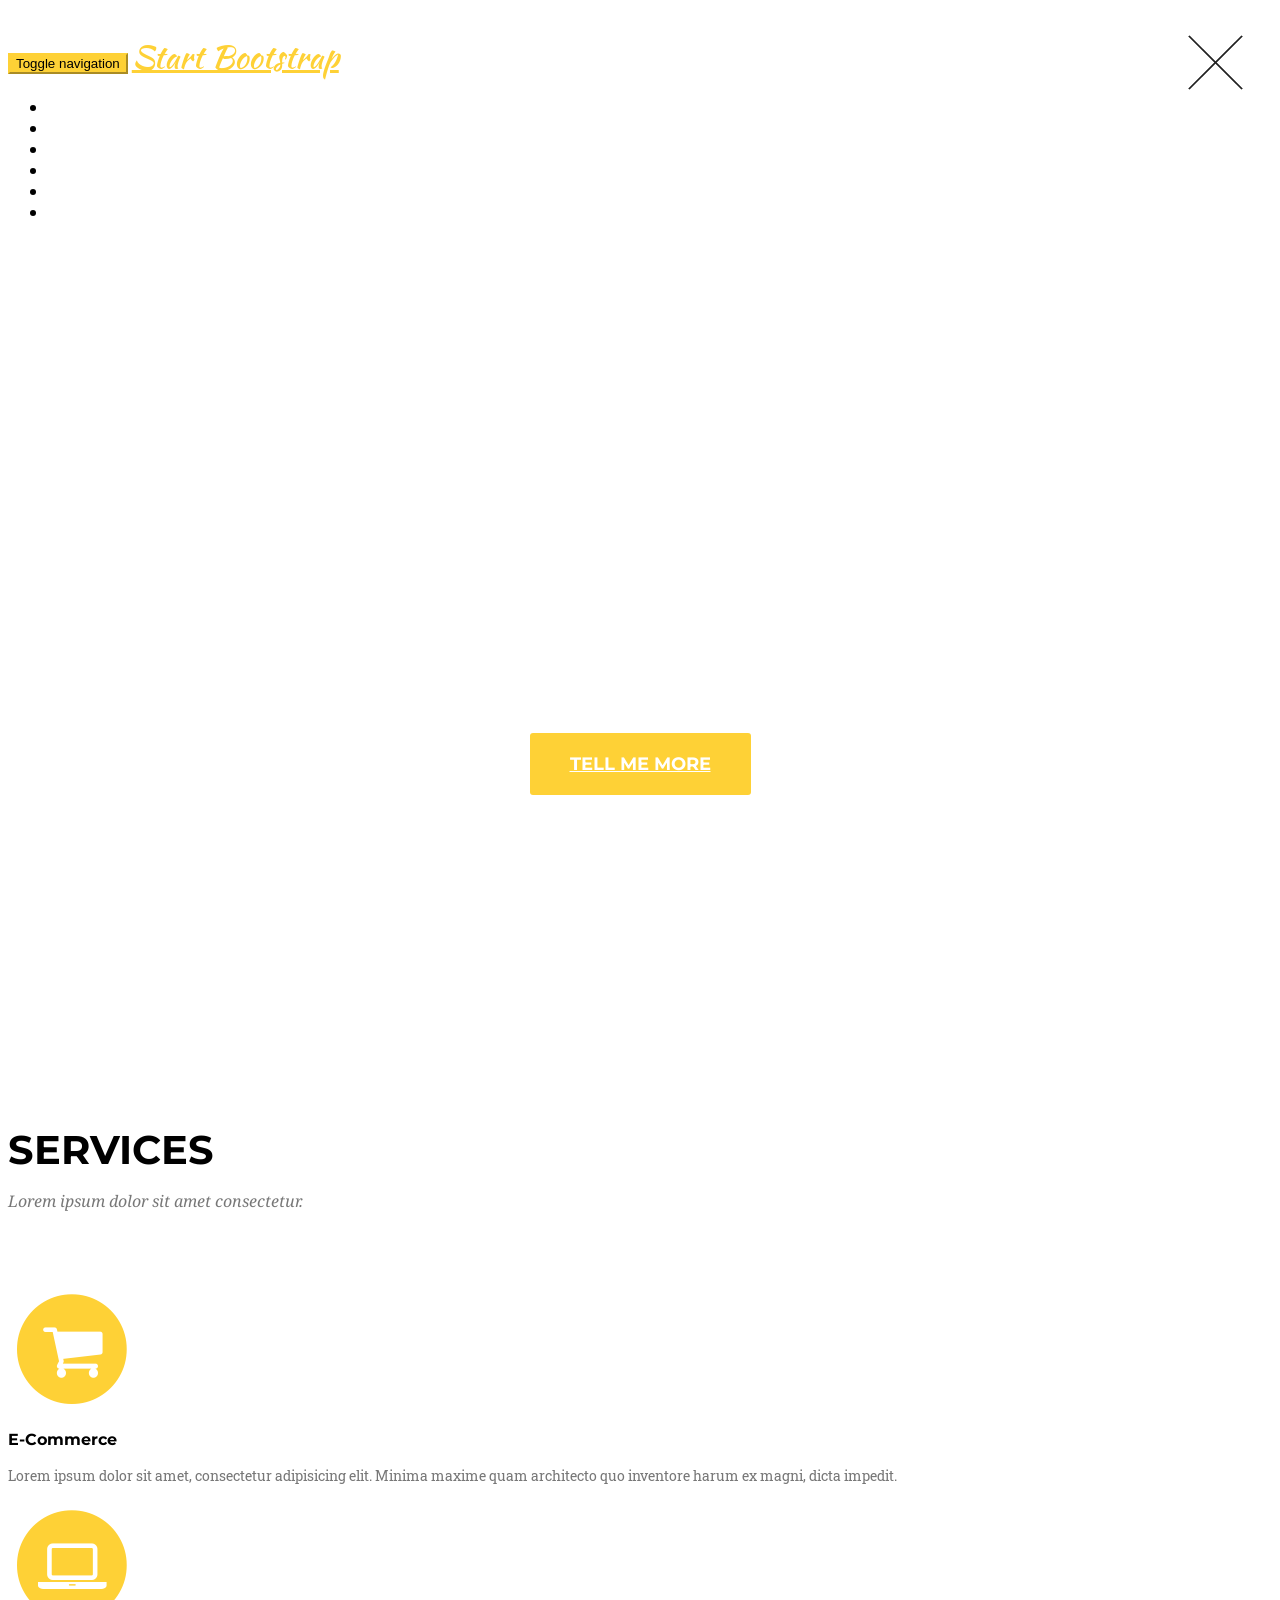
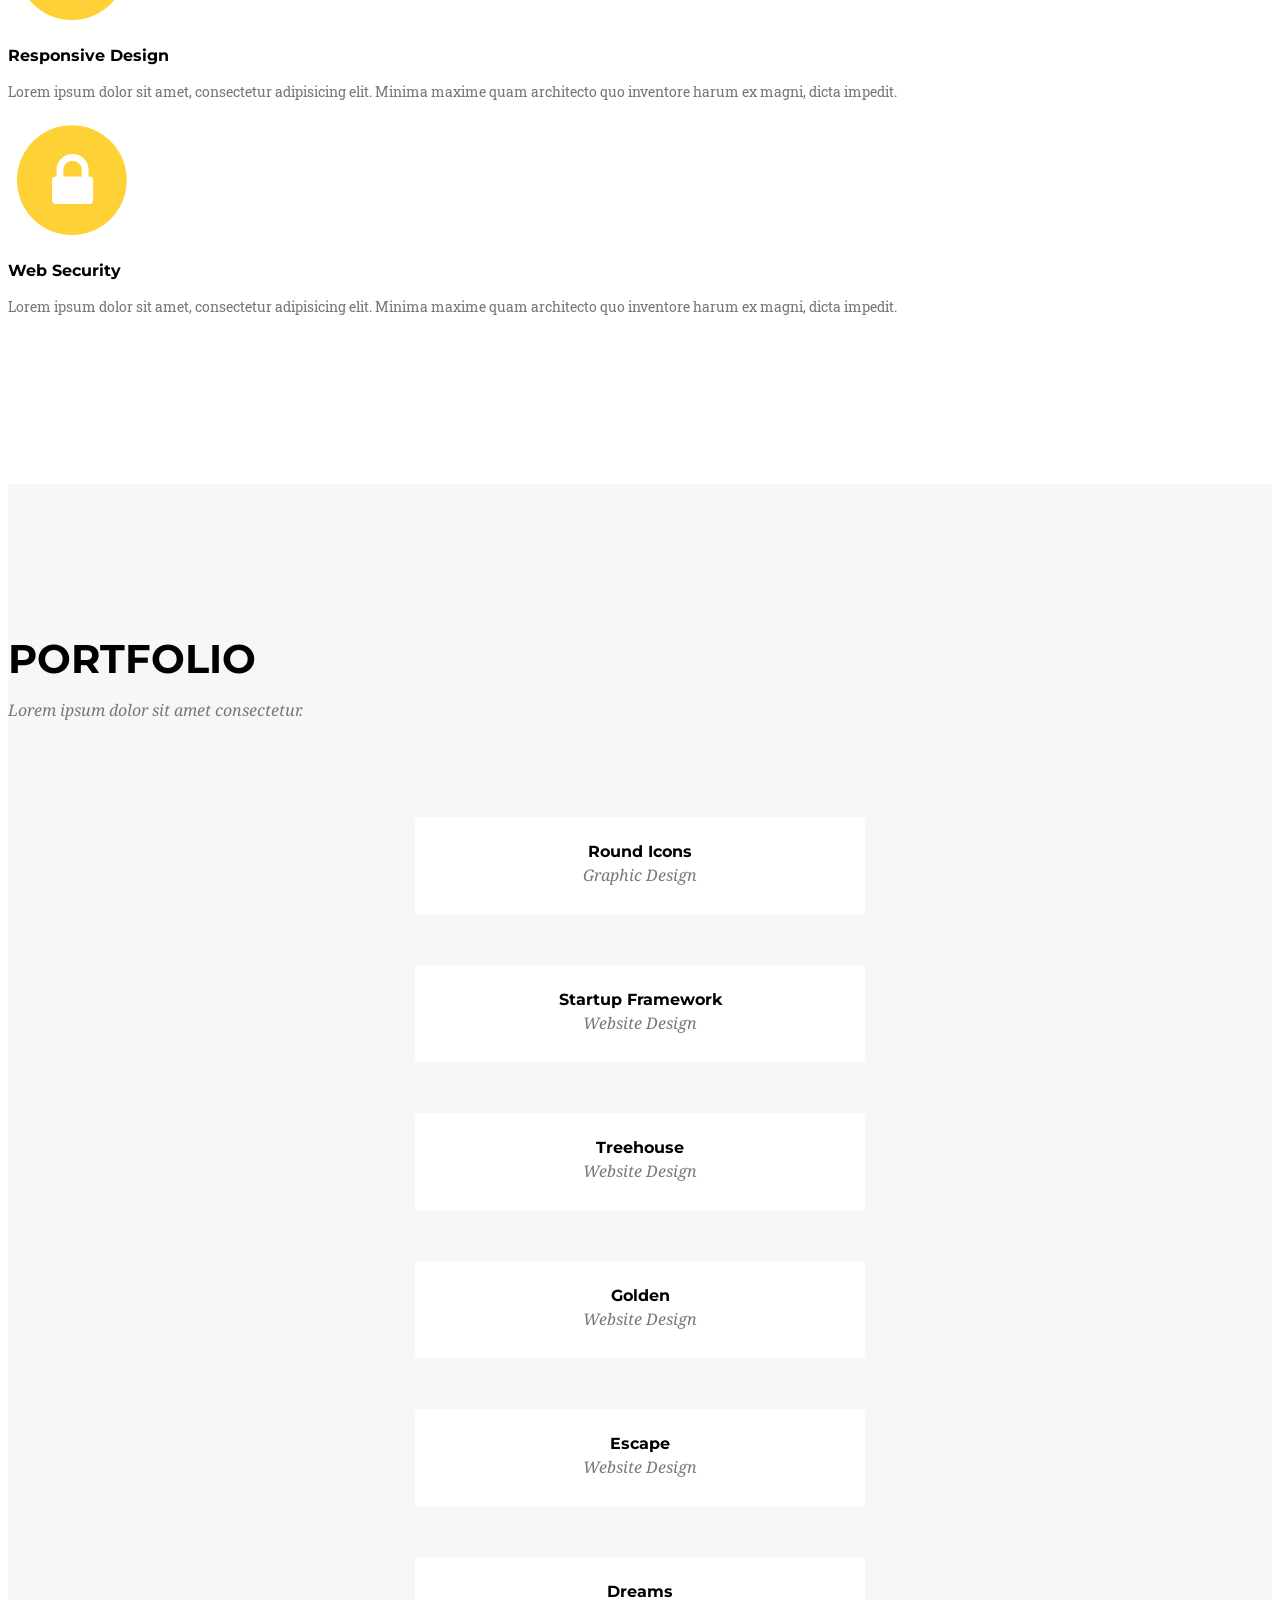
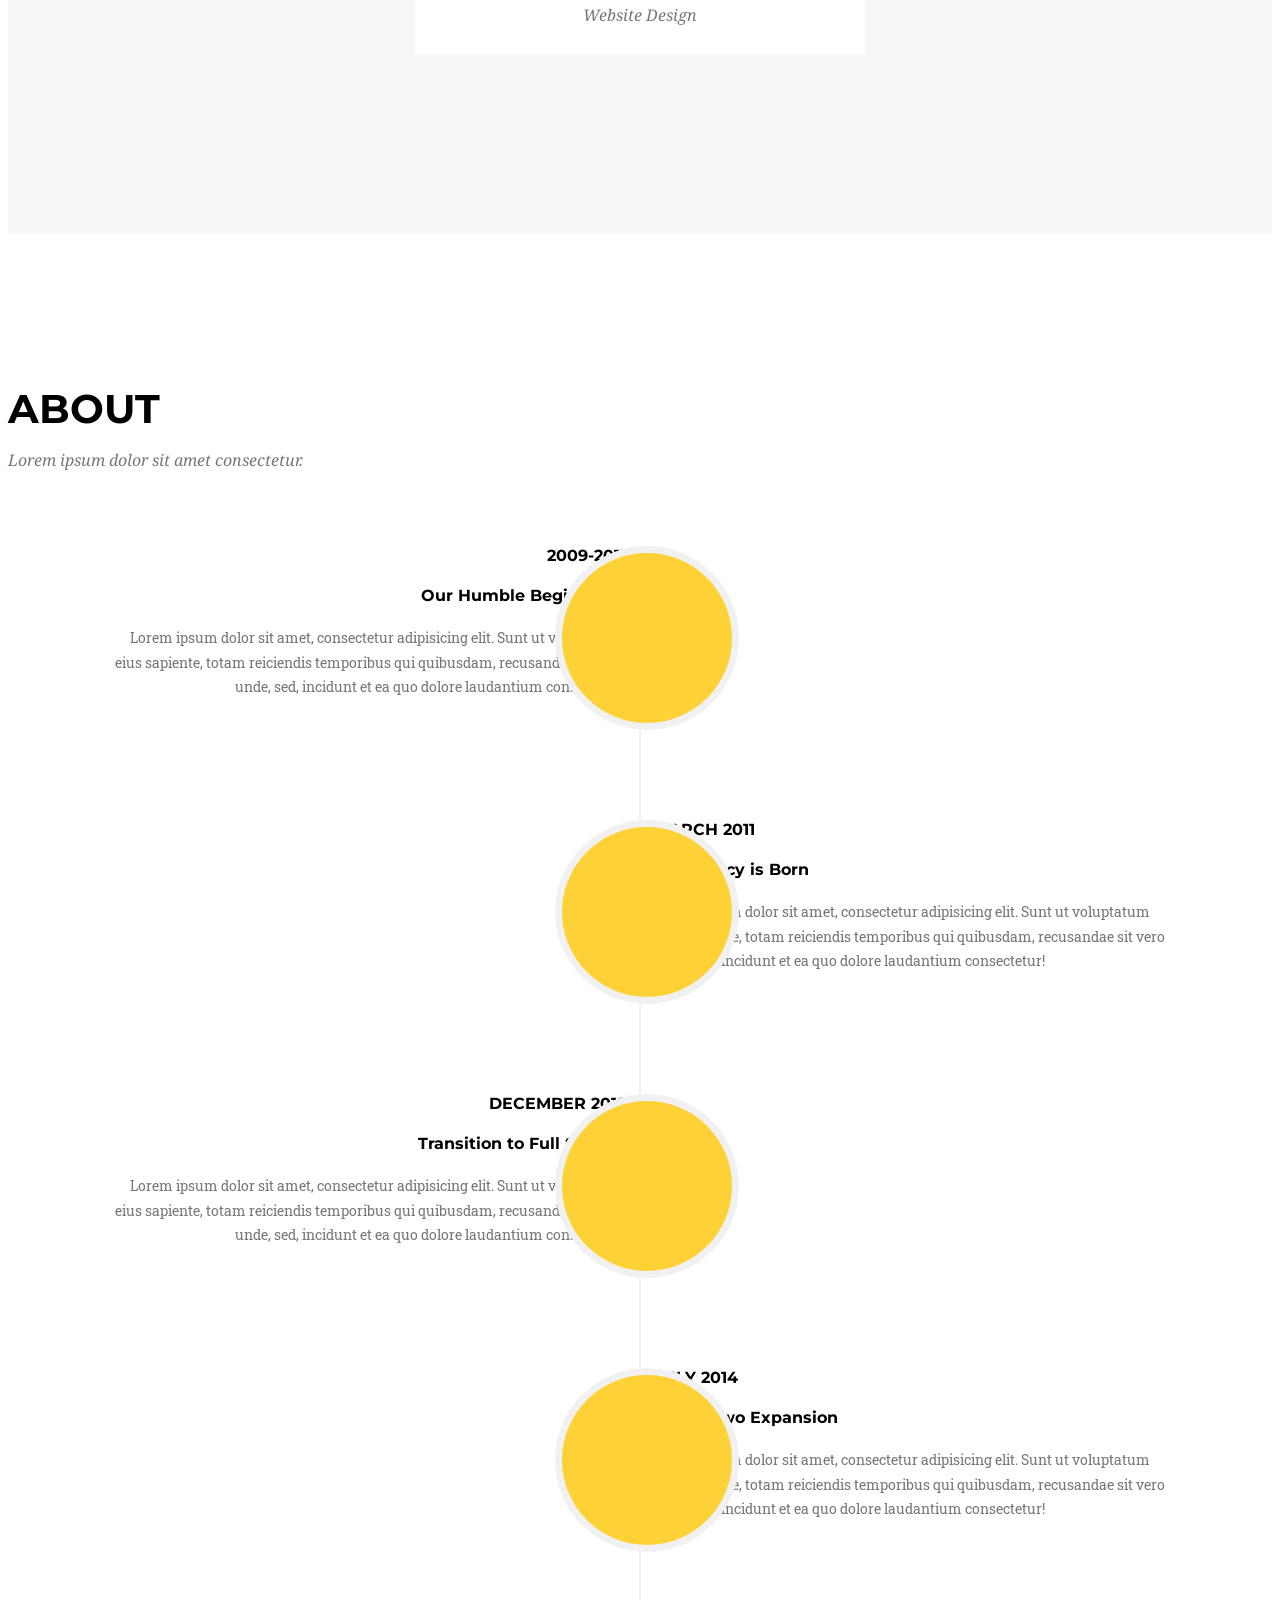
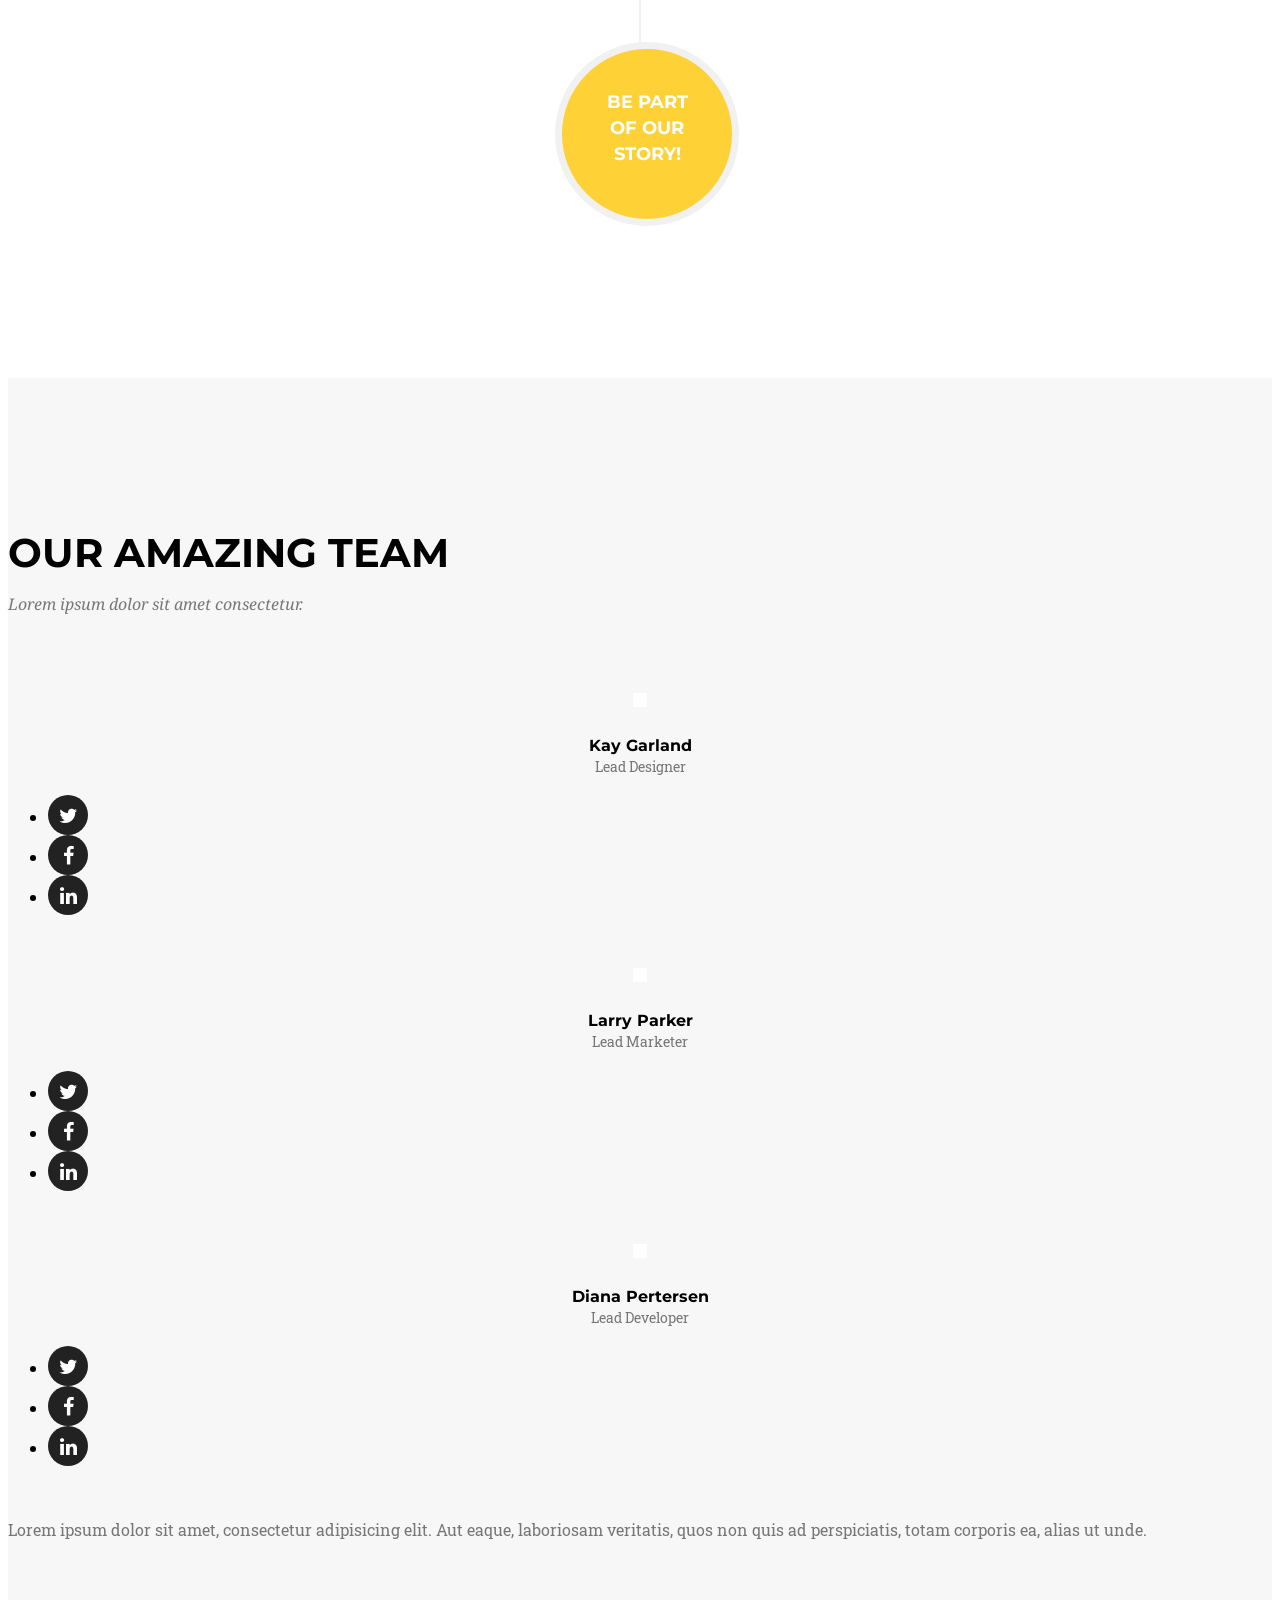
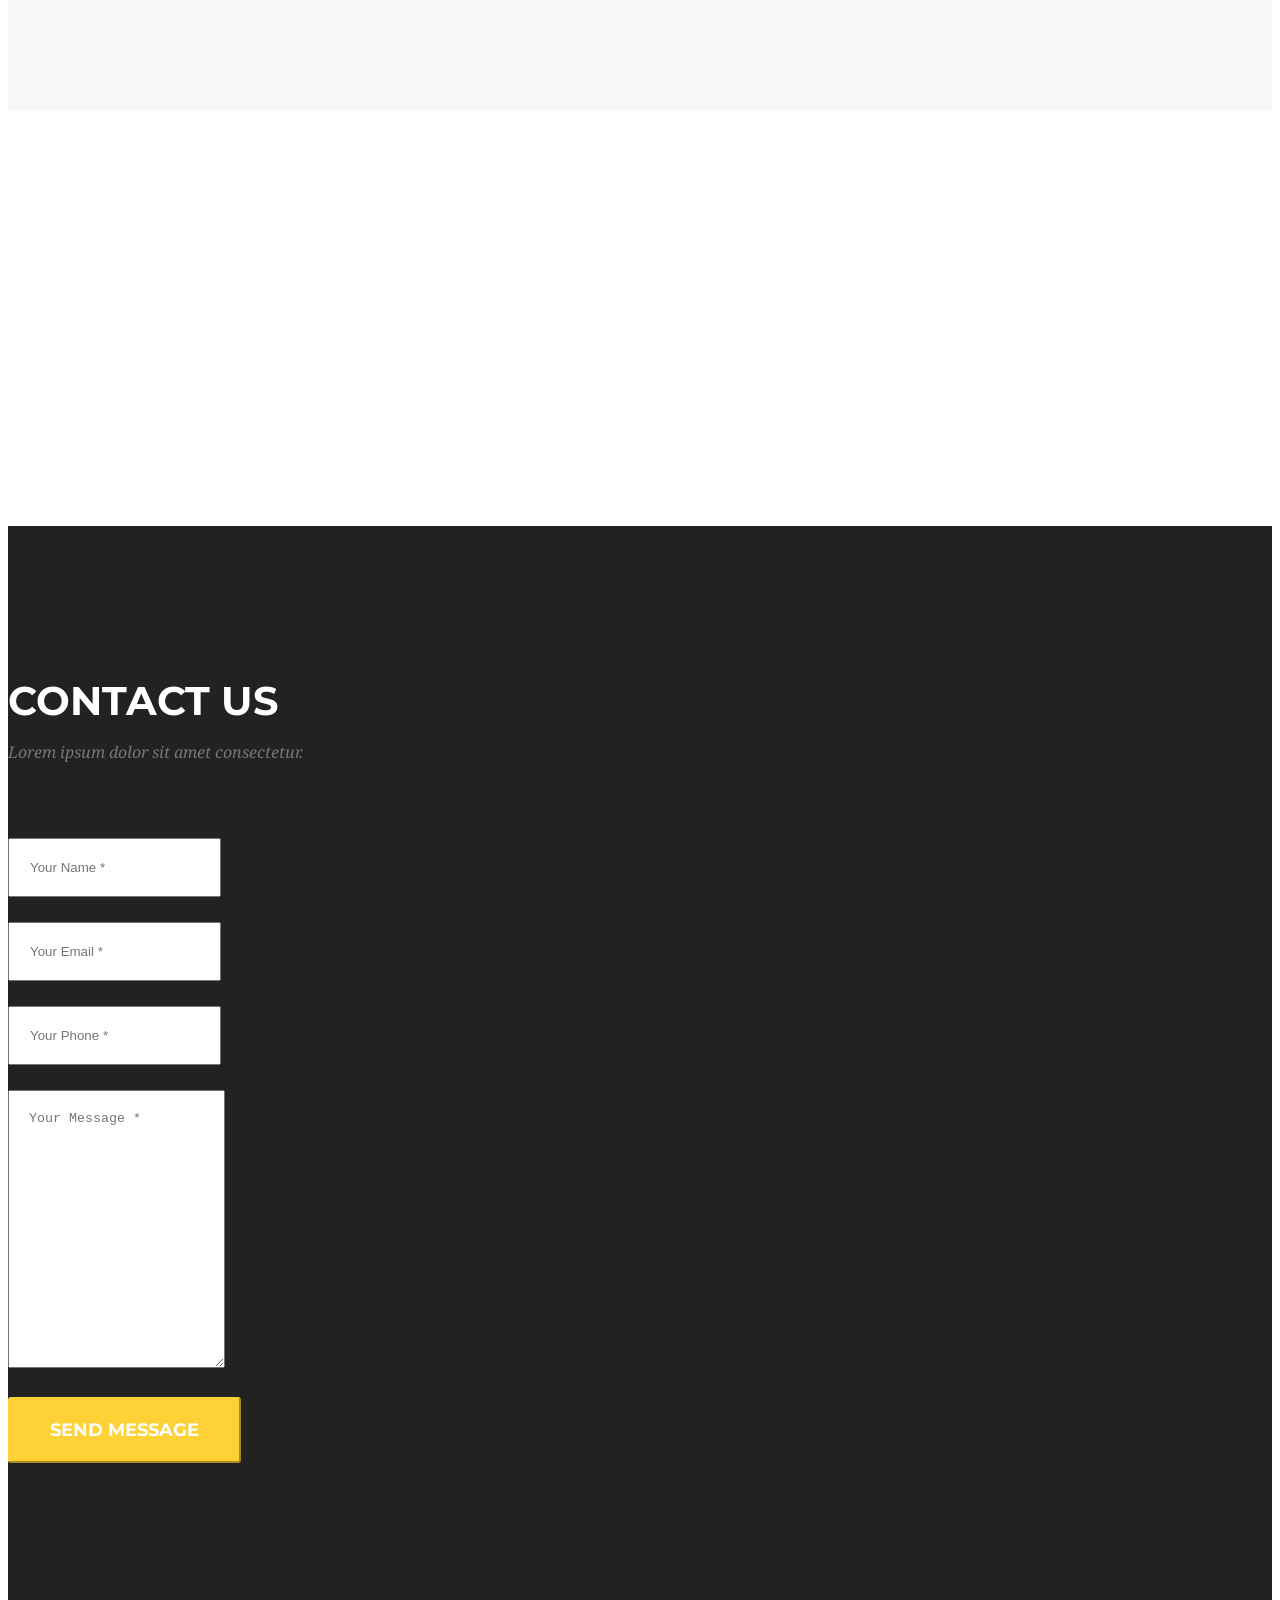
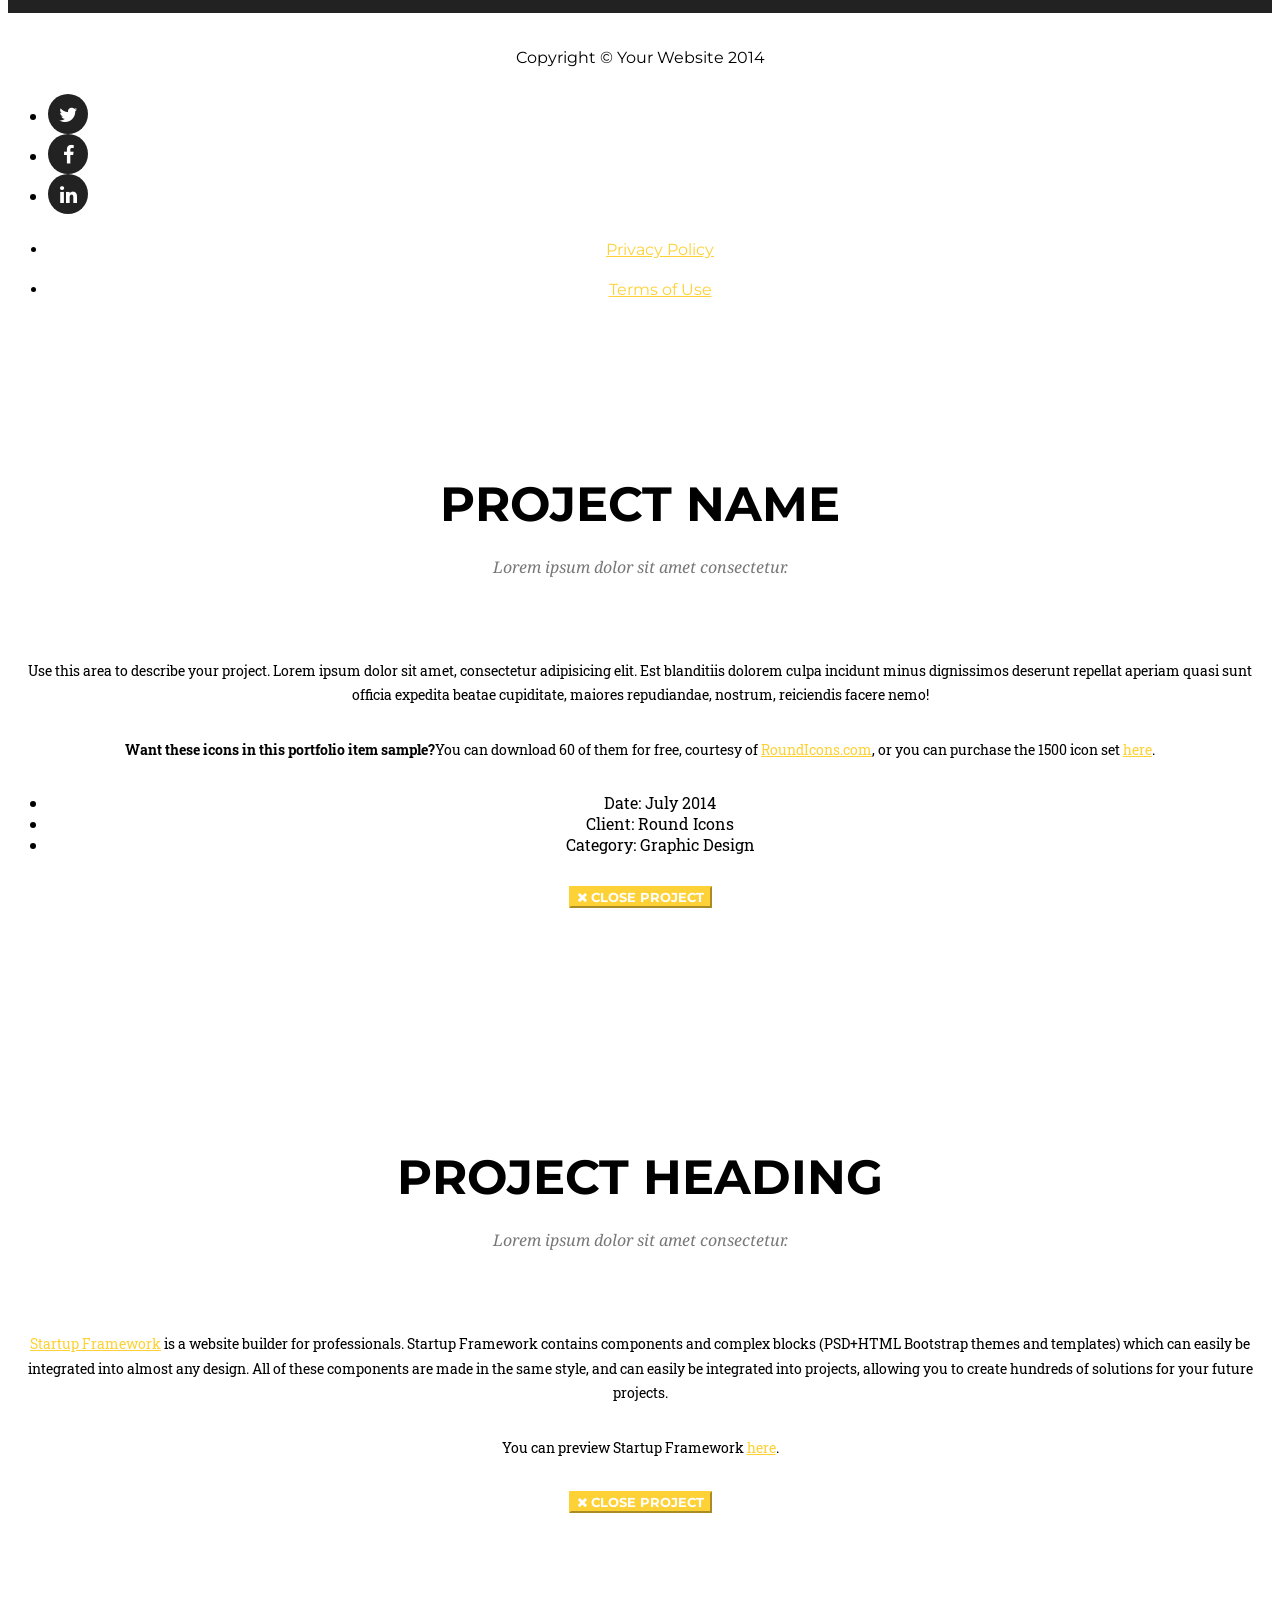
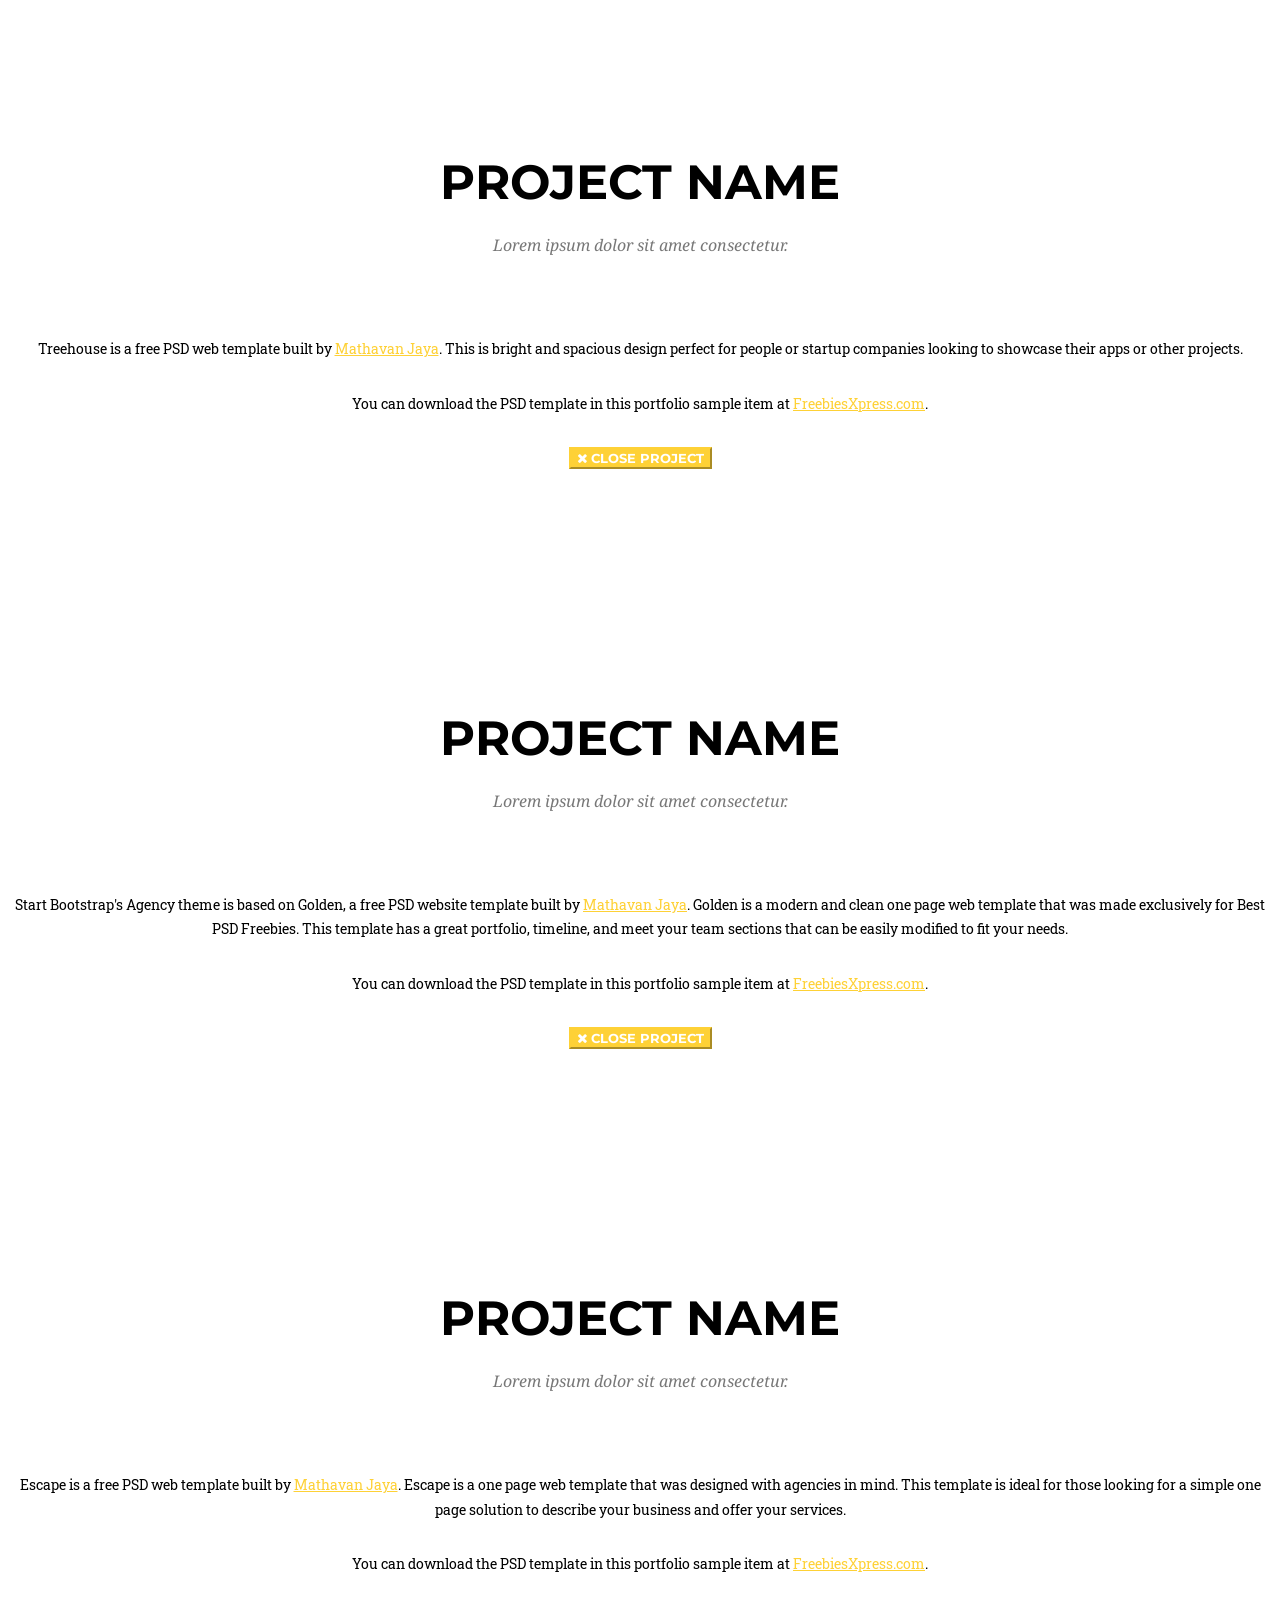
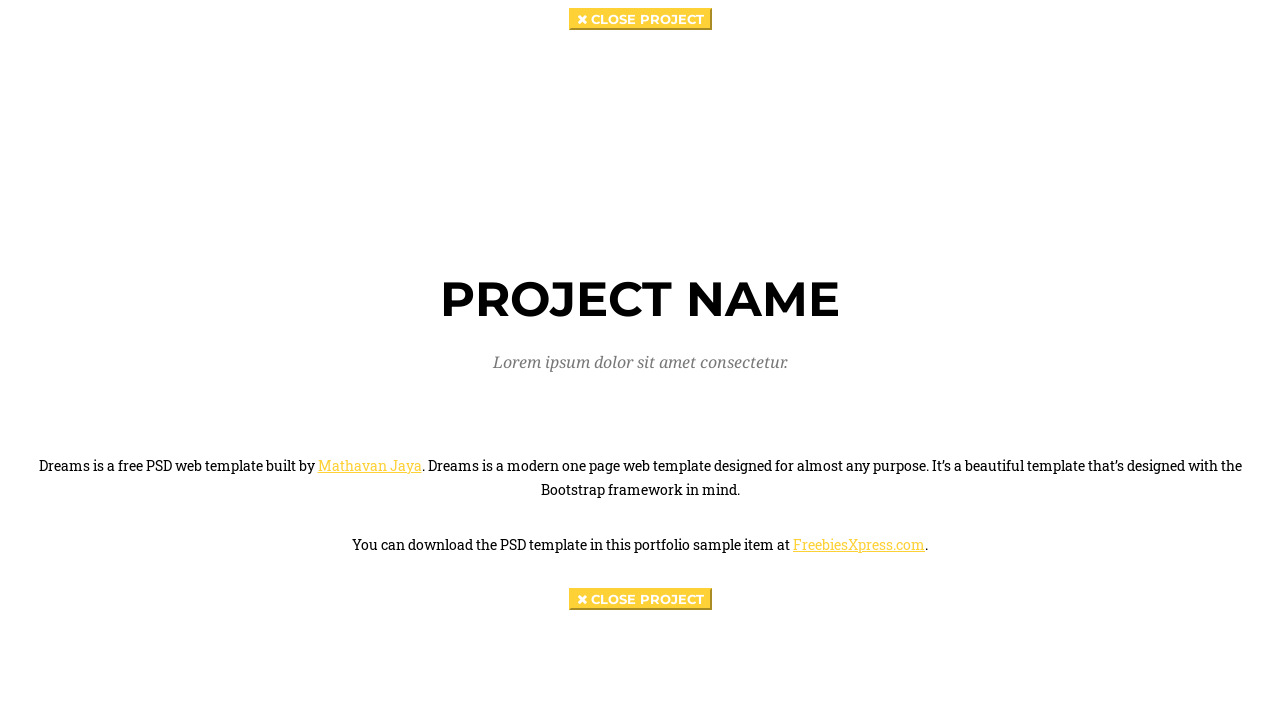
==== index.html @ c11b811f "first-commit" ====
<!DOCTYPE html>
<html lang="en">

<head>

    <meta charset="utf-8">
    <meta http-equiv="X-UA-Compatible" content="IE=edge">
    <meta name="viewport" content="width=device-width, initial-scale=1">
    <meta name="description" content="">
    <meta name="author" content="">

    <title>Agency - Start Bootstrap Theme</title>

    <!-- Bootstrap Core CSS -->
    <link href="css/bootstrap.min.css" rel="stylesheet">

    <!-- Custom CSS -->
    <link href="css/agency.css" rel="stylesheet">

    <!-- Custom Fonts -->
    <link href="font-awesome/css/font-awesome.min.css" rel="stylesheet" type="text/css">
    <link href="http://fonts.googleapis.com/css?family=Montserrat:400,700" rel="stylesheet" type="text/css">
    <link href='http://fonts.googleapis.com/css?family=Kaushan+Script' rel='stylesheet' type='text/css'>
    <link href='http://fonts.googleapis.com/css?family=Droid+Serif:400,700,400italic,700italic' rel='stylesheet' type='text/css'>
    <link href='http://fonts.googleapis.com/css?family=Roboto+Slab:400,100,300,700' rel='stylesheet' type='text/css'>

    <!-- HTML5 Shim and Respond.js IE8 support of HTML5 elements and media queries -->
    <!-- WARNING: Respond.js doesn't work if you view the page via file:// -->
    <!--[if lt IE 9]>
        <script src="https://oss.maxcdn.com/libs/html5shiv/3.7.0/html5shiv.js"></script>
        <script src="https://oss.maxcdn.com/libs/respond.js/1.4.2/respond.min.js"></script>
    <![endif]-->

</head>

<body id="page-top" class="index">

    <!-- Navigation -->
    <nav class="navbar navbar-default navbar-fixed-top">
        <div class="container">
            <!-- Brand and toggle get grouped for better mobile display -->
            <div class="navbar-header page-scroll">
                <button type="button" class="navbar-toggle" data-toggle="collapse" data-target="#bs-example-navbar-collapse-1">
                    <span class="sr-only">Toggle navigation</span>
                    <span class="icon-bar"></span>
                    <span class="icon-bar"></span>
                    <span class="icon-bar"></span>
                </button>
                <a class="navbar-brand page-scroll" href="#page-top">Start Bootstrap</a>
            </div>

            <!-- Collect the nav links, forms, and other content for toggling -->
            <div class="collapse navbar-collapse" id="bs-example-navbar-collapse-1">
                <ul class="nav navbar-nav navbar-right">
                    <li class="hidden">
                        <a href="#page-top"></a>
                    </li>
                    <li>
                        <a class="page-scroll" href="#services">Services</a>
                    </li>
                    <li>
                        <a class="page-scroll" href="#portfolio">Portfolio</a>
                    </li>
                    <li>
                        <a class="page-scroll" href="#about">About</a>
                    </li>
                    <li>
                        <a class="page-scroll" href="#team">Team</a>
                    </li>
                    <li>
                        <a class="page-scroll" href="#contact">Contact</a>
                    </li>
                </ul>
            </div>
            <!-- /.navbar-collapse -->
        </div>
        <!-- /.container-fluid -->
    </nav>

    <!-- Header -->
    <header>
        <div class="container">
            <div class="intro-text">
                <div class="intro-lead-in">Welcome To Our Studio!</div>
                <div class="intro-heading">It's Nice To Meet You</div>
                <a href="#services" class="page-scroll btn btn-xl">Tell Me More</a>
            </div>
        </div>
    </header>

    <!-- Services Section -->
    <section id="services">
        <div class="container">
            <div class="row">
                <div class="col-lg-12 text-center">
                    <h2 class="section-heading">Services</h2>
                    <h3 class="section-subheading text-muted">Lorem ipsum dolor sit amet consectetur.</h3>
                </div>
            </div>
            <div class="row text-center">
                <div class="col-md-4">
                    <span class="fa-stack fa-4x">
                        <i class="fa fa-circle fa-stack-2x text-primary"></i>
                        <i class="fa fa-shopping-cart fa-stack-1x fa-inverse"></i>
                    </span>
                    <h4 class="service-heading">E-Commerce</h4>
                    <p class="text-muted">Lorem ipsum dolor sit amet, consectetur adipisicing elit. Minima maxime quam architecto quo inventore harum ex magni, dicta impedit.</p>
                </div>
                <div class="col-md-4">
                    <span class="fa-stack fa-4x">
                        <i class="fa fa-circle fa-stack-2x text-primary"></i>
                        <i class="fa fa-laptop fa-stack-1x fa-inverse"></i>
                    </span>
                    <h4 class="service-heading">Responsive Design</h4>
                    <p class="text-muted">Lorem ipsum dolor sit amet, consectetur adipisicing elit. Minima maxime quam architecto quo inventore harum ex magni, dicta impedit.</p>
                </div>
                <div class="col-md-4">
                    <span class="fa-stack fa-4x">
                        <i class="fa fa-circle fa-stack-2x text-primary"></i>
                        <i class="fa fa-lock fa-stack-1x fa-inverse"></i>
                    </span>
                    <h4 class="service-heading">Web Security</h4>
                    <p class="text-muted">Lorem ipsum dolor sit amet, consectetur adipisicing elit. Minima maxime quam architecto quo inventore harum ex magni, dicta impedit.</p>
                </div>
            </div>
        </div>
    </section>

    <!-- Portfolio Grid Section -->
    <section id="portfolio" class="bg-light-gray">
        <div class="container">
            <div class="row">
                <div class="col-lg-12 text-center">
                    <h2 class="section-heading">Portfolio</h2>
                    <h3 class="section-subheading text-muted">Lorem ipsum dolor sit amet consectetur.</h3>
                </div>
            </div>
            <div class="row">
                <div class="col-md-4 col-sm-6 portfolio-item">
                    <a href="#portfolioModal1" class="portfolio-link" data-toggle="modal">
                        <div class="portfolio-hover">
                            <div class="portfolio-hover-content">
                                <i class="fa fa-plus fa-3x"></i>
                            </div>
                        </div>
                        <img src="img/portfolio/roundicons.png" class="img-responsive" alt="">
                    </a>
                    <div class="portfolio-caption">
                        <h4>Round Icons</h4>
                        <p class="text-muted">Graphic Design</p>
                    </div>
                </div>
                <div class="col-md-4 col-sm-6 portfolio-item">
                    <a href="#portfolioModal2" class="portfolio-link" data-toggle="modal">
                        <div class="portfolio-hover">
                            <div class="portfolio-hover-content">
                                <i class="fa fa-plus fa-3x"></i>
                            </div>
                        </div>
                        <img src="img/portfolio/startup-framework.png" class="img-responsive" alt="">
                    </a>
                    <div class="portfolio-caption">
                        <h4>Startup Framework</h4>
                        <p class="text-muted">Website Design</p>
                    </div>
                </div>
                <div class="col-md-4 col-sm-6 portfolio-item">
                    <a href="#portfolioModal3" class="portfolio-link" data-toggle="modal">
                        <div class="portfolio-hover">
                            <div class="portfolio-hover-content">
                                <i class="fa fa-plus fa-3x"></i>
                            </div>
                        </div>
                        <img src="img/portfolio/treehouse.png" class="img-responsive" alt="">
                    </a>
                    <div class="portfolio-caption">
                        <h4>Treehouse</h4>
                        <p class="text-muted">Website Design</p>
                    </div>
                </div>
                <div class="col-md-4 col-sm-6 portfolio-item">
                    <a href="#portfolioModal4" class="portfolio-link" data-toggle="modal">
                        <div class="portfolio-hover">
                            <div class="portfolio-hover-content">
                                <i class="fa fa-plus fa-3x"></i>
                            </div>
                        </div>
                        <img src="img/portfolio/golden.png" class="img-responsive" alt="">
                    </a>
                    <div class="portfolio-caption">
                        <h4>Golden</h4>
                        <p class="text-muted">Website Design</p>
                    </div>
                </div>
                <div class="col-md-4 col-sm-6 portfolio-item">
                    <a href="#portfolioModal5" class="portfolio-link" data-toggle="modal">
                        <div class="portfolio-hover">
                            <div class="portfolio-hover-content">
                                <i class="fa fa-plus fa-3x"></i>
                            </div>
                        </div>
                        <img src="img/portfolio/escape.png" class="img-responsive" alt="">
                    </a>
                    <div class="portfolio-caption">
                        <h4>Escape</h4>
                        <p class="text-muted">Website Design</p>
                    </div>
                </div>
                <div class="col-md-4 col-sm-6 portfolio-item">
                    <a href="#portfolioModal6" class="portfolio-link" data-toggle="modal">
                        <div class="portfolio-hover">
                            <div class="portfolio-hover-content">
                                <i class="fa fa-plus fa-3x"></i>
                            </div>
                        </div>
                        <img src="img/portfolio/dreams.png" class="img-responsive" alt="">
                    </a>
                    <div class="portfolio-caption">
                        <h4>Dreams</h4>
                        <p class="text-muted">Website Design</p>
                    </div>
                </div>
            </div>
        </div>
    </section>

    <!-- About Section -->
    <section id="about">
        <div class="container">
            <div class="row">
                <div class="col-lg-12 text-center">
                    <h2 class="section-heading">About</h2>
                    <h3 class="section-subheading text-muted">Lorem ipsum dolor sit amet consectetur.</h3>
                </div>
            </div>
            <div class="row">
                <div class="col-lg-12">
                    <ul class="timeline">
                        <li>
                            <div class="timeline-image">
                                <img class="img-circle img-responsive" src="img/about/1.jpg" alt="">
                            </div>
                            <div class="timeline-panel">
                                <div class="timeline-heading">
                                    <h4>2009-2011</h4>
                                    <h4 class="subheading">Our Humble Beginnings</h4>
                                </div>
                                <div class="timeline-body">
                                    <p class="text-muted">Lorem ipsum dolor sit amet, consectetur adipisicing elit. Sunt ut voluptatum eius sapiente, totam reiciendis temporibus qui quibusdam, recusandae sit vero unde, sed, incidunt et ea quo dolore laudantium consectetur!</p>
                                </div>
                            </div>
                        </li>
                        <li class="timeline-inverted">
                            <div class="timeline-image">
                                <img class="img-circle img-responsive" src="img/about/2.jpg" alt="">
                            </div>
                            <div class="timeline-panel">
                                <div class="timeline-heading">
                                    <h4>March 2011</h4>
                                    <h4 class="subheading">An Agency is Born</h4>
                                </div>
                                <div class="timeline-body">
                                    <p class="text-muted">Lorem ipsum dolor sit amet, consectetur adipisicing elit. Sunt ut voluptatum eius sapiente, totam reiciendis temporibus qui quibusdam, recusandae sit vero unde, sed, incidunt et ea quo dolore laudantium consectetur!</p>
                                </div>
                            </div>
                        </li>
                        <li>
                            <div class="timeline-image">
                                <img class="img-circle img-responsive" src="img/about/3.jpg" alt="">
                            </div>
                            <div class="timeline-panel">
                                <div class="timeline-heading">
                                    <h4>December 2012</h4>
                                    <h4 class="subheading">Transition to Full Service</h4>
                                </div>
                                <div class="timeline-body">
                                    <p class="text-muted">Lorem ipsum dolor sit amet, consectetur adipisicing elit. Sunt ut voluptatum eius sapiente, totam reiciendis temporibus qui quibusdam, recusandae sit vero unde, sed, incidunt et ea quo dolore laudantium consectetur!</p>
                                </div>
                            </div>
                        </li>
                        <li class="timeline-inverted">
                            <div class="timeline-image">
                                <img class="img-circle img-responsive" src="img/about/4.jpg" alt="">
                            </div>
                            <div class="timeline-panel">
                                <div class="timeline-heading">
                                    <h4>July 2014</h4>
                                    <h4 class="subheading">Phase Two Expansion</h4>
                                </div>
                                <div class="timeline-body">
                                    <p class="text-muted">Lorem ipsum dolor sit amet, consectetur adipisicing elit. Sunt ut voluptatum eius sapiente, totam reiciendis temporibus qui quibusdam, recusandae sit vero unde, sed, incidunt et ea quo dolore laudantium consectetur!</p>
                                </div>
                            </div>
                        </li>
                        <li class="timeline-inverted">
                            <div class="timeline-image">
                                <h4>Be Part
                                    <br>Of Our
                                    <br>Story!</h4>
                            </div>
                        </li>
                    </ul>
                </div>
            </div>
        </div>
    </section>

    <!-- Team Section -->
    <section id="team" class="bg-light-gray">
        <div class="container">
            <div class="row">
                <div class="col-lg-12 text-center">
                    <h2 class="section-heading">Our Amazing Team</h2>
                    <h3 class="section-subheading text-muted">Lorem ipsum dolor sit amet consectetur.</h3>
                </div>
            </div>
            <div class="row">
                <div class="col-sm-4">
                    <div class="team-member">
                        <img src="img/team/1.jpg" class="img-responsive img-circle" alt="">
                        <h4>Kay Garland</h4>
                        <p class="text-muted">Lead Designer</p>
                        <ul class="list-inline social-buttons">
                            <li><a href="#"><i class="fa fa-twitter"></i></a>
                            </li>
                            <li><a href="#"><i class="fa fa-facebook"></i></a>
                            </li>
                            <li><a href="#"><i class="fa fa-linkedin"></i></a>
                            </li>
                        </ul>
                    </div>
                </div>
                <div class="col-sm-4">
                    <div class="team-member">
                        <img src="img/team/2.jpg" class="img-responsive img-circle" alt="">
                        <h4>Larry Parker</h4>
                        <p class="text-muted">Lead Marketer</p>
                        <ul class="list-inline social-buttons">
                            <li><a href="#"><i class="fa fa-twitter"></i></a>
                            </li>
                            <li><a href="#"><i class="fa fa-facebook"></i></a>
                            </li>
                            <li><a href="#"><i class="fa fa-linkedin"></i></a>
                            </li>
                        </ul>
                    </div>
                </div>
                <div class="col-sm-4">
                    <div class="team-member">
                        <img src="img/team/3.jpg" class="img-responsive img-circle" alt="">
                        <h4>Diana Pertersen</h4>
                        <p class="text-muted">Lead Developer</p>
                        <ul class="list-inline social-buttons">
                            <li><a href="#"><i class="fa fa-twitter"></i></a>
                            </li>
                            <li><a href="#"><i class="fa fa-facebook"></i></a>
                            </li>
                            <li><a href="#"><i class="fa fa-linkedin"></i></a>
                            </li>
                        </ul>
                    </div>
                </div>
            </div>
            <div class="row">
                <div class="col-lg-8 col-lg-offset-2 text-center">
                    <p class="large text-muted">Lorem ipsum dolor sit amet, consectetur adipisicing elit. Aut eaque, laboriosam veritatis, quos non quis ad perspiciatis, totam corporis ea, alias ut unde.</p>
                </div>
            </div>
        </div>
    </section>

    <!-- Clients Aside -->
    <aside class="clients">
        <div class="container">
            <div class="row">
                <div class="col-md-3 col-sm-6">
                    <a href="#">
                        <img src="img/logos/envato.jpg" class="img-responsive img-centered" alt="">
                    </a>
                </div>
                <div class="col-md-3 col-sm-6">
                    <a href="#">
                        <img src="img/logos/designmodo.jpg" class="img-responsive img-centered" alt="">
                    </a>
                </div>
                <div class="col-md-3 col-sm-6">
                    <a href="#">
                        <img src="img/logos/themeforest.jpg" class="img-responsive img-centered" alt="">
                    </a>
                </div>
                <div class="col-md-3 col-sm-6">
                    <a href="#">
                        <img src="img/logos/creative-market.jpg" class="img-responsive img-centered" alt="">
                    </a>
                </div>
            </div>
        </div>
    </aside>

    <section id="contact">
        <div class="container">
            <div class="row">
                <div class="col-lg-12 text-center">
                    <h2 class="section-heading">Contact Us</h2>
                    <h3 class="section-subheading text-muted">Lorem ipsum dolor sit amet consectetur.</h3>
                </div>
            </div>
            <div class="row">
                <div class="col-lg-12">
                    <form name="sentMessage" id="contactForm" novalidate>
                        <div class="row">
                            <div class="col-md-6">
                                <div class="form-group">
                                    <input type="text" class="form-control" placeholder="Your Name *" id="name" required data-validation-required-message="Please enter your name.">
                                    <p class="help-block text-danger"></p>
                                </div>
                                <div class="form-group">
                                    <input type="email" class="form-control" placeholder="Your Email *" id="email" required data-validation-required-message="Please enter your email address.">
                                    <p class="help-block text-danger"></p>
                                </div>
                                <div class="form-group">
                                    <input type="tel" class="form-control" placeholder="Your Phone *" id="phone" required data-validation-required-message="Please enter your phone number.">
                                    <p class="help-block text-danger"></p>
                                </div>
                            </div>
                            <div class="col-md-6">
                                <div class="form-group">
                                    <textarea class="form-control" placeholder="Your Message *" id="message" required data-validation-required-message="Please enter a message."></textarea>
                                    <p class="help-block text-danger"></p>
                                </div>
                            </div>
                            <div class="clearfix"></div>
                            <div class="col-lg-12 text-center">
                                <div id="success"></div>
                                <button type="submit" class="btn btn-xl">Send Message</button>
                            </div>
                        </div>
                    </form>
                </div>
            </div>
        </div>
    </section>

    <footer>
        <div class="container">
            <div class="row">
                <div class="col-md-4">
                    <span class="copyright">Copyright &copy; Your Website 2014</span>
                </div>
                <div class="col-md-4">
                    <ul class="list-inline social-buttons">
                        <li><a href="#"><i class="fa fa-twitter"></i></a>
                        </li>
                        <li><a href="#"><i class="fa fa-facebook"></i></a>
                        </li>
                        <li><a href="#"><i class="fa fa-linkedin"></i></a>
                        </li>
                    </ul>
                </div>
                <div class="col-md-4">
                    <ul class="list-inline quicklinks">
                        <li><a href="#">Privacy Policy</a>
                        </li>
                        <li><a href="#">Terms of Use</a>
                        </li>
                    </ul>
                </div>
            </div>
        </div>
    </footer>

    <!-- Portfolio Modals -->
    <!-- Use the modals below to showcase details about your portfolio projects! -->

    <!-- Portfolio Modal 1 -->
    <div class="portfolio-modal modal fade" id="portfolioModal1" tabindex="-1" role="dialog" aria-hidden="true">
        <div class="modal-content">
            <div class="close-modal" data-dismiss="modal">
                <div class="lr">
                    <div class="rl">
                    </div>
                </div>
            </div>
            <div class="container">
                <div class="row">
                    <div class="col-lg-8 col-lg-offset-2">
                        <div class="modal-body">
                            <!-- Project Details Go Here -->
                            <h2>Project Name</h2>
                            <p class="item-intro text-muted">Lorem ipsum dolor sit amet consectetur.</p>
                            <img class="img-responsive" src="img/portfolio/roundicons-free.png" alt="">
                            <p>Use this area to describe your project. Lorem ipsum dolor sit amet, consectetur adipisicing elit. Est blanditiis dolorem culpa incidunt minus dignissimos deserunt repellat aperiam quasi sunt officia expedita beatae cupiditate, maiores repudiandae, nostrum, reiciendis facere nemo!</p>
                            <p>
                                <strong>Want these icons in this portfolio item sample?</strong>You can download 60 of them for free, courtesy of <a href="https://getdpd.com/cart/hoplink/18076?referrer=bvbo4kax5k8ogc">RoundIcons.com</a>, or you can purchase the 1500 icon set <a href="https://getdpd.com/cart/hoplink/18076?referrer=bvbo4kax5k8ogc">here</a>.</p>
                            <ul class="list-inline">
                                <li>Date: July 2014</li>
                                <li>Client: Round Icons</li>
                                <li>Category: Graphic Design</li>
                            </ul>
                            <button type="button" class="btn btn-primary" data-dismiss="modal"><i class="fa fa-times"></i> Close Project</button>
                        </div>
                    </div>
                </div>
            </div>
        </div>
    </div>

    <!-- Portfolio Modal 2 -->
    <div class="portfolio-modal modal fade" id="portfolioModal2" tabindex="-1" role="dialog" aria-hidden="true">
        <div class="modal-content">
            <div class="close-modal" data-dismiss="modal">
                <div class="lr">
                    <div class="rl">
                    </div>
                </div>
            </div>
            <div class="container">
                <div class="row">
                    <div class="col-lg-8 col-lg-offset-2">
                        <div class="modal-body">
                            <h2>Project Heading</h2>
                            <p class="item-intro text-muted">Lorem ipsum dolor sit amet consectetur.</p>
                            <img class="img-responsive img-centered" src="img/portfolio/startup-framework-preview.png" alt="">
                            <p><a href="http://designmodo.com/startup/?u=787">Startup Framework</a> is a website builder for professionals. Startup Framework contains components and complex blocks (PSD+HTML Bootstrap themes and templates) which can easily be integrated into almost any design. All of these components are made in the same style, and can easily be integrated into projects, allowing you to create hundreds of solutions for your future projects.</p>
                            <p>You can preview Startup Framework <a href="http://designmodo.com/startup/?u=787">here</a>.</p>
                            <button type="button" class="btn btn-primary" data-dismiss="modal"><i class="fa fa-times"></i> Close Project</button>
                        </div>
                    </div>
                </div>
            </div>
        </div>
    </div>

    <!-- Portfolio Modal 3 -->
    <div class="portfolio-modal modal fade" id="portfolioModal3" tabindex="-1" role="dialog" aria-hidden="true">
        <div class="modal-content">
            <div class="close-modal" data-dismiss="modal">
                <div class="lr">
                    <div class="rl">
                    </div>
                </div>
            </div>
            <div class="container">
                <div class="row">
                    <div class="col-lg-8 col-lg-offset-2">
                        <div class="modal-body">
                            <!-- Project Details Go Here -->
                            <h2>Project Name</h2>
                            <p class="item-intro text-muted">Lorem ipsum dolor sit amet consectetur.</p>
                            <img class="img-responsive img-centered" src="img/portfolio/treehouse-preview.png" alt="">
                            <p>Treehouse is a free PSD web template built by <a href="https://www.behance.net/MathavanJaya">Mathavan Jaya</a>. This is bright and spacious design perfect for people or startup companies looking to showcase their apps or other projects.</p>
                            <p>You can download the PSD template in this portfolio sample item at <a href="http://freebiesxpress.com/gallery/treehouse-free-psd-web-template/">FreebiesXpress.com</a>.</p>
                            <button type="button" class="btn btn-primary" data-dismiss="modal"><i class="fa fa-times"></i> Close Project</button>
                        </div>
                    </div>
                </div>
            </div>
        </div>
    </div>

    <!-- Portfolio Modal 4 -->
    <div class="portfolio-modal modal fade" id="portfolioModal4" tabindex="-1" role="dialog" aria-hidden="true">
        <div class="modal-content">
            <div class="close-modal" data-dismiss="modal">
                <div class="lr">
                    <div class="rl">
                    </div>
                </div>
            </div>
            <div class="container">
                <div class="row">
                    <div class="col-lg-8 col-lg-offset-2">
                        <div class="modal-body">
                            <!-- Project Details Go Here -->
                            <h2>Project Name</h2>
                            <p class="item-intro text-muted">Lorem ipsum dolor sit amet consectetur.</p>
                            <img class="img-responsive img-centered" src="img/portfolio/golden-preview.png" alt="">
                            <p>Start Bootstrap's Agency theme is based on Golden, a free PSD website template built by <a href="https://www.behance.net/MathavanJaya">Mathavan Jaya</a>. Golden is a modern and clean one page web template that was made exclusively for Best PSD Freebies. This template has a great portfolio, timeline, and meet your team sections that can be easily modified to fit your needs.</p>
                            <p>You can download the PSD template in this portfolio sample item at <a href="http://freebiesxpress.com/gallery/golden-free-one-page-web-template/">FreebiesXpress.com</a>.</p>
                            <button type="button" class="btn btn-primary" data-dismiss="modal"><i class="fa fa-times"></i> Close Project</button>
                        </div>
                    </div>
                </div>
            </div>
        </div>
    </div>

    <!-- Portfolio Modal 5 -->
    <div class="portfolio-modal modal fade" id="portfolioModal5" tabindex="-1" role="dialog" aria-hidden="true">
        <div class="modal-content">
            <div class="close-modal" data-dismiss="modal">
                <div class="lr">
                    <div class="rl">
                    </div>
                </div>
            </div>
            <div class="container">
                <div class="row">
                    <div class="col-lg-8 col-lg-offset-2">
                        <div class="modal-body">
                            <!-- Project Details Go Here -->
                            <h2>Project Name</h2>
                            <p class="item-intro text-muted">Lorem ipsum dolor sit amet consectetur.</p>
                            <img class="img-responsive img-centered" src="img/portfolio/escape-preview.png" alt="">
                            <p>Escape is a free PSD web template built by <a href="https://www.behance.net/MathavanJaya">Mathavan Jaya</a>. Escape is a one page web template that was designed with agencies in mind. This template is ideal for those looking for a simple one page solution to describe your business and offer your services.</p>
                            <p>You can download the PSD template in this portfolio sample item at <a href="http://freebiesxpress.com/gallery/escape-one-page-psd-web-template/">FreebiesXpress.com</a>.</p>
                            <button type="button" class="btn btn-primary" data-dismiss="modal"><i class="fa fa-times"></i> Close Project</button>
                        </div>
                    </div>
                </div>
            </div>
        </div>
    </div>

    <!-- Portfolio Modal 6 -->
    <div class="portfolio-modal modal fade" id="portfolioModal6" tabindex="-1" role="dialog" aria-hidden="true">
        <div class="modal-content">
            <div class="close-modal" data-dismiss="modal">
                <div class="lr">
                    <div class="rl">
                    </div>
                </div>
            </div>
            <div class="container">
                <div class="row">
                    <div class="col-lg-8 col-lg-offset-2">
                        <div class="modal-body">
                            <!-- Project Details Go Here -->
                            <h2>Project Name</h2>
                            <p class="item-intro text-muted">Lorem ipsum dolor sit amet consectetur.</p>
                            <img class="img-responsive img-centered" src="img/portfolio/dreams-preview.png" alt="">
                            <p>Dreams is a free PSD web template built by <a href="https://www.behance.net/MathavanJaya">Mathavan Jaya</a>. Dreams is a modern one page web template designed for almost any purpose. It’s a beautiful template that’s designed with the Bootstrap framework in mind.</p>
                            <p>You can download the PSD template in this portfolio sample item at <a href="http://freebiesxpress.com/gallery/dreams-free-one-page-web-template/">FreebiesXpress.com</a>.</p>
                            <button type="button" class="btn btn-primary" data-dismiss="modal"><i class="fa fa-times"></i> Close Project</button>
                        </div>
                    </div>
                </div>
            </div>
        </div>
    </div>

    <!-- jQuery -->
    <script src="js/jquery.js"></script>

    <!-- Bootstrap Core JavaScript -->
    <script src="js/bootstrap.min.js"></script>

    <!-- Plugin JavaScript -->
    <script src="http://cdnjs.cloudflare.com/ajax/libs/jquery-easing/1.3/jquery.easing.min.js"></script>
    <script src="js/classie.js"></script>
    <script src="js/cbpAnimatedHeader.js"></script>

    <!-- Contact Form JavaScript -->
    <script src="js/jqBootstrapValidation.js"></script>
    <script src="js/contact_me.js"></script>

    <!-- Custom Theme JavaScript -->
    <script src="js/agency.js"></script>

</body>

</html>
---- css/agency.css ----
/*!
 * Start Bootstrap - Agency Bootstrap Theme (http://startbootstrap.com)
 * Code licensed under the Apache License v2.0.
 * For details, see http://www.apache.org/licenses/LICENSE-2.0.
 */

body {
    overflow-x: hidden;
    font-family: "Roboto Slab","Helvetica Neue",Helvetica,Arial,sans-serif;
}

.text-muted {
    color: #777;
}

.text-primary {
    color: #fed136;
}

p {
    font-size: 14px;
    line-height: 1.75;
}

p.large {
    font-size: 16px;
}

a,
a:hover,
a:focus,
a:active,
a.active {
    outline: 0;
}

a {
    color: #fed136;
}

a:hover,
a:focus,
a:active,
a.active {
    color: #fec503;
}

h1,
h2,
h3,
h4,
h5,
h6 {
    text-transform: uppercase;
    font-family: Montserrat,"Helvetica Neue",Helvetica,Arial,sans-serif;
    font-weight: 700;
}

.img-centered {
    margin: 0 auto;
}

.bg-light-gray {
    background-color: #f7f7f7;
}

.bg-darkest-gray {
    background-color: #222;
}

.btn-primary {
    border-color: #fed136;
    text-transform: uppercase;
    font-family: Montserrat,"Helvetica Neue",Helvetica,Arial,sans-serif;
    font-weight: 700;
    color: #fff;
    background-color: #fed136;
}

.btn-primary:hover,
.btn-primary:focus,
.btn-primary:active,
.btn-primary.active,
.open .dropdown-toggle.btn-primary {
    border-color: #f6bf01;
    color: #fff;
    background-color: #fec503;
}

.btn-primary:active,
.btn-primary.active,
.open .dropdown-toggle.btn-primary {
    background-image: none;
}

.btn-primary.disabled,
.btn-primary[disabled],
fieldset[disabled] .btn-primary,
.btn-primary.disabled:hover,
.btn-primary[disabled]:hover,
fieldset[disabled] .btn-primary:hover,
.btn-primary.disabled:focus,
.btn-primary[disabled]:focus,
fieldset[disabled] .btn-primary:focus,
.btn-primary.disabled:active,
.btn-primary[disabled]:active,
fieldset[disabled] .btn-primary:active,
.btn-primary.disabled.active,
.btn-primary[disabled].active,
fieldset[disabled] .btn-primary.active {
    border-color: #fed136;
    background-color: #fed136;
}

.btn-primary .badge {
    color: #fed136;
    background-color: #fff;
}

.btn-xl {
    padding: 20px 40px;
    border-color: #fed136;
    border-radius: 3px;
    text-transform: uppercase;
    font-family: Montserrat,"Helvetica Neue",Helvetica,Arial,sans-serif;
    font-size: 18px;
    font-weight: 700;
    color: #fff;
    background-color: #fed136;
}

.btn-xl:hover,
.btn-xl:focus,
.btn-xl:active,
.btn-xl.active,
.open .dropdown-toggle.btn-xl {
    border-color: #f6bf01;
    color: #fff;
    background-color: #fec503;
}

.btn-xl:active,
.btn-xl.active,
.open .dropdown-toggle.btn-xl {
    background-image: none;
}

.btn-xl.disabled,
.btn-xl[disabled],
fieldset[disabled] .btn-xl,
.btn-xl.disabled:hover,
.btn-xl[disabled]:hover,
fieldset[disabled] .btn-xl:hover,
.btn-xl.disabled:focus,
.btn-xl[disabled]:focus,
fieldset[disabled] .btn-xl:focus,
.btn-xl.disabled:active,
.btn-xl[disabled]:active,
fieldset[disabled] .btn-xl:active,
.btn-xl.disabled.active,
.btn-xl[disabled].active,
fieldset[disabled] .btn-xl.active {
    border-color: #fed136;
    background-color: #fed136;
}

.btn-xl .badge {
    color: #fed136;
    background-color: #fff;
}

.navbar-default {
    border-color: transparent;
    background-color: #222;
}

.navbar-default .navbar-brand {
    font-family: "Kaushan Script","Helvetica Neue",Helvetica,Arial,cursive;
    color: #fed136;
}

.navbar-default .navbar-brand:hover,
.navbar-default .navbar-brand:focus,
.navbar-default .navbar-brand:active,
.navbar-default .navbar-brand.active {
    color: #fec503;
}

.navbar-default .navbar-collapse {
    border-color: rgba(255,255,255,.02);
}

.navbar-default .navbar-toggle {
    border-color: #fed136;
    background-color: #fed136;
}

.navbar-default .navbar-toggle .icon-bar {
    background-color: #fff;
}

.navbar-default .navbar-toggle:hover,
.navbar-default .navbar-toggle:focus {
    background-color: #fed136;
}

.navbar-default .nav li a {
    text-transform: uppercase;
    font-family: Montserrat,"Helvetica Neue",Helvetica,Arial,sans-serif;
    font-weight: 400;
    letter-spacing: 1px;
    color: #fff;
}

.navbar-default .nav li a:hover,
.navbar-default .nav li a:focus {
    outline: 0;
    color: #fed136;
}

.navbar-default .navbar-nav>.active>a {
    border-radius: 0;
    color: #fff;
    background-color: #fed136;
}

.navbar-default .navbar-nav>.active>a:hover,
.navbar-default .navbar-nav>.active>a:focus {
    color: #fff;
    background-color: #fec503;
}

@media(min-width:768px) {
    .navbar-default {
        padding: 25px 0;
        border: 0;
        background-color: transparent;
        -webkit-transition: padding .3s;
        -moz-transition: padding .3s;
        transition: padding .3s;
    }

    .navbar-default .navbar-brand {
        font-size: 2em;
        -webkit-transition: all .3s;
        -moz-transition: all .3s;
        transition: all .3s;
    }

    .navbar-default .navbar-nav>.active>a {
        border-radius: 3px;
    }

    .navbar-default.navbar-shrink {
        padding: 10px 0;
        background-color: #222;
    }

    .navbar-default.navbar-shrink .navbar-brand {
        font-size: 1.5em;
    }
}

header {
    text-align: center;
    color: #fff;
    background-attachment: scroll;
    background-image: url(../img/header-bg.jpg);
    background-position: center center;
    background-repeat: none;
    -webkit-background-size: cover;
    -moz-background-size: cover;
    background-size: cover;
    -o-background-size: cover;
}

header .intro-text {
    padding-top: 100px;
    padding-bottom: 50px;
}

header .intro-text .intro-lead-in {
    margin-bottom: 25px;
    font-family: "Droid Serif","Helvetica Neue",Helvetica,Arial,sans-serif;
    font-size: 22px;
    font-style: italic;
    line-height: 22px;
}

header .intro-text .intro-heading {
    margin-bottom: 25px;
    text-transform: uppercase;
    font-family: Montserrat,"Helvetica Neue",Helvetica,Arial,sans-serif;
    font-size: 50px;
    font-weight: 700;
    line-height: 50px;
}

@media(min-width:768px) {
    header .intro-text {
        padding-top: 300px;
        padding-bottom: 200px;
    }

    header .intro-text .intro-lead-in {
        margin-bottom: 25px;
        font-family: "Droid Serif","Helvetica Neue",Helvetica,Arial,sans-serif;
        font-size: 40px;
        font-style: italic;
        line-height: 40px;
    }

    header .intro-text .intro-heading {
        margin-bottom: 50px;
        text-transform: uppercase;
        font-family: Montserrat,"Helvetica Neue",Helvetica,Arial,sans-serif;
        font-size: 75px;
        font-weight: 700;
        line-height: 75px;
    }
}

section {
    padding: 100px 0;
}

section h2.section-heading {
    margin-top: 0;
    margin-bottom: 15px;
    font-size: 40px;
}

section h3.section-subheading {
    margin-bottom: 75px;
    text-transform: none;
    font-family: "Droid Serif","Helvetica Neue",Helvetica,Arial,sans-serif;
    font-size: 16px;
    font-style: italic;
    font-weight: 400;
}

@media(min-width:768px) {
    section {
        padding: 150px 0;
    }
}

.service-heading {
    margin: 15px 0;
    text-transform: none;
}

#portfolio .portfolio-item {
    right: 0;
    margin: 0 0 15px;
}

#portfolio .portfolio-item .portfolio-link {
    display: block;
    position: relative;
    margin: 0 auto;
    max-width: 400px;
}

#portfolio .portfolio-item .portfolio-link .portfolio-hover {
    position: absolute;
    width: 100%;
    height: 100%;
    opacity: 0;
    background: rgba(254,209,54,.9);
    -webkit-transition: all ease .5s;
    -moz-transition: all ease .5s;
    transition: all ease .5s;
}

#portfolio .portfolio-item .portfolio-link .portfolio-hover:hover {
    opacity: 1;
}

#portfolio .portfolio-item .portfolio-link .portfolio-hover .portfolio-hover-content {
    position: absolute;
    top: 50%;
    width: 100%;
    height: 20px;
    margin-top: -12px;
    text-align: center;
    font-size: 20px;
    color: #fff;
}

#portfolio .portfolio-item .portfolio-link .portfolio-hover .portfolio-hover-content i {
    margin-top: -12px;
}

#portfolio .portfolio-item .portfolio-link .portfolio-hover .portfolio-hover-content h3,
#portfolio .portfolio-item .portfolio-link .portfolio-hover .portfolio-hover-content h4 {
    margin: 0;
}

#portfolio .portfolio-item .portfolio-caption {
    margin: 0 auto;
    padding: 25px;
    max-width: 400px;
    text-align: center;
    background-color: #fff;
}

#portfolio .portfolio-item .portfolio-caption h4 {
    margin: 0;
    text-transform: none;
}

#portfolio .portfolio-item .portfolio-caption p {
    margin: 0;
    font-family: "Droid Serif","Helvetica Neue",Helvetica,Arial,sans-serif;
    font-size: 16px;
    font-style: italic;
}

#portfolio * {
    z-index: 2;
}

@media(min-width:767px) {
    #portfolio .portfolio-item {
        margin: 0 0 30px;
    }
}

.timeline {
    position: relative;
    padding: 0;
    list-style: none;
}

.timeline:before {
    content: "";
    position: absolute;
    top: 0;
    bottom: 0;
    left: 40px;
    width: 2px;
    margin-left: -1.5px;
    background-color: #f1f1f1;
}

.timeline>li {
    position: relative;
    margin-bottom: 50px;
    min-height: 50px;
}

.timeline>li:before,
.timeline>li:after {
    content: " ";
    display: table;
}

.timeline>li:after {
    clear: both;
}

.timeline>li .timeline-panel {
    float: right;
    position: relative;
    width: 100%;
    padding: 0 20px 0 100px;
    text-align: left;
}

.timeline>li .timeline-panel:before {
    right: auto;
    left: -15px;
    border-right-width: 15px;
    border-left-width: 0;
}

.timeline>li .timeline-panel:after {
    right: auto;
    left: -14px;
    border-right-width: 14px;
    border-left-width: 0;
}

.timeline>li .timeline-image {
    z-index: 100;
    position: absolute;
    left: 0;
    width: 80px;
    height: 80px;
    margin-left: 0;
    border: 7px solid #f1f1f1;
    border-radius: 100%;
    text-align: center;
    color: #fff;
    background-color: #fed136;
}

.timeline>li .timeline-image h4 {
    margin-top: 12px;
    font-size: 10px;
    line-height: 14px;
}

.timeline>li.timeline-inverted>.timeline-panel {
    float: right;
    padding: 0 20px 0 100px;
    text-align: left;
}

.timeline>li.timeline-inverted>.timeline-panel:before {
    right: auto;
    left: -15px;
    border-right-width: 15px;
    border-left-width: 0;
}

.timeline>li.timeline-inverted>.timeline-panel:after {
    right: auto;
    left: -14px;
    border-right-width: 14px;
    border-left-width: 0;
}

.timeline>li:last-child {
    margin-bottom: 0;
}

.timeline .timeline-heading h4 {
    margin-top: 0;
    color: inherit;
}

.timeline .timeline-heading h4.subheading {
    text-transform: none;
}

.timeline .timeline-body>p,
.timeline .timeline-body>ul {
    margin-bottom: 0;
}

@media(min-width:768px) {
    .timeline:before {
        left: 50%;
    }

    .timeline>li {
        margin-bottom: 100px;
        min-height: 100px;
    }

    .timeline>li .timeline-panel {
        float: left;
        width: 41%;
        padding: 0 20px 20px 30px;
        text-align: right;
    }

    .timeline>li .timeline-image {
        left: 50%;
        width: 100px;
        height: 100px;
        margin-left: -50px;
    }

    .timeline>li .timeline-image h4 {
        margin-top: 16px;
        font-size: 13px;
        line-height: 18px;
    }

    .timeline>li.timeline-inverted>.timeline-panel {
        float: right;
        padding: 0 30px 20px 20px;
        text-align: left;
    }
}

@media(min-width:992px) {
    .timeline>li {
        min-height: 150px;
    }

    .timeline>li .timeline-panel {
        padding: 0 20px 20px;
    }

    .timeline>li .timeline-image {
        width: 150px;
        height: 150px;
        margin-left: -75px;
    }

    .timeline>li .timeline-image h4 {
        margin-top: 30px;
        font-size: 18px;
        line-height: 26px;
    }

    .timeline>li.timeline-inverted>.timeline-panel {
        padding: 0 20px 20px;
    }
}

@media(min-width:1200px) {
    .timeline>li {
        min-height: 170px;
    }

    .timeline>li .timeline-panel {
        padding: 0 20px 20px 100px;
    }

    .timeline>li .timeline-image {
        width: 170px;
        height: 170px;
        margin-left: -85px;
    }

    .timeline>li .timeline-image h4 {
        margin-top: 40px;
    }

    .timeline>li.timeline-inverted>.timeline-panel {
        padding: 0 100px 20px 20px;
    }
}

.team-member {
    margin-bottom: 50px;
    text-align: center;
}

.team-member img {
    margin: 0 auto;
    border: 7px solid #fff;
}

.team-member h4 {
    margin-top: 25px;
    margin-bottom: 0;
    text-transform: none;
}

.team-member p {
    margin-top: 0;
}

aside.clients img {
    margin: 50px auto;
}

section#contact {
    background-color: #222;
    background-image: url(../img/map-image.png);
    background-position: center;
    background-repeat: no-repeat;
}

section#contact .section-heading {
    color: #fff;
}

section#contact .form-group {
    margin-bottom: 25px;
}

section#contact .form-group input,
section#contact .form-group textarea {
    padding: 20px;
}

section#contact .form-group input.form-control {
    height: auto;
}

section#contact .form-group textarea.form-control {
    height: 236px;
}

section#contact .form-control:focus {
    border-color: #fed136;
    box-shadow: none;
}

section#contact::-webkit-input-placeholder {
    text-transform: uppercase;
    font-family: Montserrat,"Helvetica Neue",Helvetica,Arial,sans-serif;
    font-weight: 700;
    color: #bbb;
}

section#contact:-moz-placeholder {
    text-transform: uppercase;
    font-family: Montserrat,"Helvetica Neue",Helvetica,Arial,sans-serif;
    font-weight: 700;
    color: #bbb;
}

section#contact::-moz-placeholder {
    text-transform: uppercase;
    font-family: Montserrat,"Helvetica Neue",Helvetica,Arial,sans-serif;
    font-weight: 700;
    color: #bbb;
}

section#contact:-ms-input-placeholder {
    text-transform: uppercase;
    font-family: Montserrat,"Helvetica Neue",Helvetica,Arial,sans-serif;
    font-weight: 700;
    color: #bbb;
}

section#contact .text-danger {
    color: #e74c3c;
}

footer {
    padding: 25px 0;
    text-align: center;
}

footer span.copyright {
    text-transform: uppercase;
    text-transform: none;
    font-family: Montserrat,"Helvetica Neue",Helvetica,Arial,sans-serif;
    line-height: 40px;
}

footer ul.quicklinks {
    margin-bottom: 0;
    text-transform: uppercase;
    text-transform: none;
    font-family: Montserrat,"Helvetica Neue",Helvetica,Arial,sans-serif;
    line-height: 40px;
}

ul.social-buttons {
    margin-bottom: 0;
}

ul.social-buttons li a {
    display: block;
    width: 40px;
    height: 40px;
    border-radius: 100%;
    font-size: 20px;
    line-height: 40px;
    outline: 0;
    color: #fff;
    background-color: #222;
    -webkit-transition: all .3s;
    -moz-transition: all .3s;
    transition: all .3s;
}

ul.social-buttons li a:hover,
ul.social-buttons li a:focus,
ul.social-buttons li a:active {
    background-color: #fed136;
}

.btn:focus,
.btn:active,
.btn.active,
.btn:active:focus {
    outline: 0;
}

.portfolio-modal .modal-content {
    padding: 100px 0;
    min-height: 100%;
    border: 0;
    border-radius: 0;
    text-align: center;
    background-clip: border-box;
    -webkit-box-shadow: none;
    box-shadow: none;
}

.portfolio-modal .modal-content h2 {
    margin-bottom: 15px;
    font-size: 3em;
}

.portfolio-modal .modal-content p {
    margin-bottom: 30px;
}

.portfolio-modal .modal-content p.item-intro {
    margin: 20px 0 30px;
    font-family: "Droid Serif","Helvetica Neue",Helvetica,Arial,sans-serif;
    font-size: 16px;
    font-style: italic;
}

.portfolio-modal .modal-content ul.list-inline {
    margin-top: 0;
    margin-bottom: 30px;
}

.portfolio-modal .modal-content img {
    margin-bottom: 30px;
}

.portfolio-modal .close-modal {
    position: absolute;
    top: 25px;
    right: 25px;
    width: 75px;
    height: 75px;
    background-color: transparent;
    cursor: pointer;
}

.portfolio-modal .close-modal:hover {
    opacity: .3;
}

.portfolio-modal .close-modal .lr {
    z-index: 1051;
    width: 1px;
    height: 75px;
    margin-left: 35px;
    background-color: #222;
    -webkit-transform: rotate(45deg);
    -ms-transform: rotate(45deg);
    transform: rotate(45deg);
}

.portfolio-modal .close-modal .lr .rl {
    z-index: 1052;
    width: 1px;
    height: 75px;
    background-color: #222;
    -webkit-transform: rotate(90deg);
    -ms-transform: rotate(90deg);
    transform: rotate(90deg);
}

.portfolio-modal .modal-backdrop {
    display: none;
    opacity: 0;
}

::-moz-selection {
    text-shadow: none;
    background: #fed136;
}

::selection {
    text-shadow: none;
    background: #fed136;
}

img::selection {
    background: 0 0;
}

img::-moz-selection {
    background: 0 0;
}

body {
    webkit-tap-highlight-color: #fed136;
}
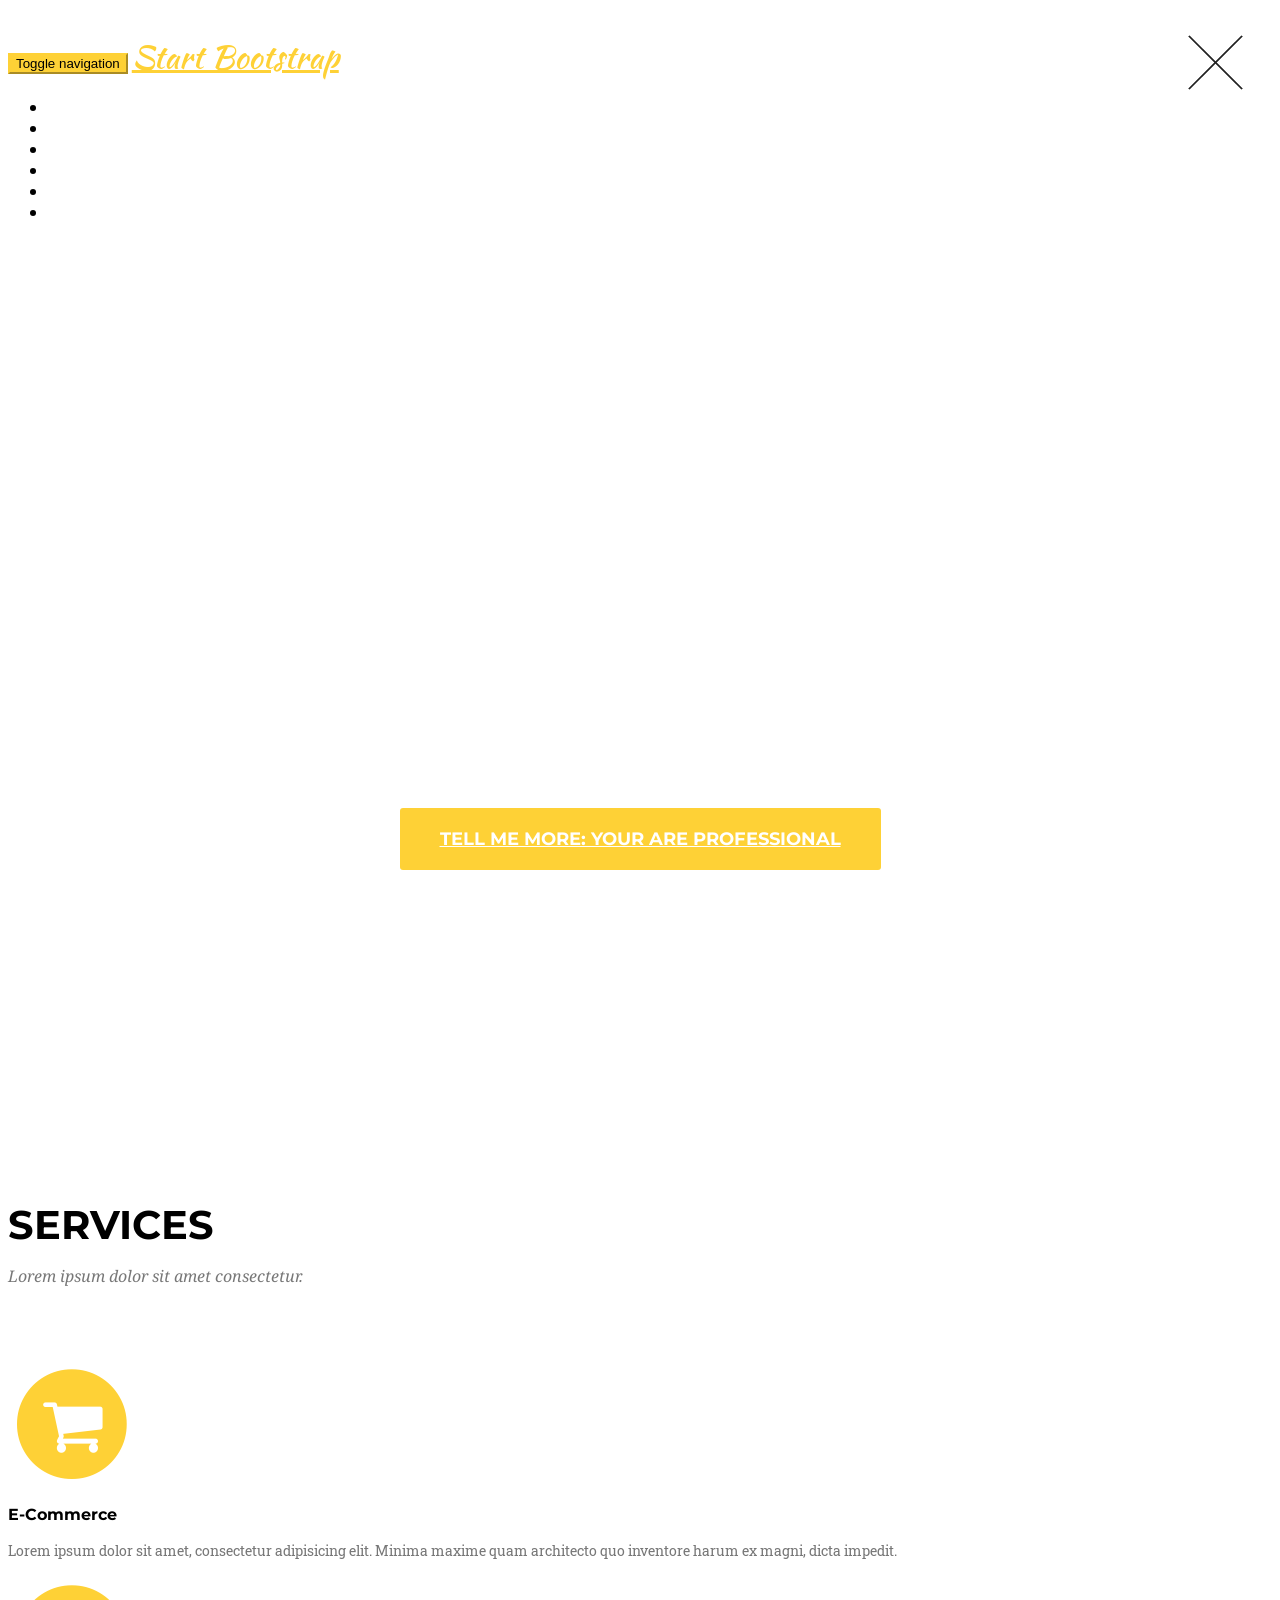
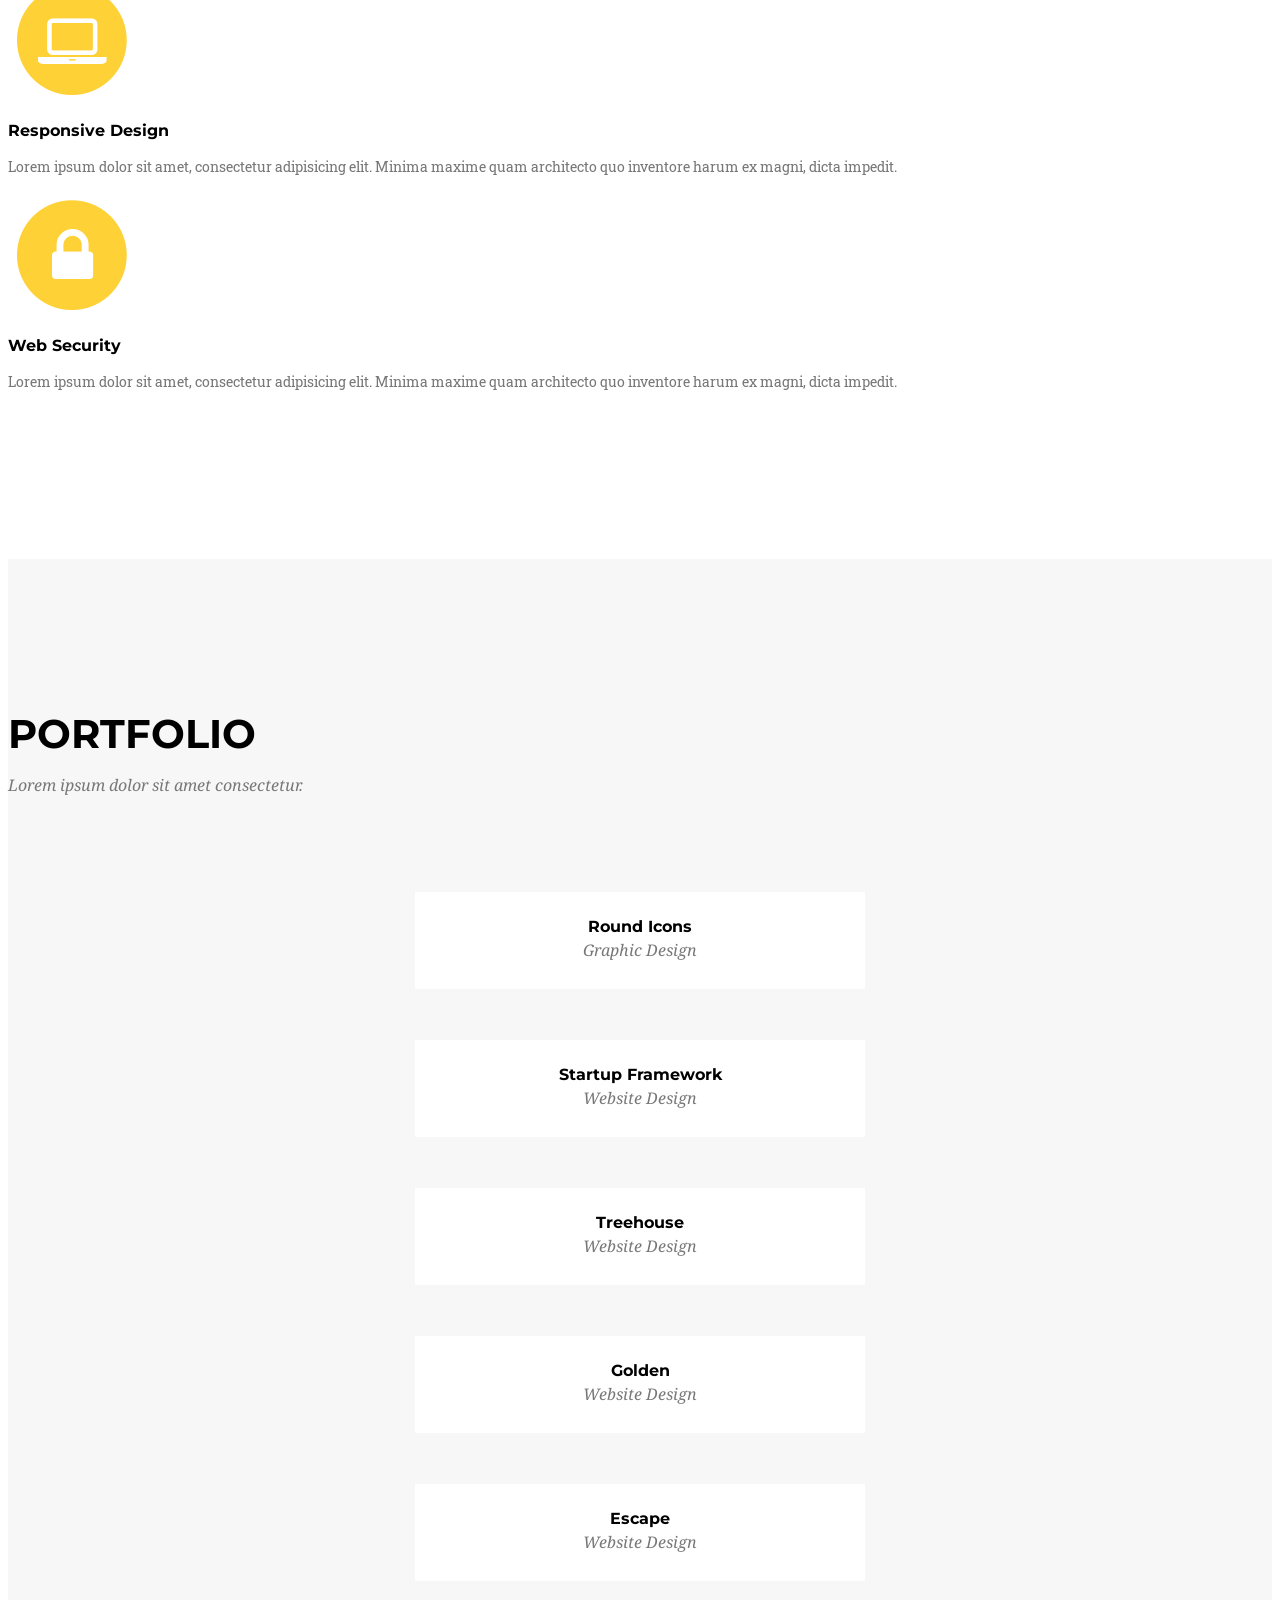
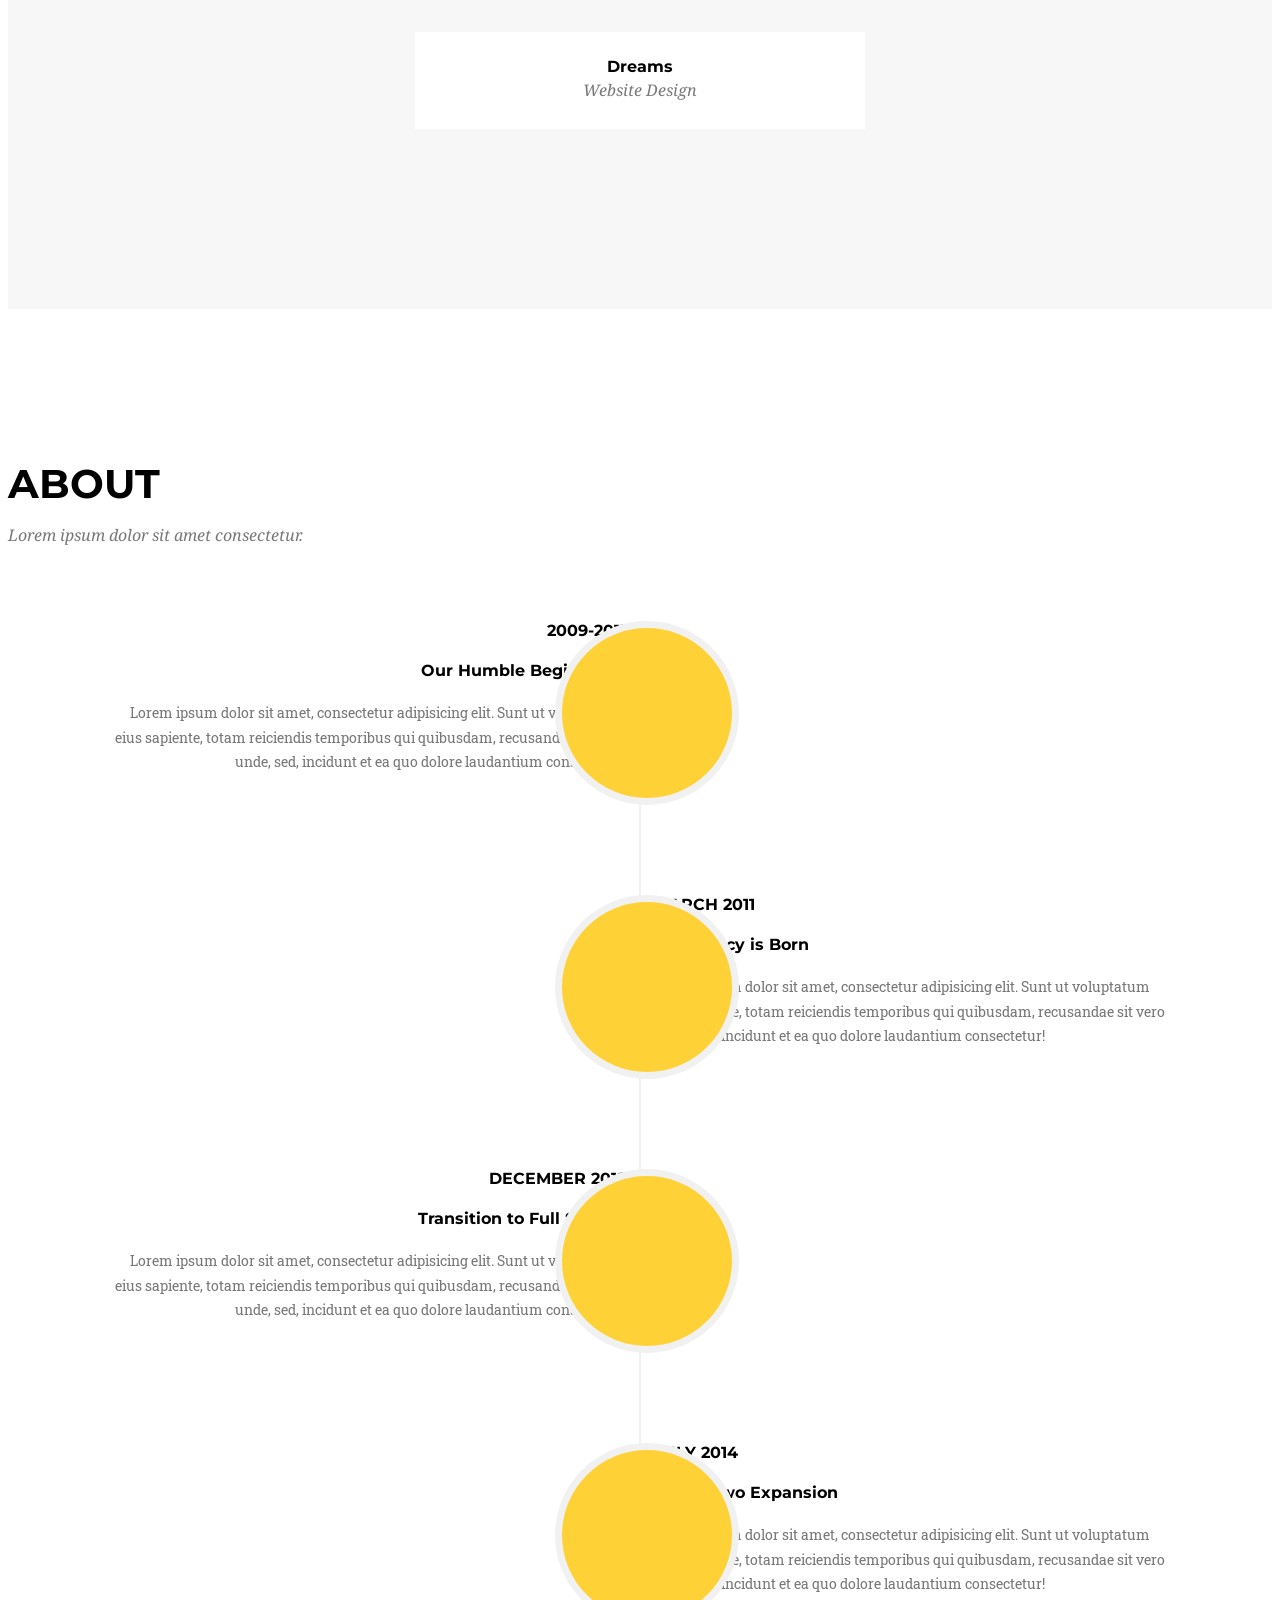
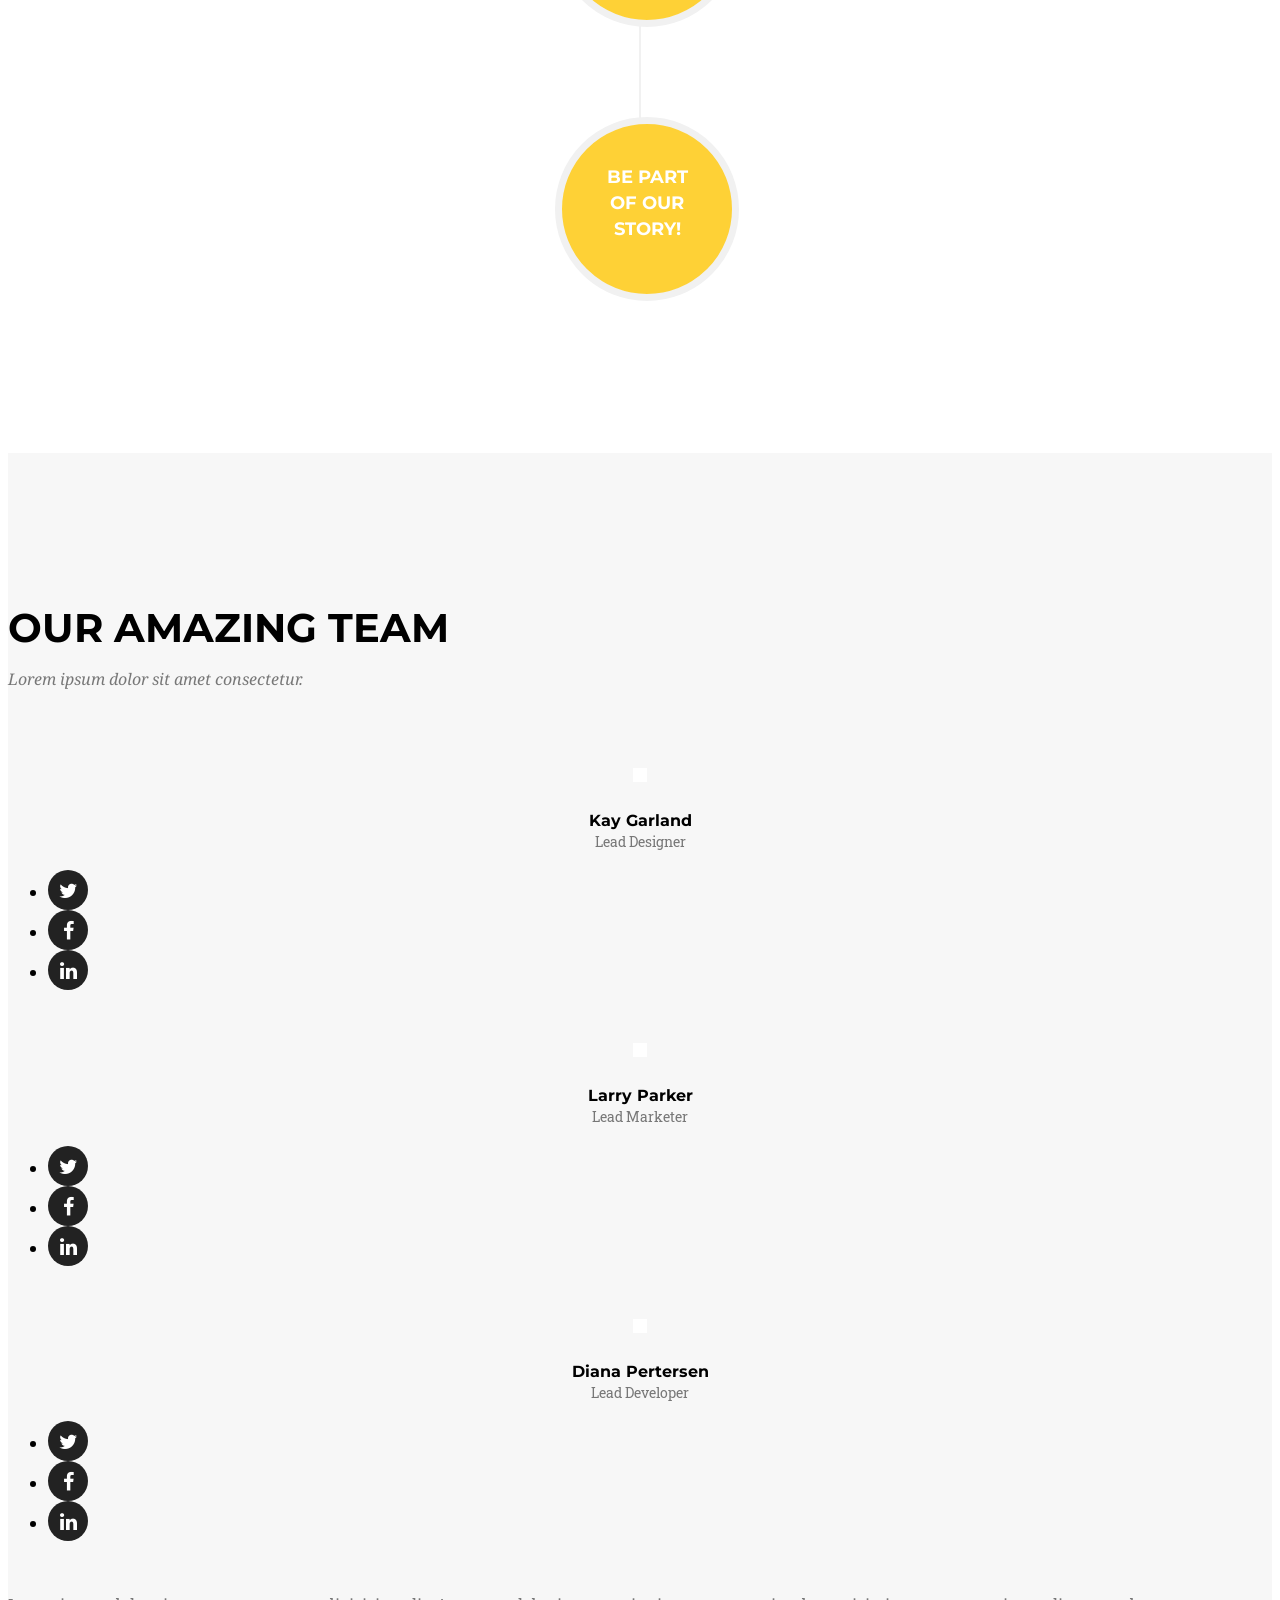
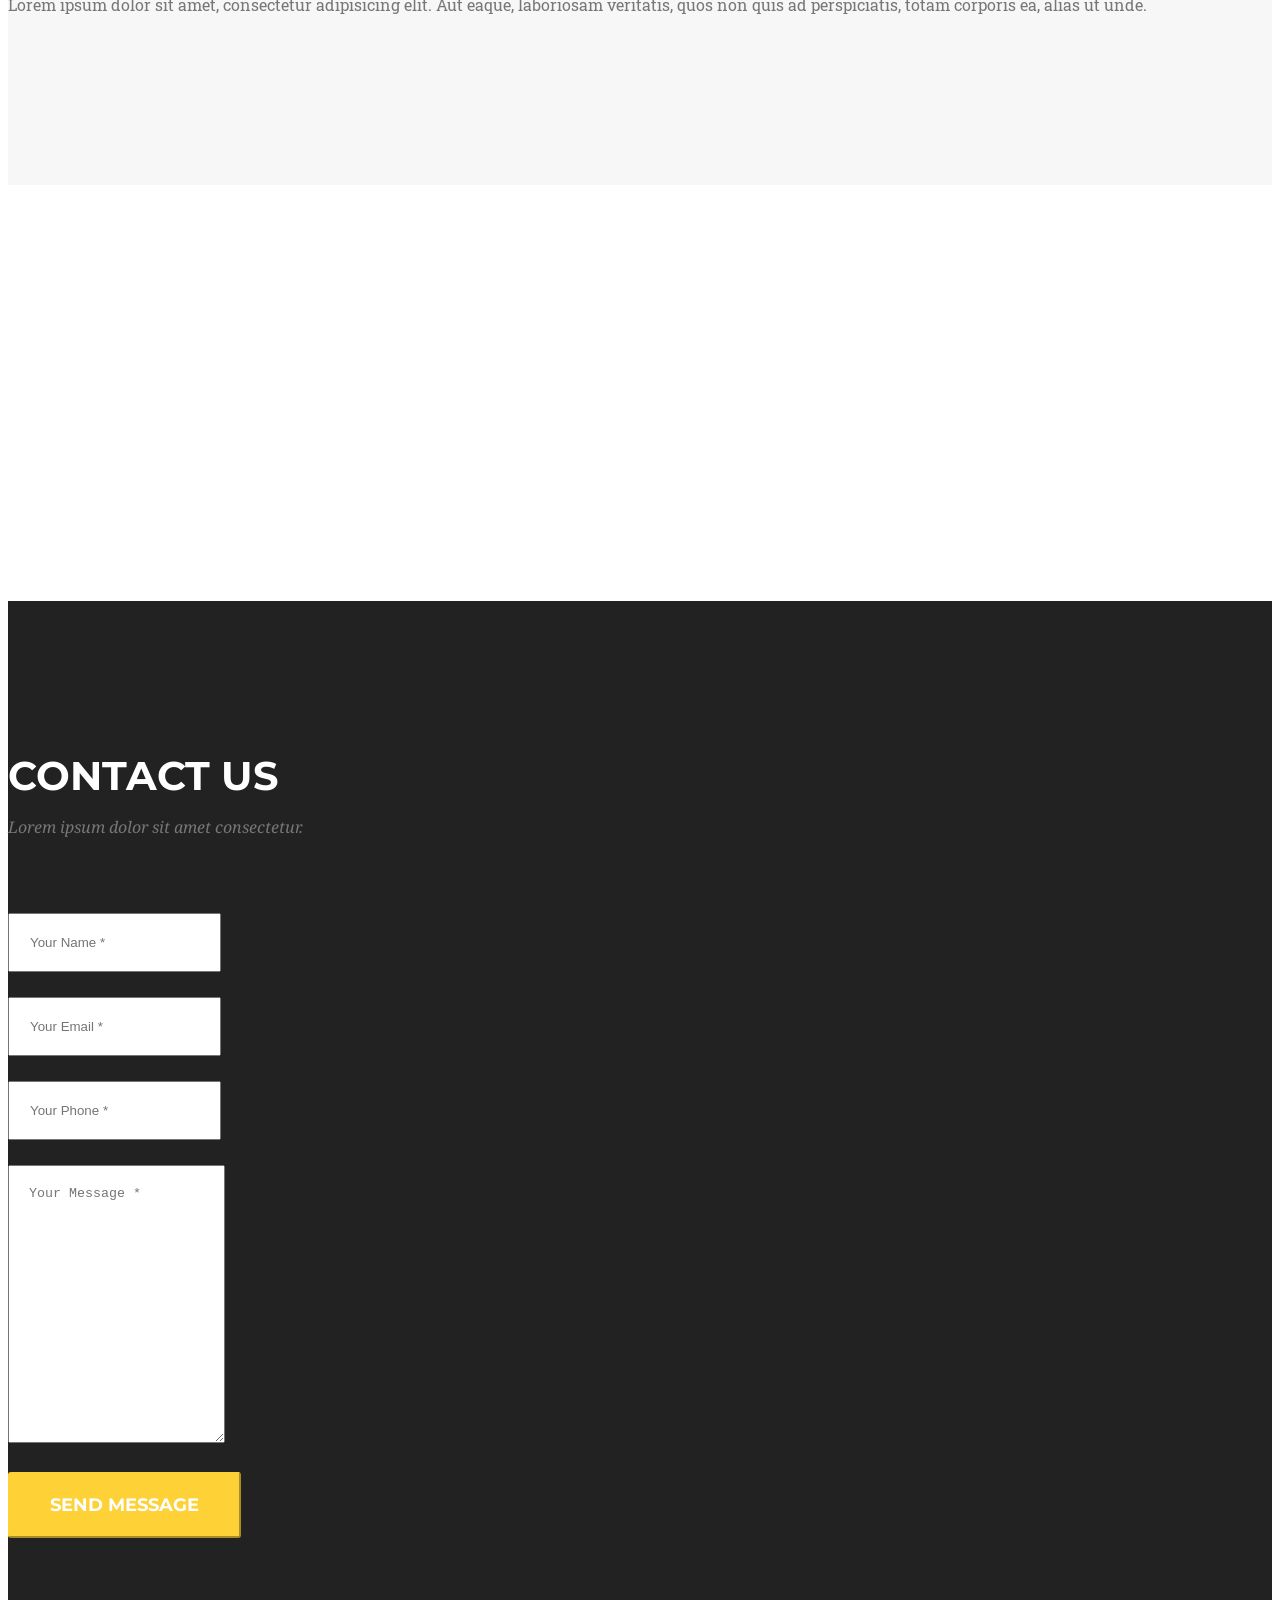
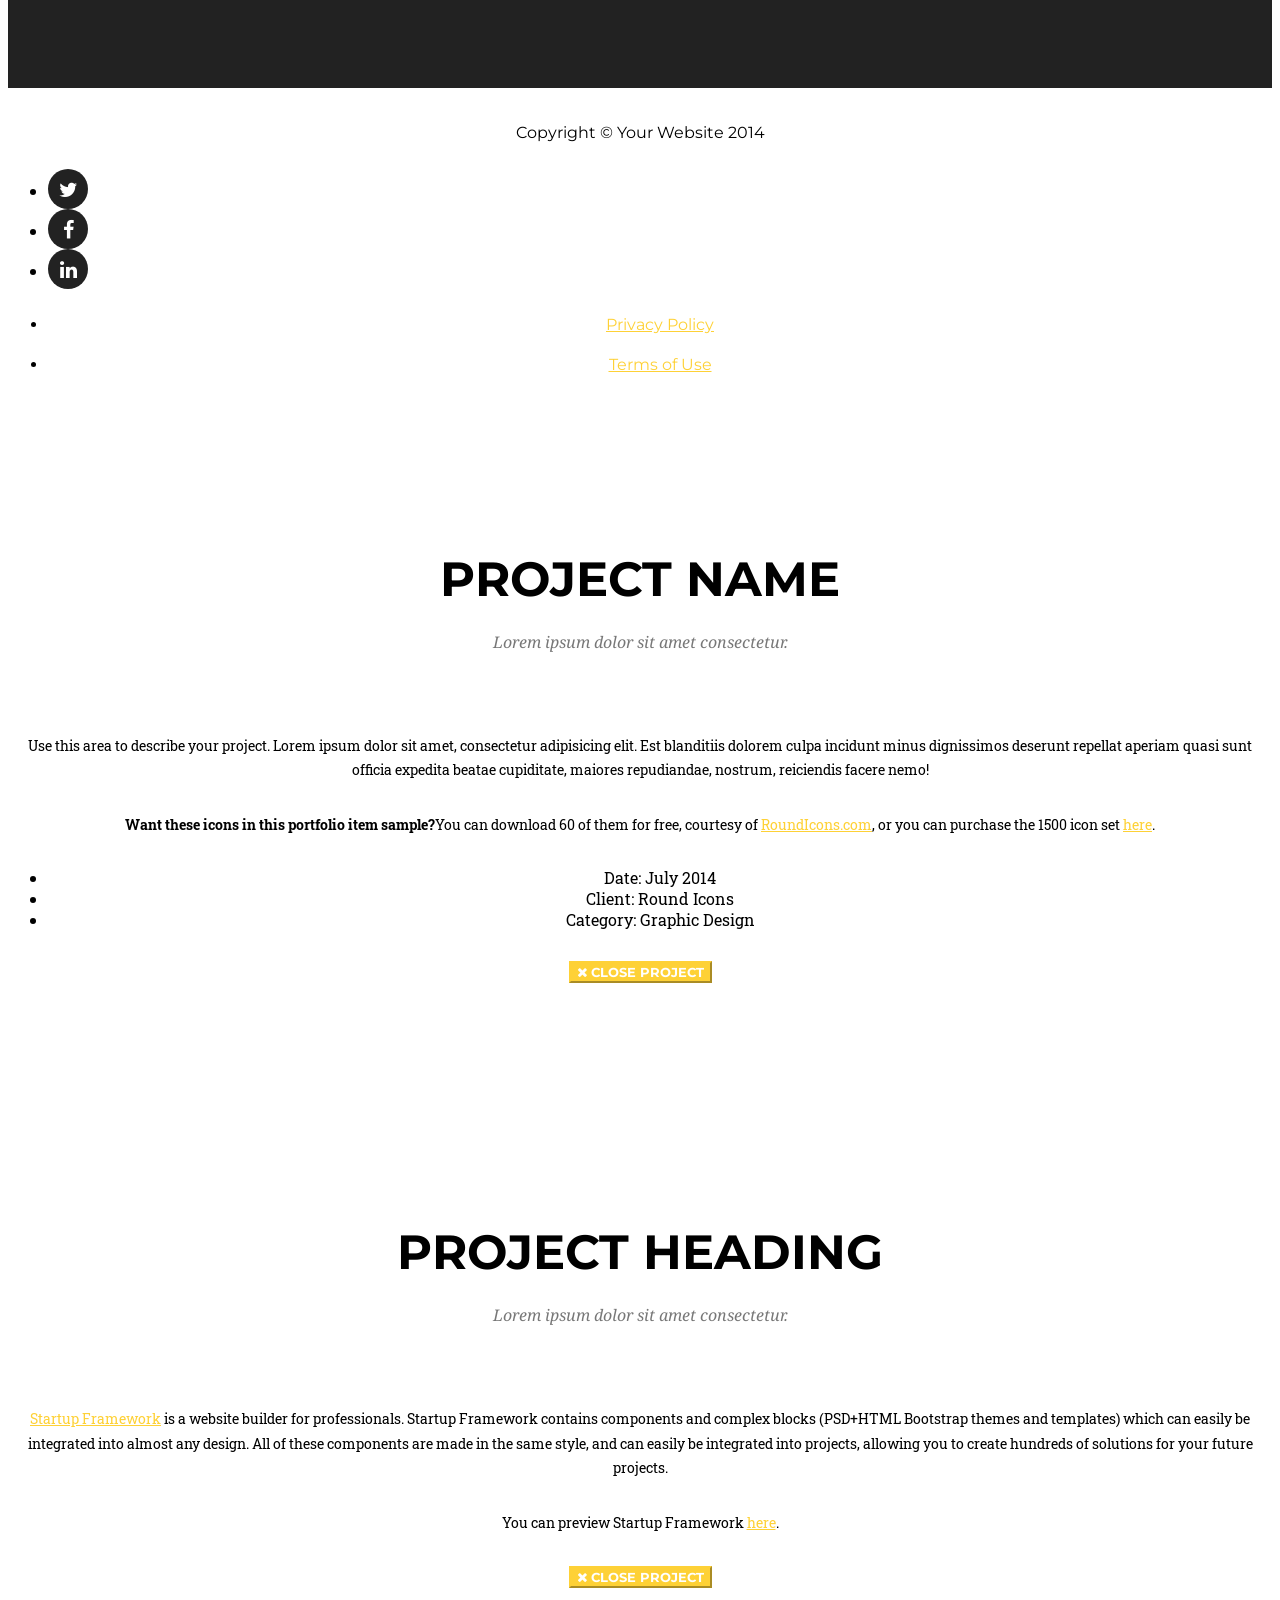
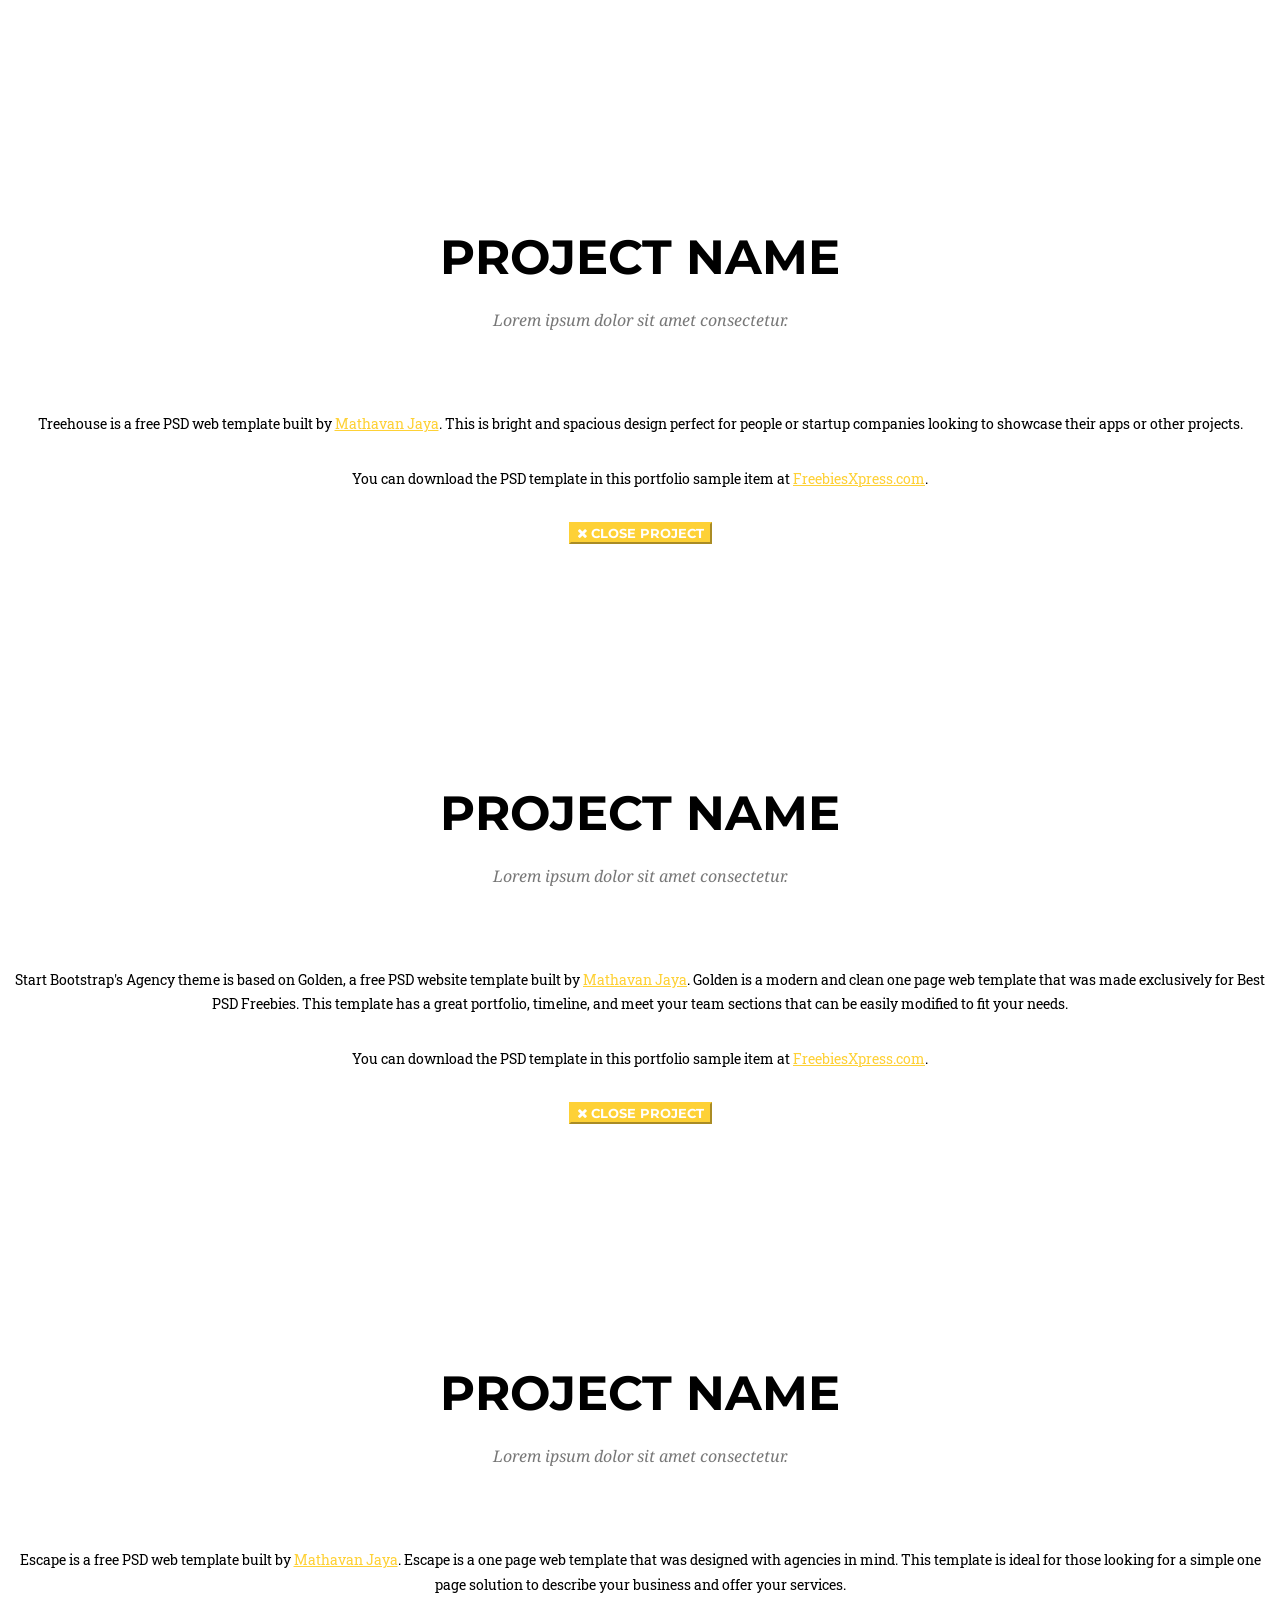
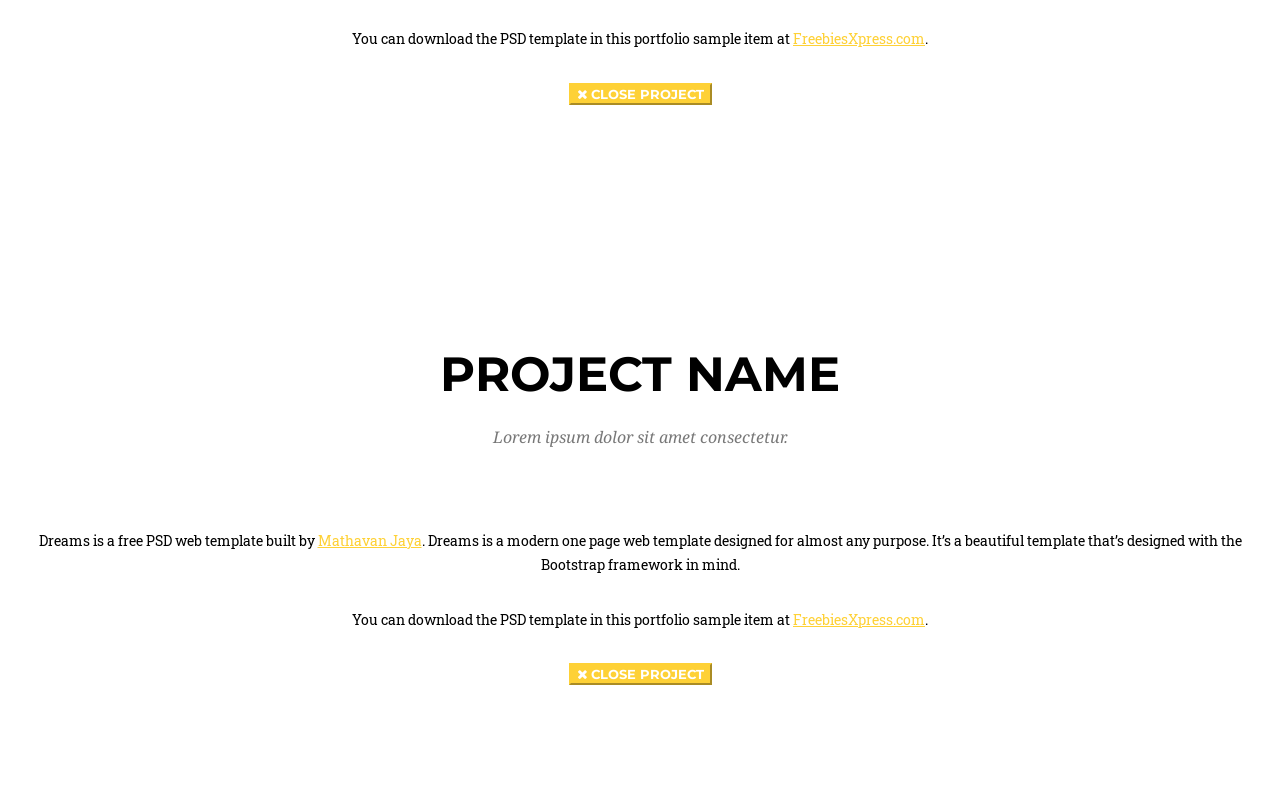
==== commit eac6a739: "Change some text homepage" ====
--- a/index.html
+++ b/index.html
@@ -9,7 +9,7 @@
     <meta name="description" content="">
     <meta name="author" content="">
 
-    <title>Agency - Start Bootstrap Theme</title>
+    <title>Agency - Start Bootstrap Theme - Duong Nguyen</title>   
 
     <!-- Bootstrap Core CSS -->
     <link href="css/bootstrap.min.css" rel="stylesheet">
@@ -82,8 +82,8 @@
         <div class="container">
             <div class="intro-text">
                 <div class="intro-lead-in">Welcome To Our Studio!</div>
-                <div class="intro-heading">It's Nice To Meet You</div>
-                <a href="#services" class="page-scroll btn btn-xl">Tell Me More</a>
+                <div class="intro-heading">It's Nice To Meet You - Duong Nguyen</div>
+                <a href="#services" class="page-scroll btn btn-xl">Tell Me More: Your are professional</a>
             </div>
         </div>
     </header>
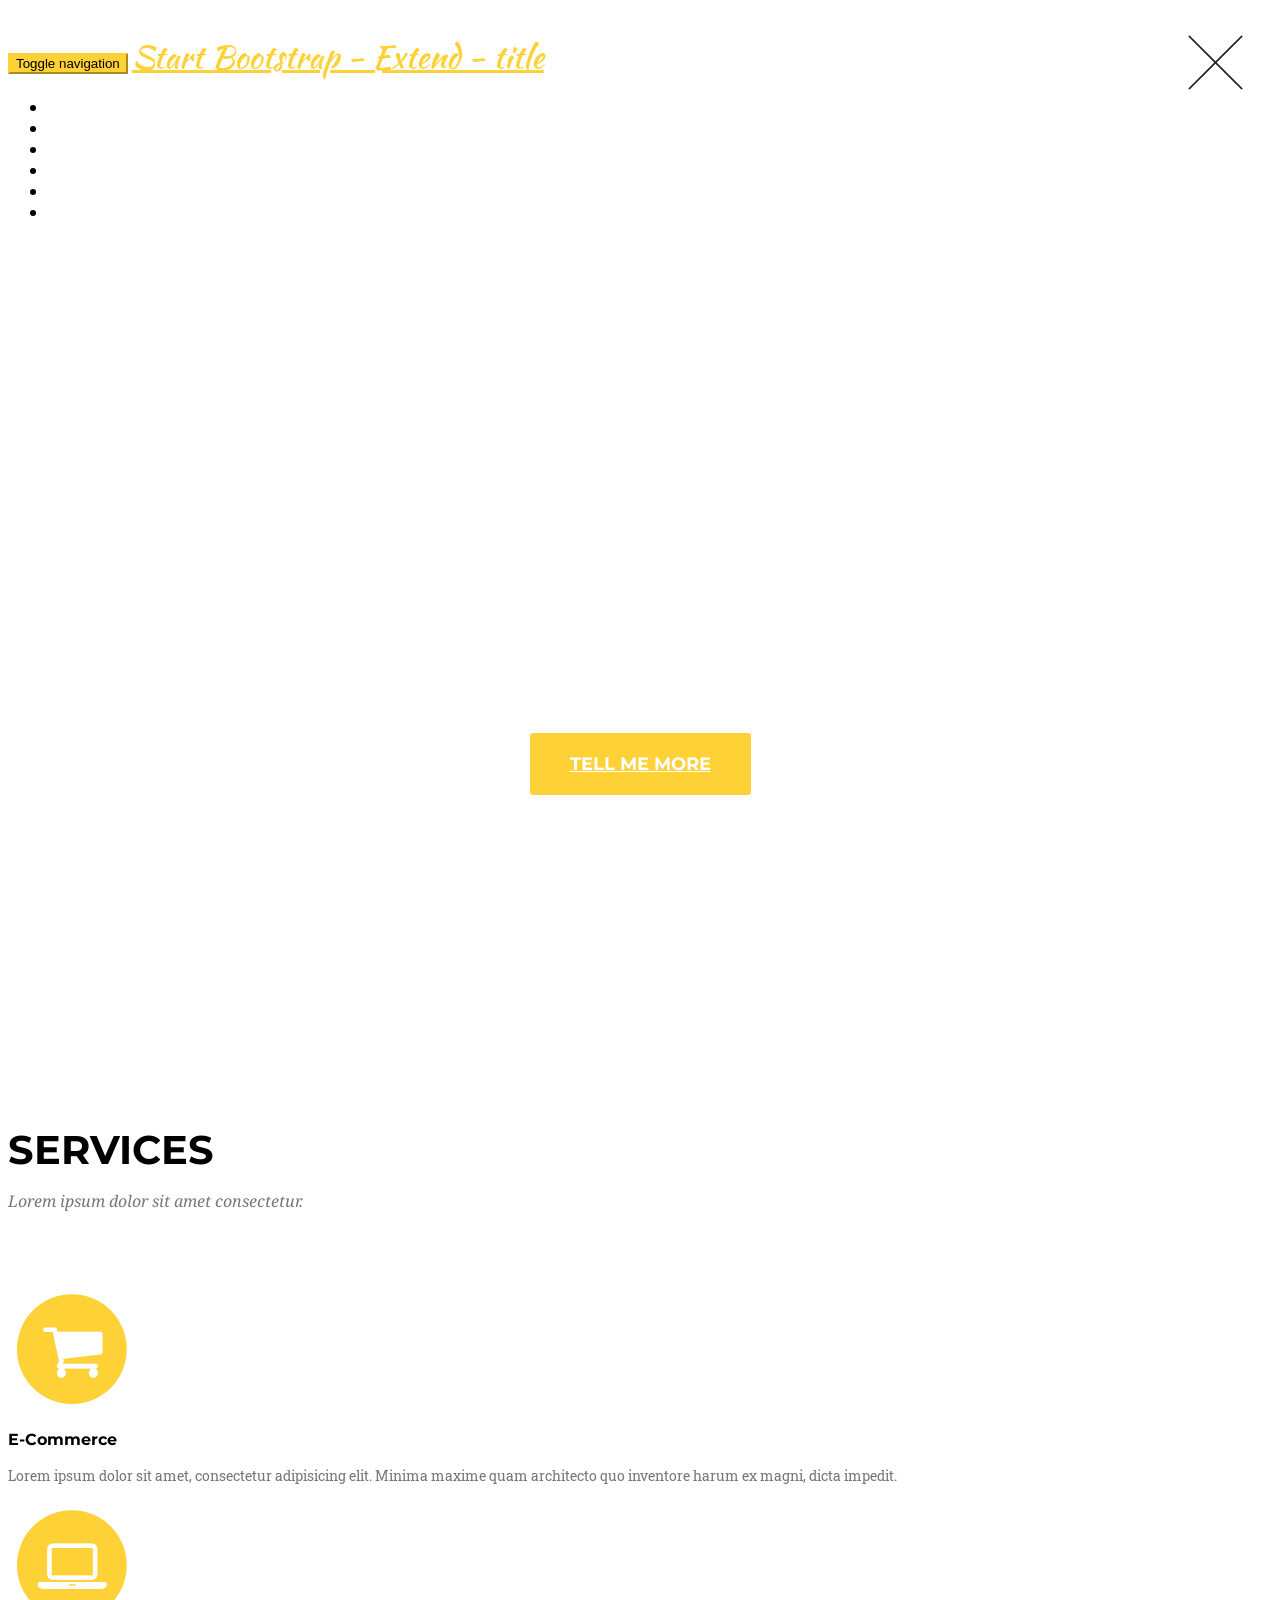
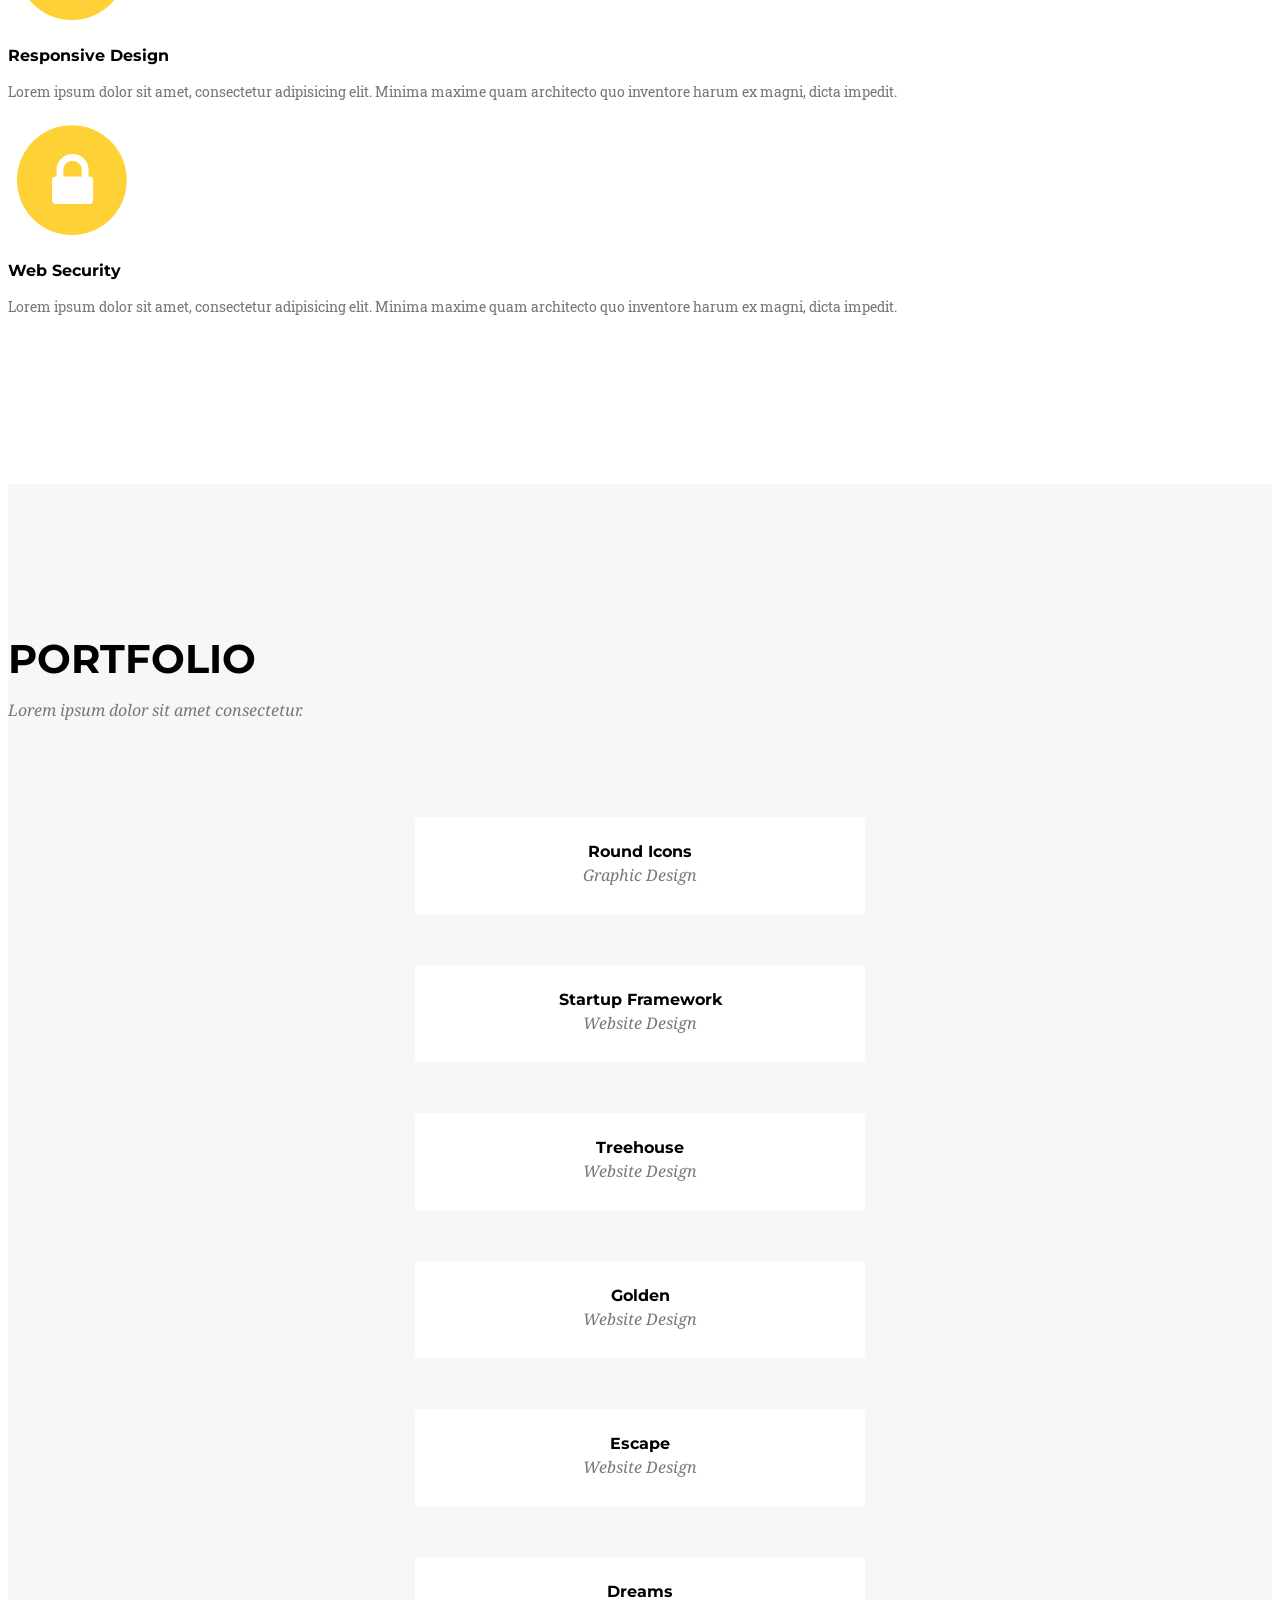
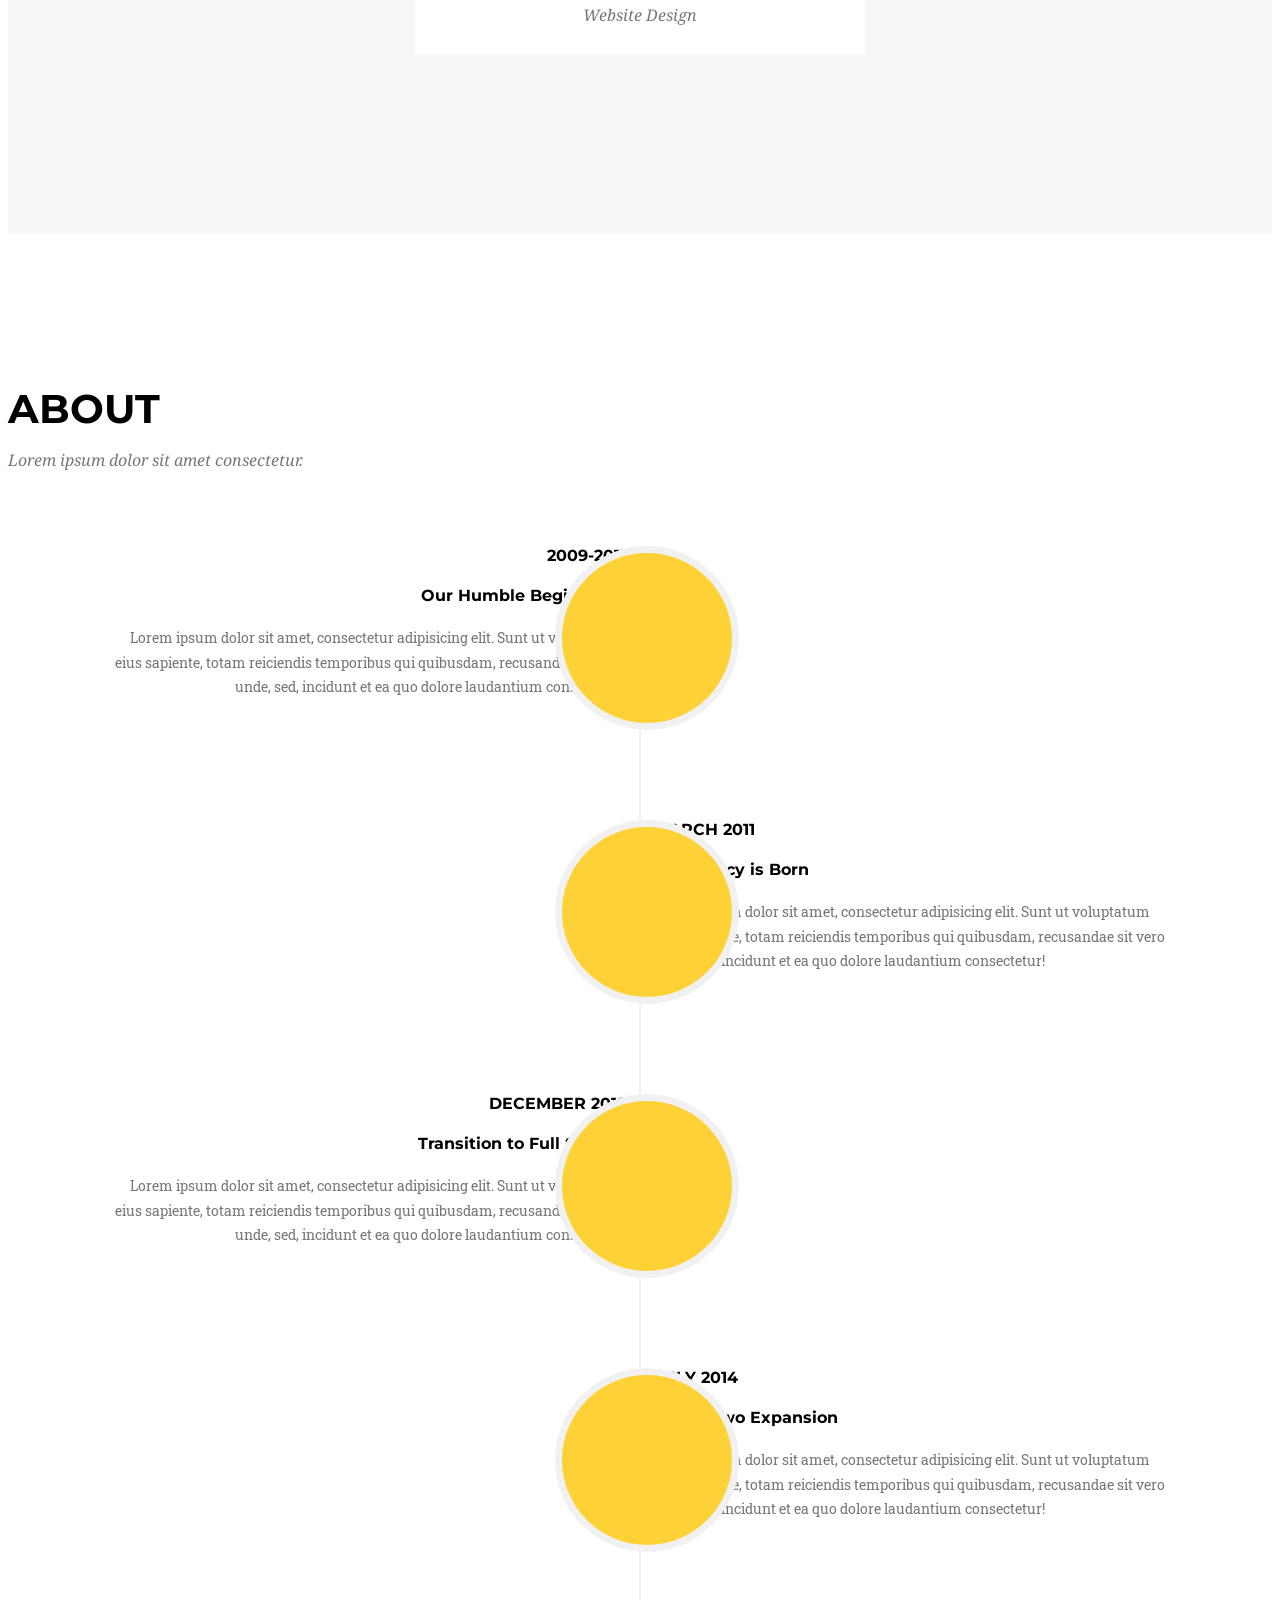
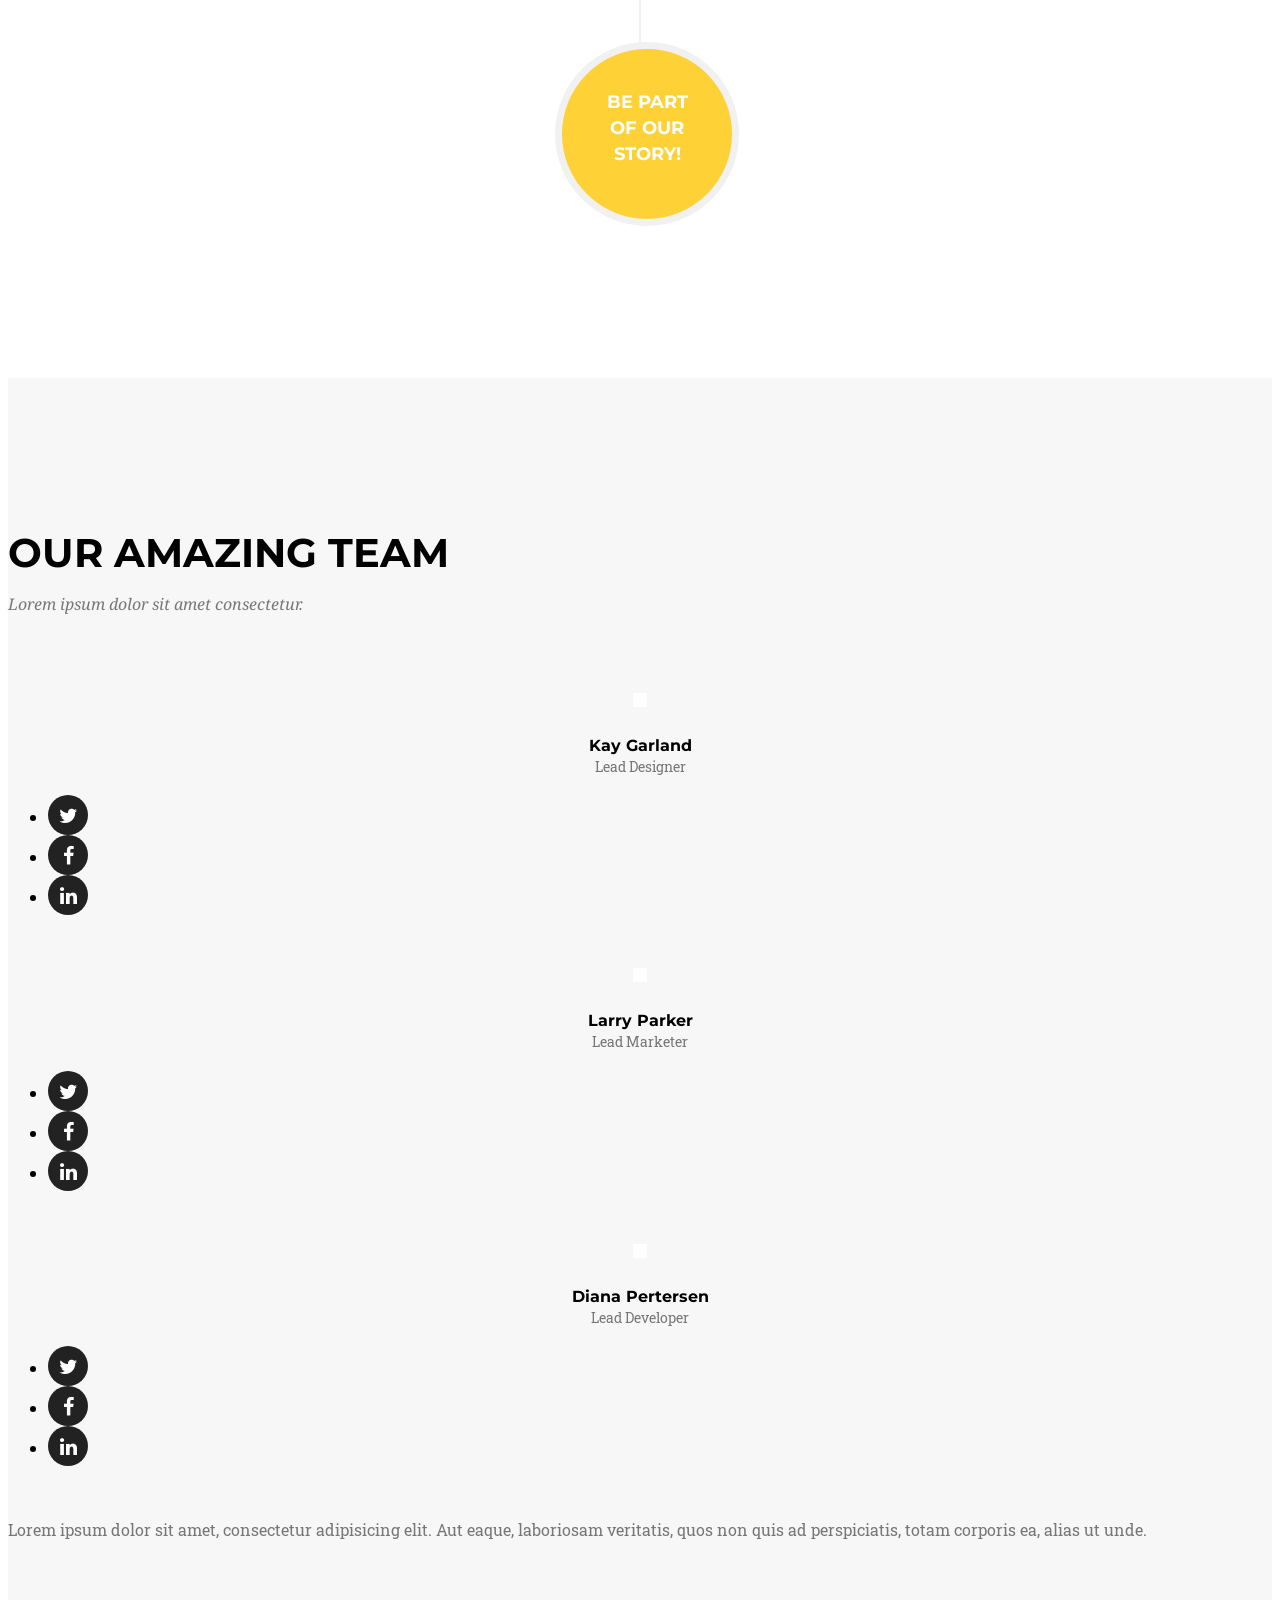
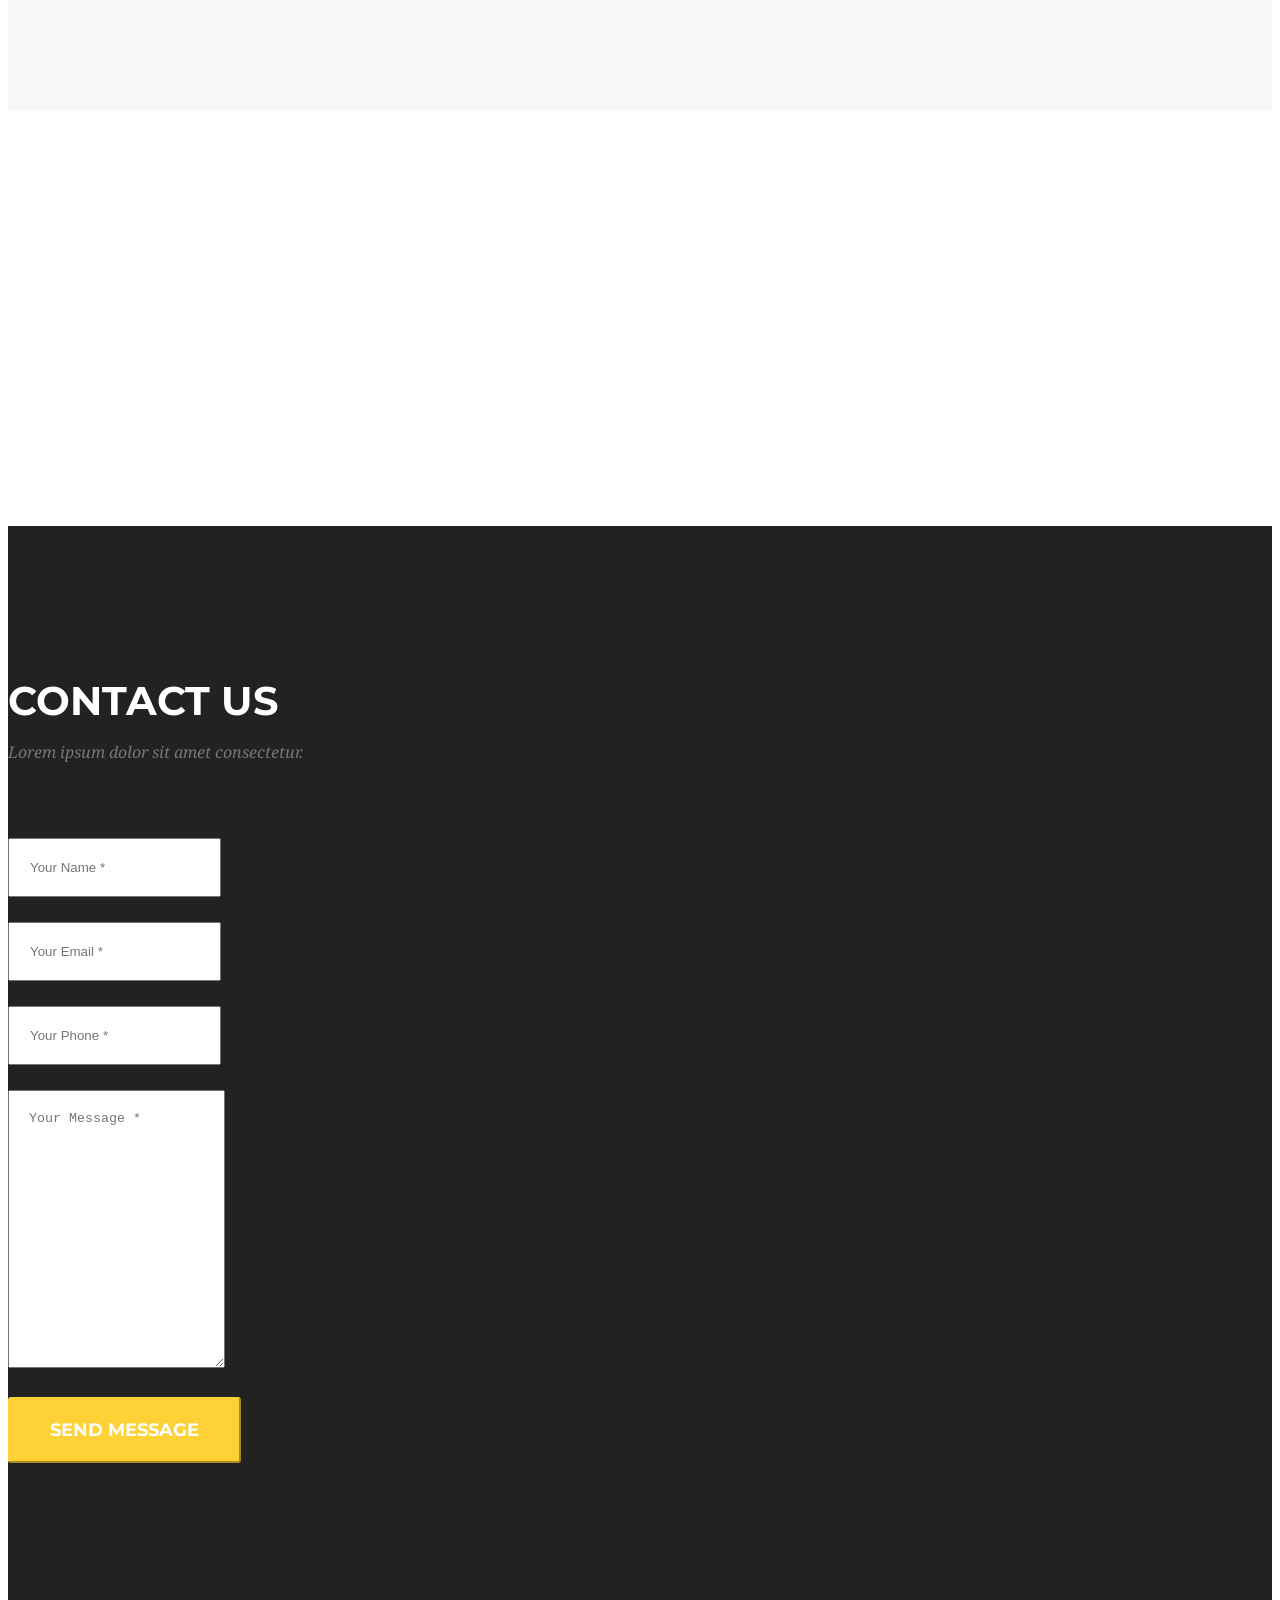
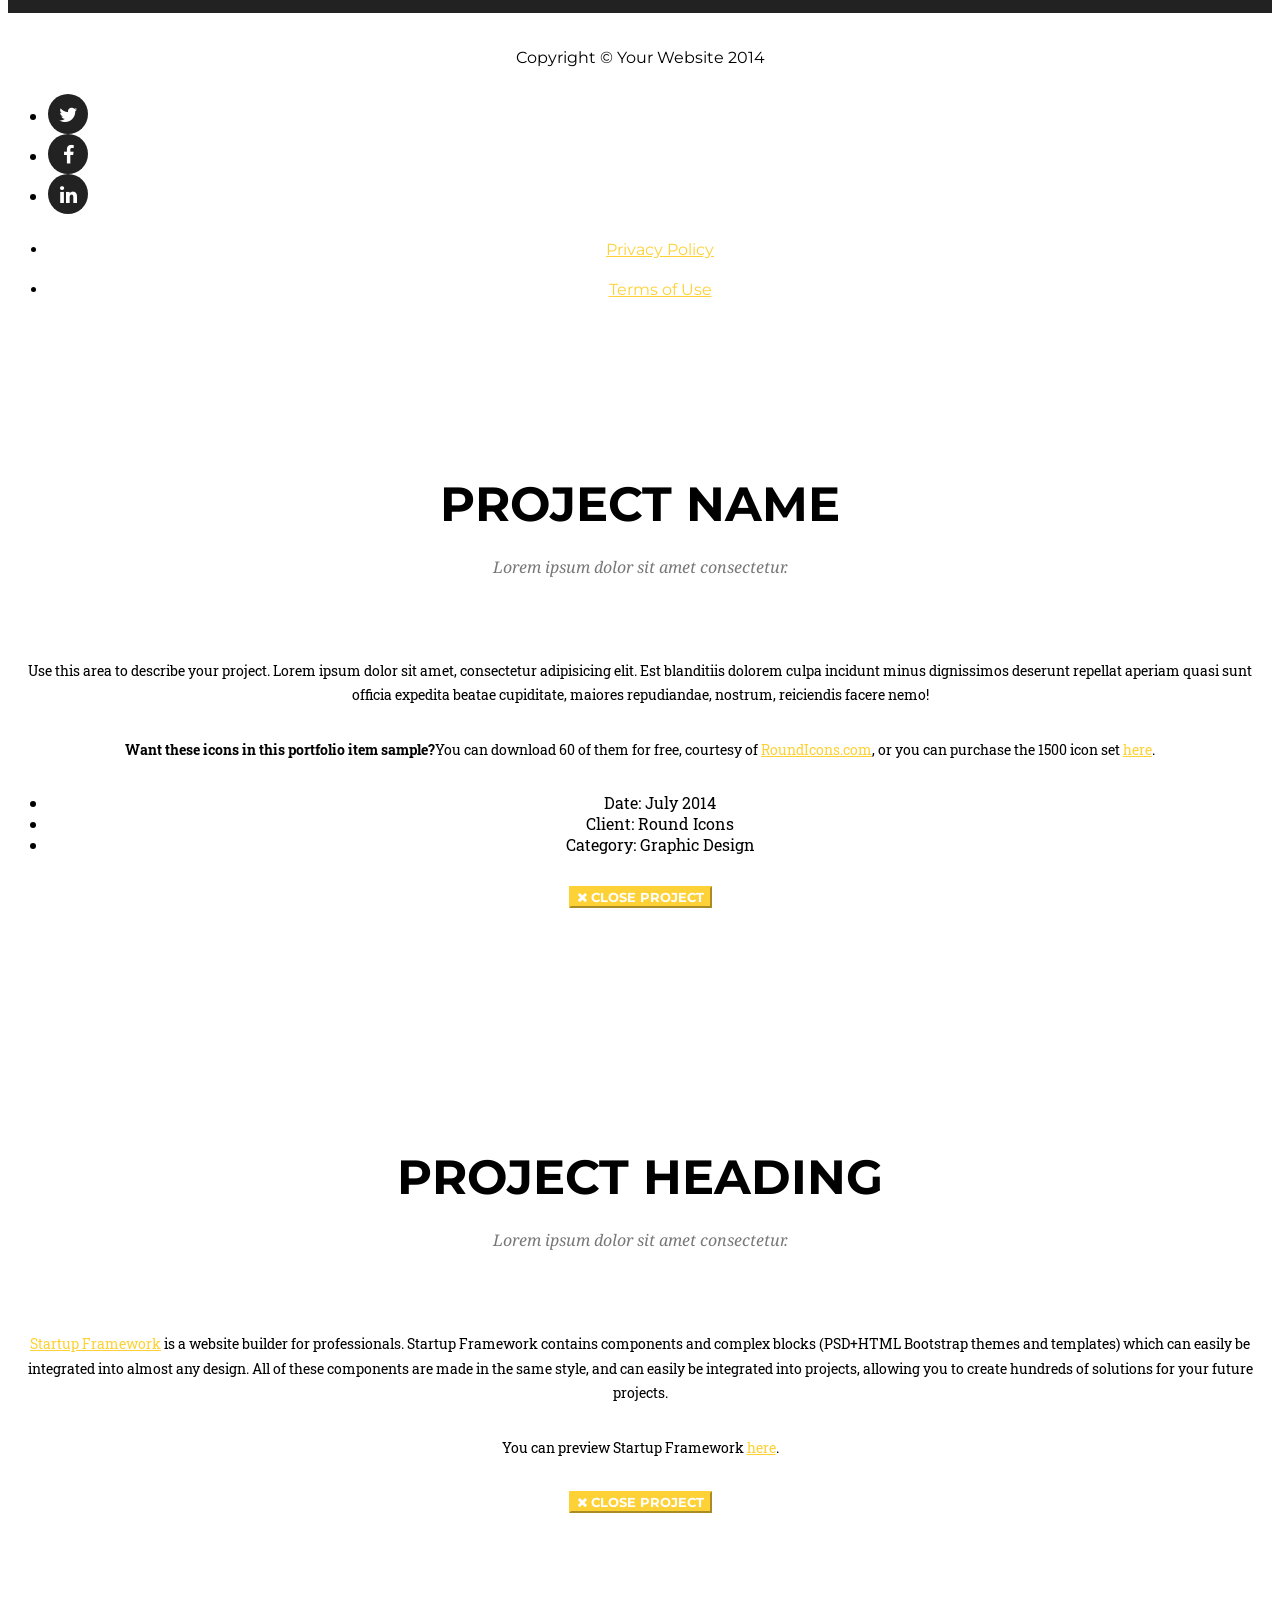
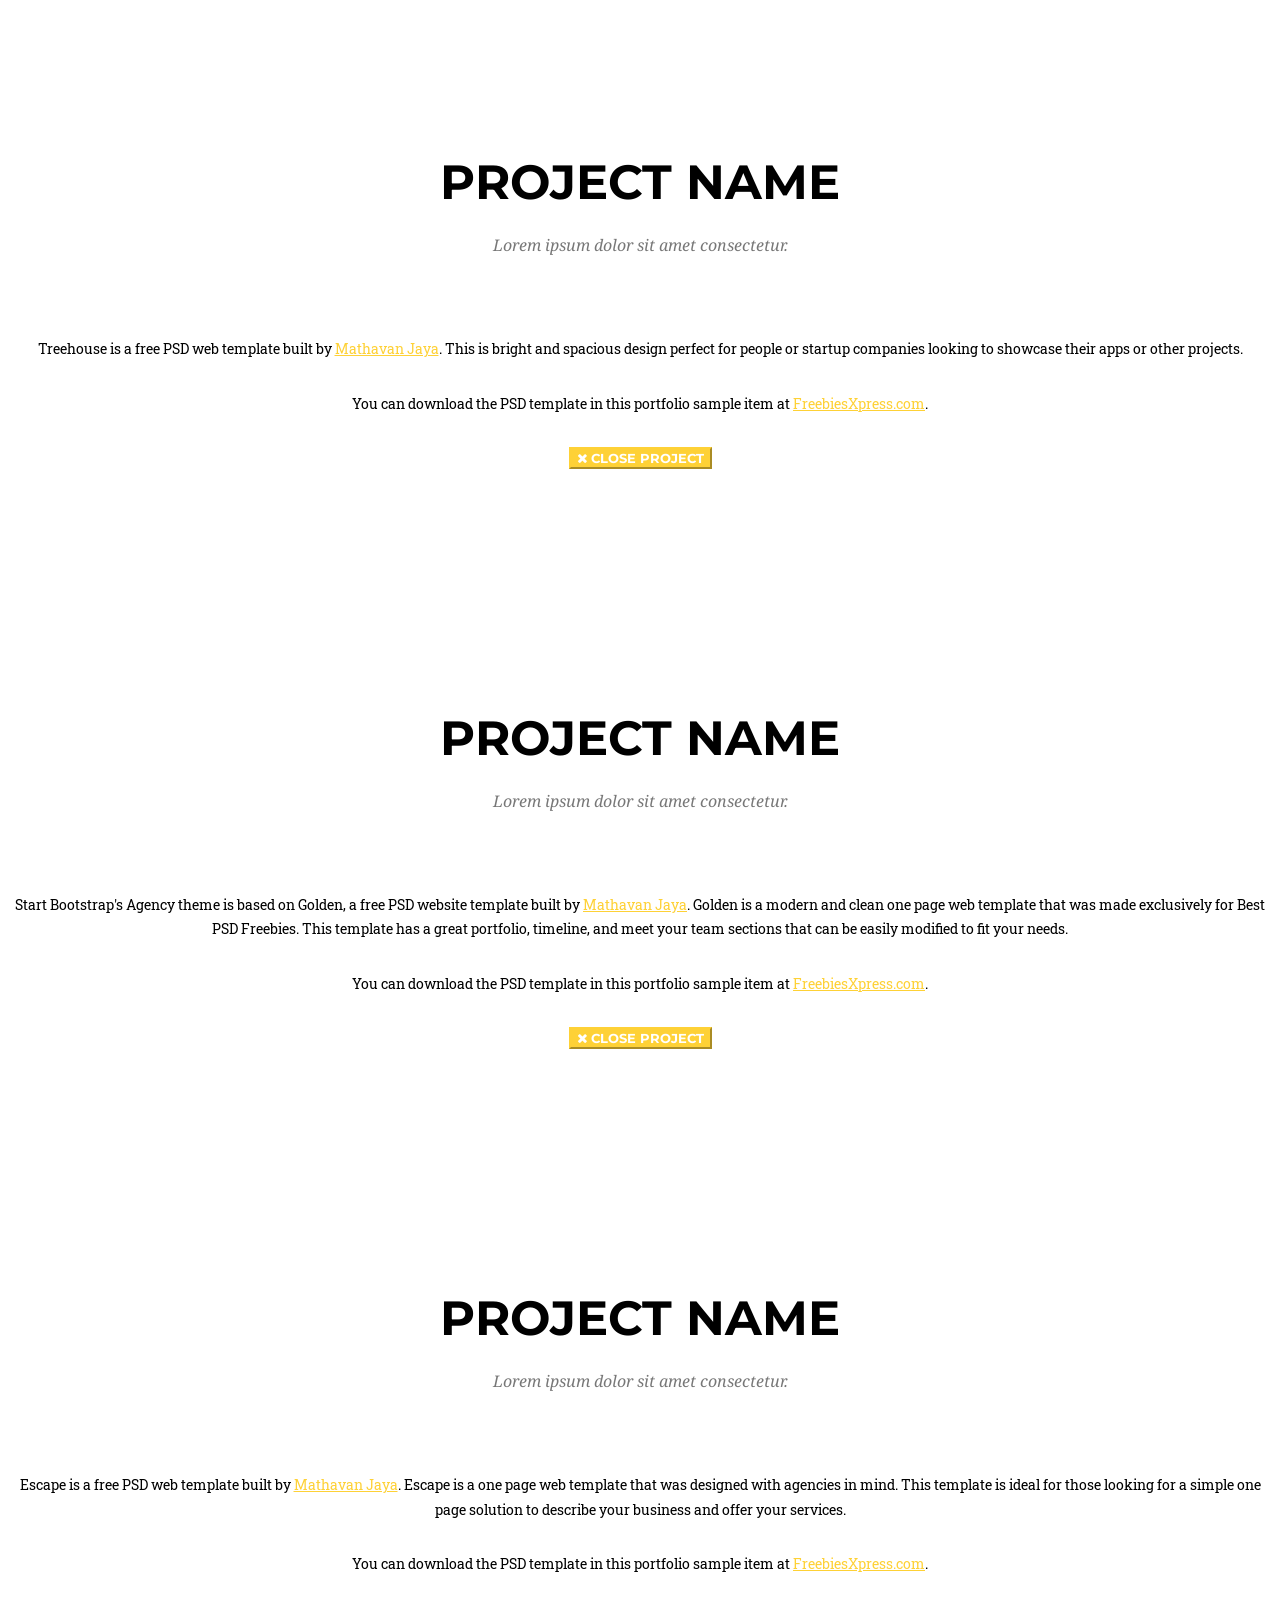
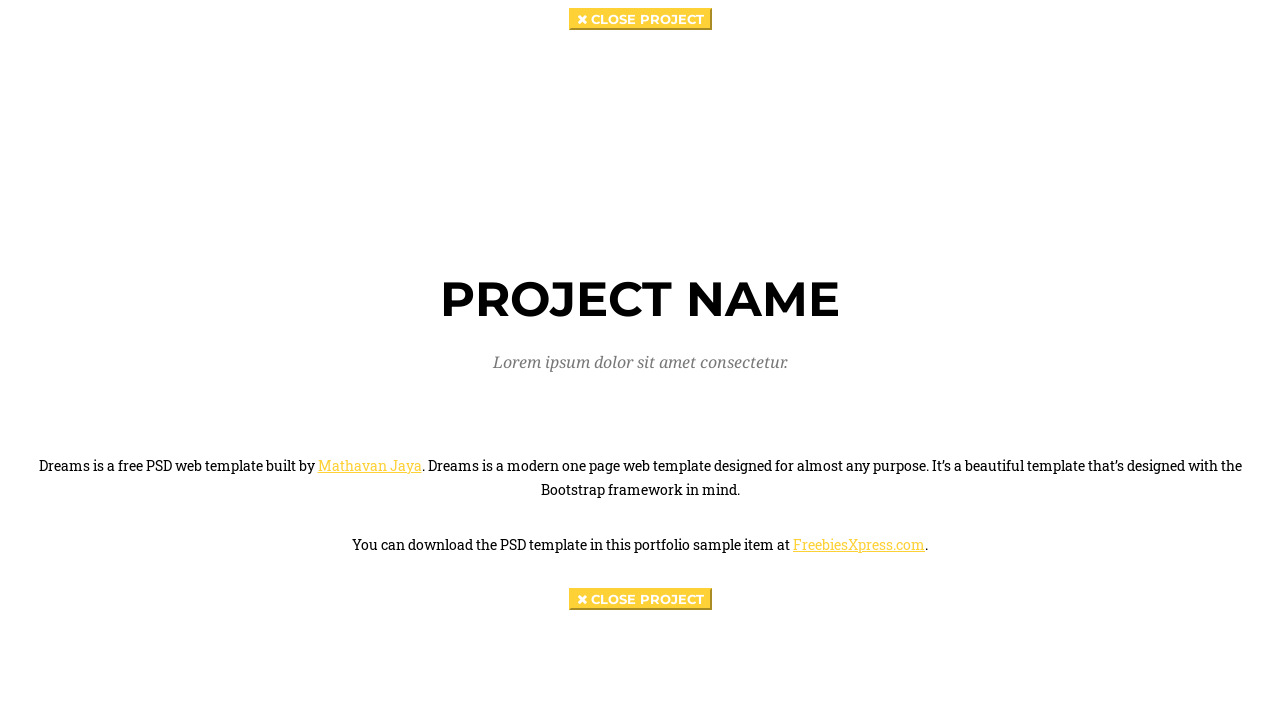
==== commit 3194717d: "Add new text" ====
--- a/index.html
+++ b/index.html
@@ -46,7 +46,7 @@
                     <span class="icon-bar"></span>
                     <span class="icon-bar"></span>
                 </button>
-                <a class="navbar-brand page-scroll" href="#page-top">Start Bootstrap</a>
+                <a class="navbar-brand page-scroll" href="#page-top">Start Bootstrap - Extend - title</a>
             </div>
 
             <!-- Collect the nav links, forms, and other content for toggling -->
@@ -82,8 +82,8 @@
         <div class="container">
             <div class="intro-text">
                 <div class="intro-lead-in">Welcome To Our Studio!</div>
-                <div class="intro-heading">It's Nice To Meet You - Duong Nguyen</div>
-                <a href="#services" class="page-scroll btn btn-xl">Tell Me More: Your are professional</a>
+                <div class="intro-heading">It's Nice To Meet You</div>
+                <a href="#services" class="page-scroll btn btn-xl">Tell Me More</a>
             </div>
         </div>
     </header>
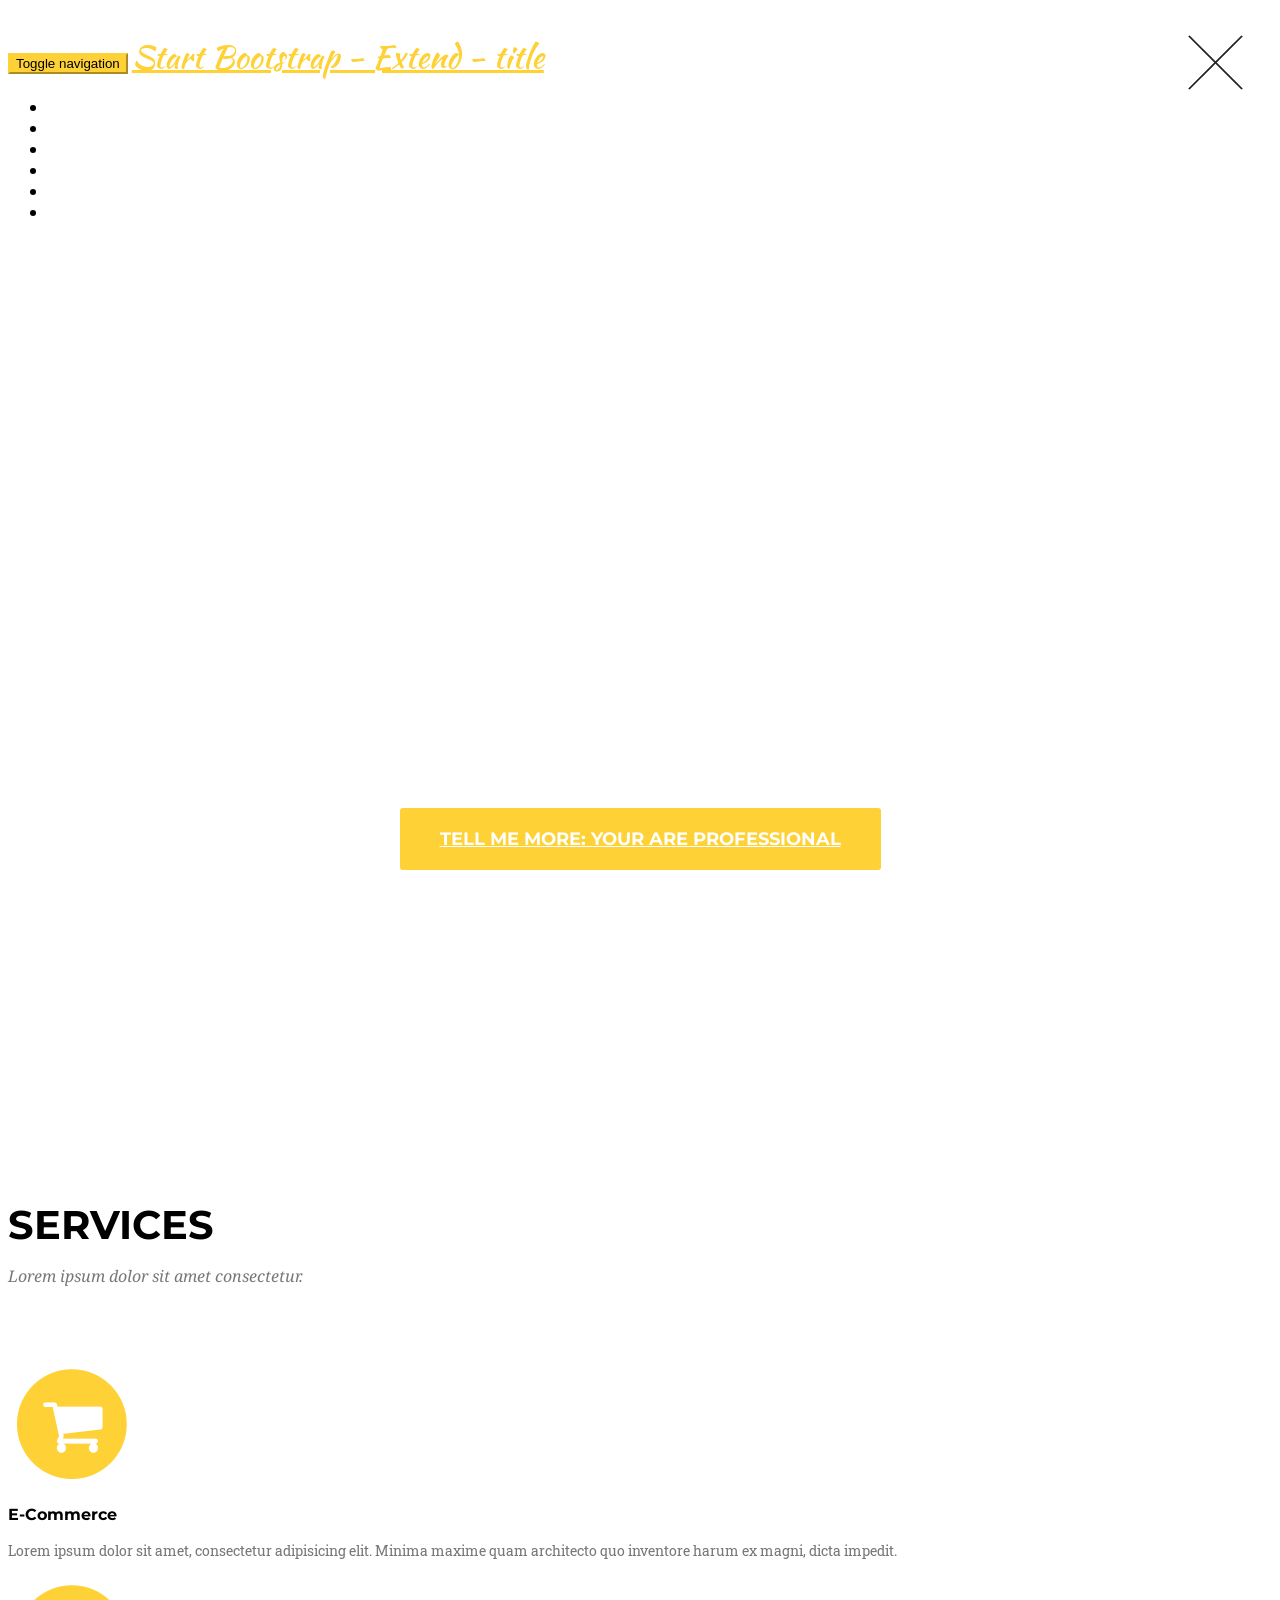
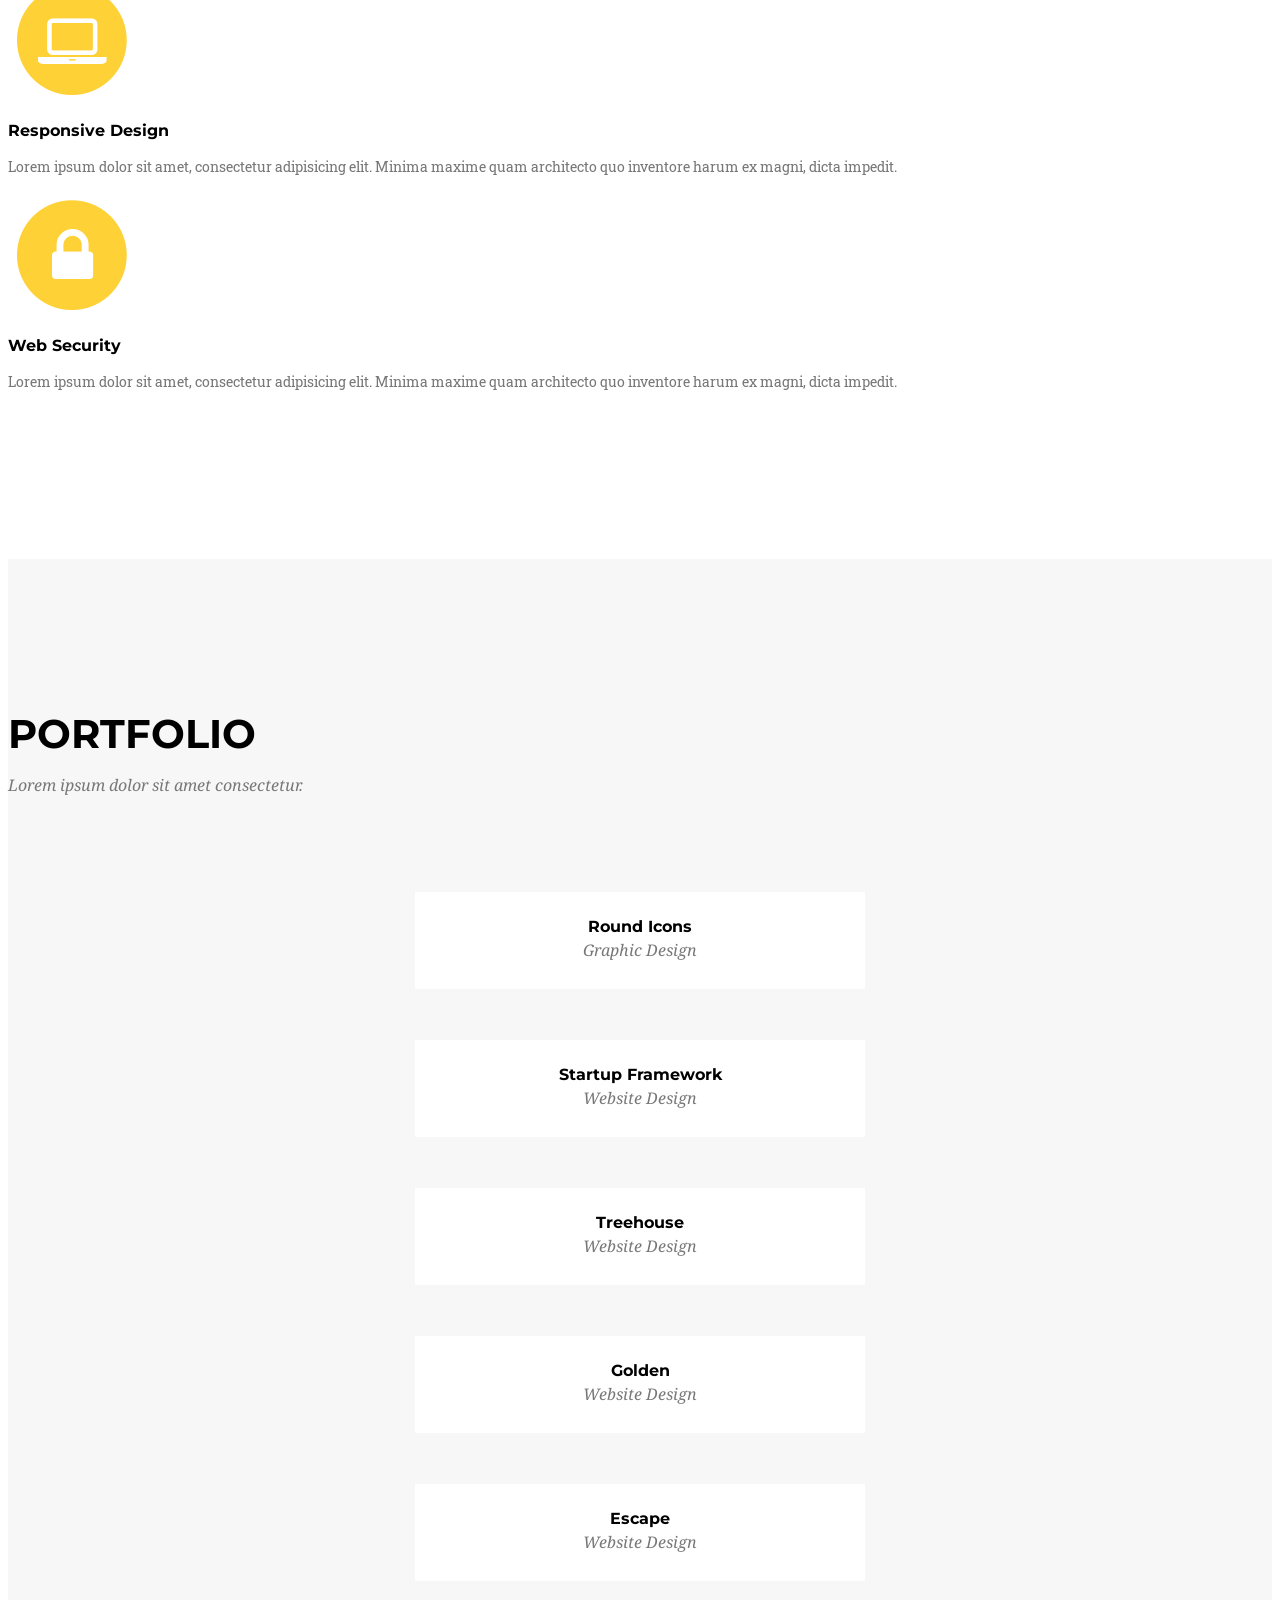
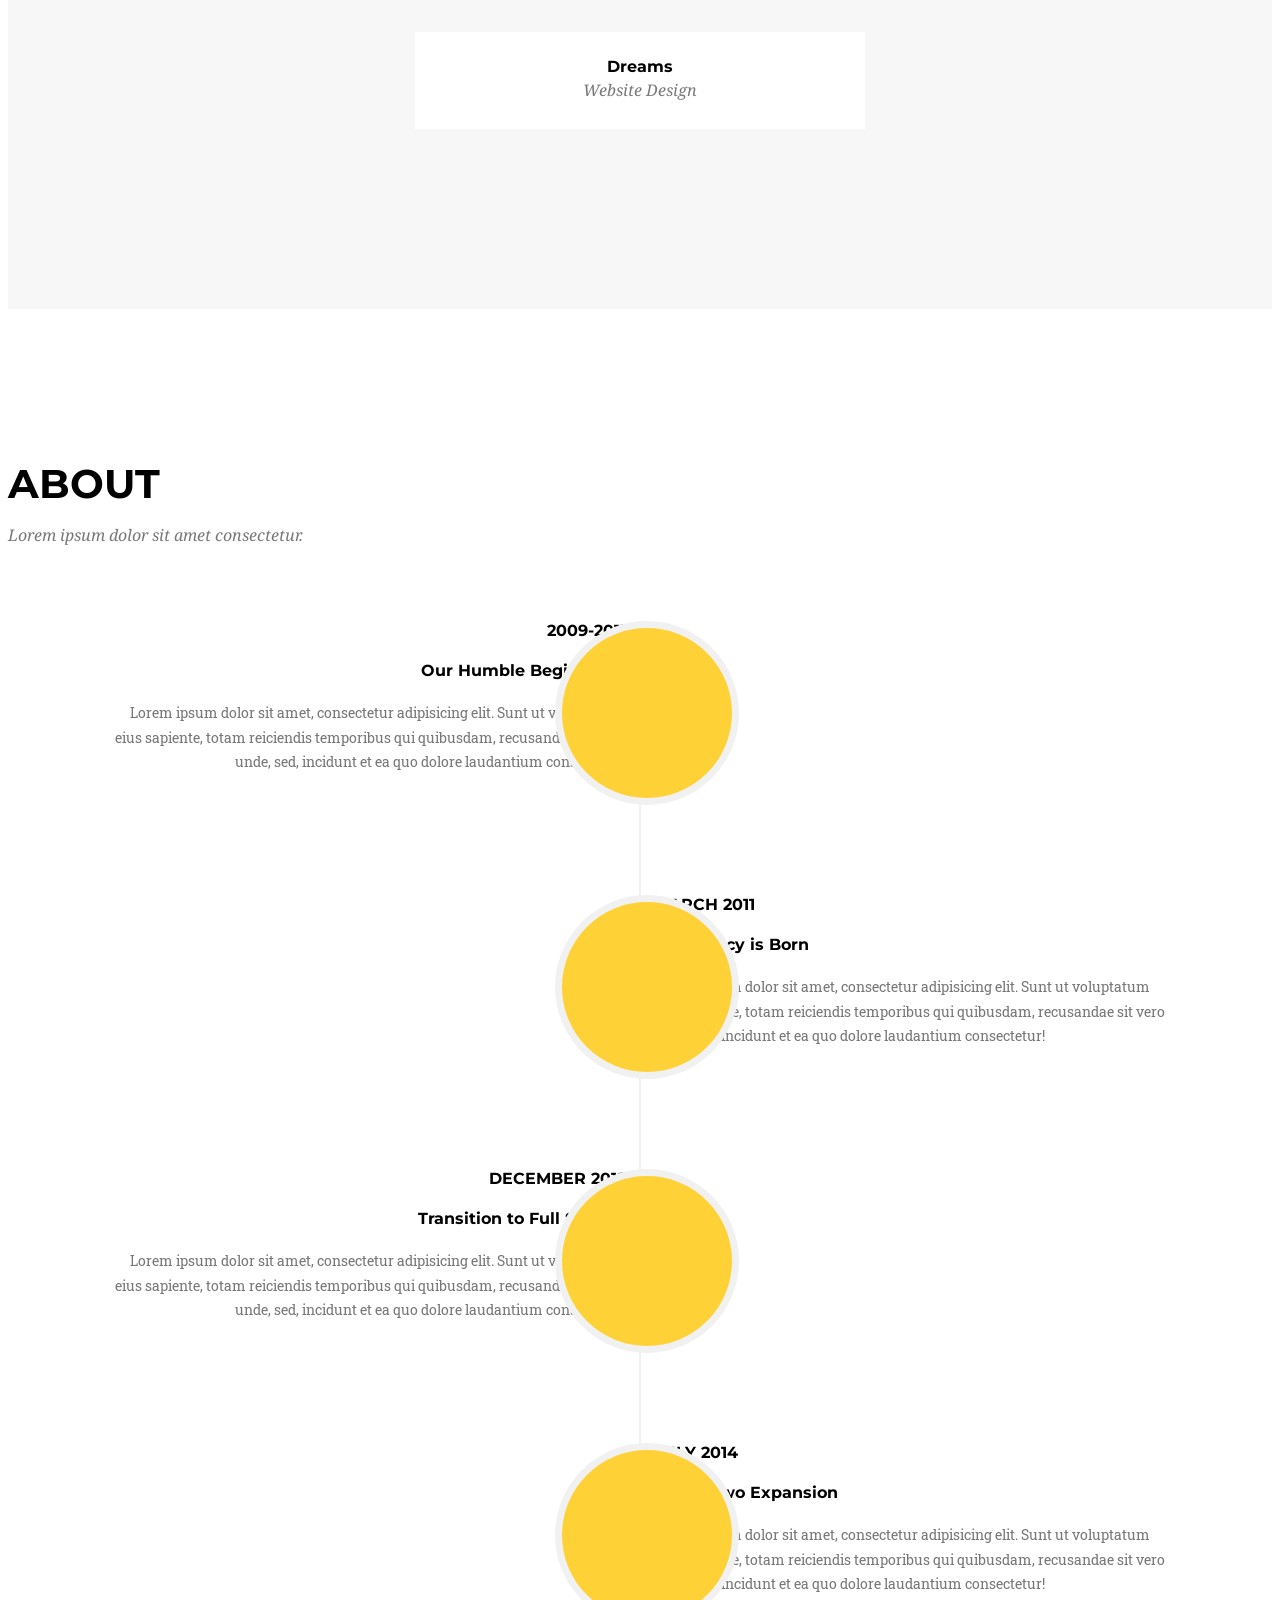
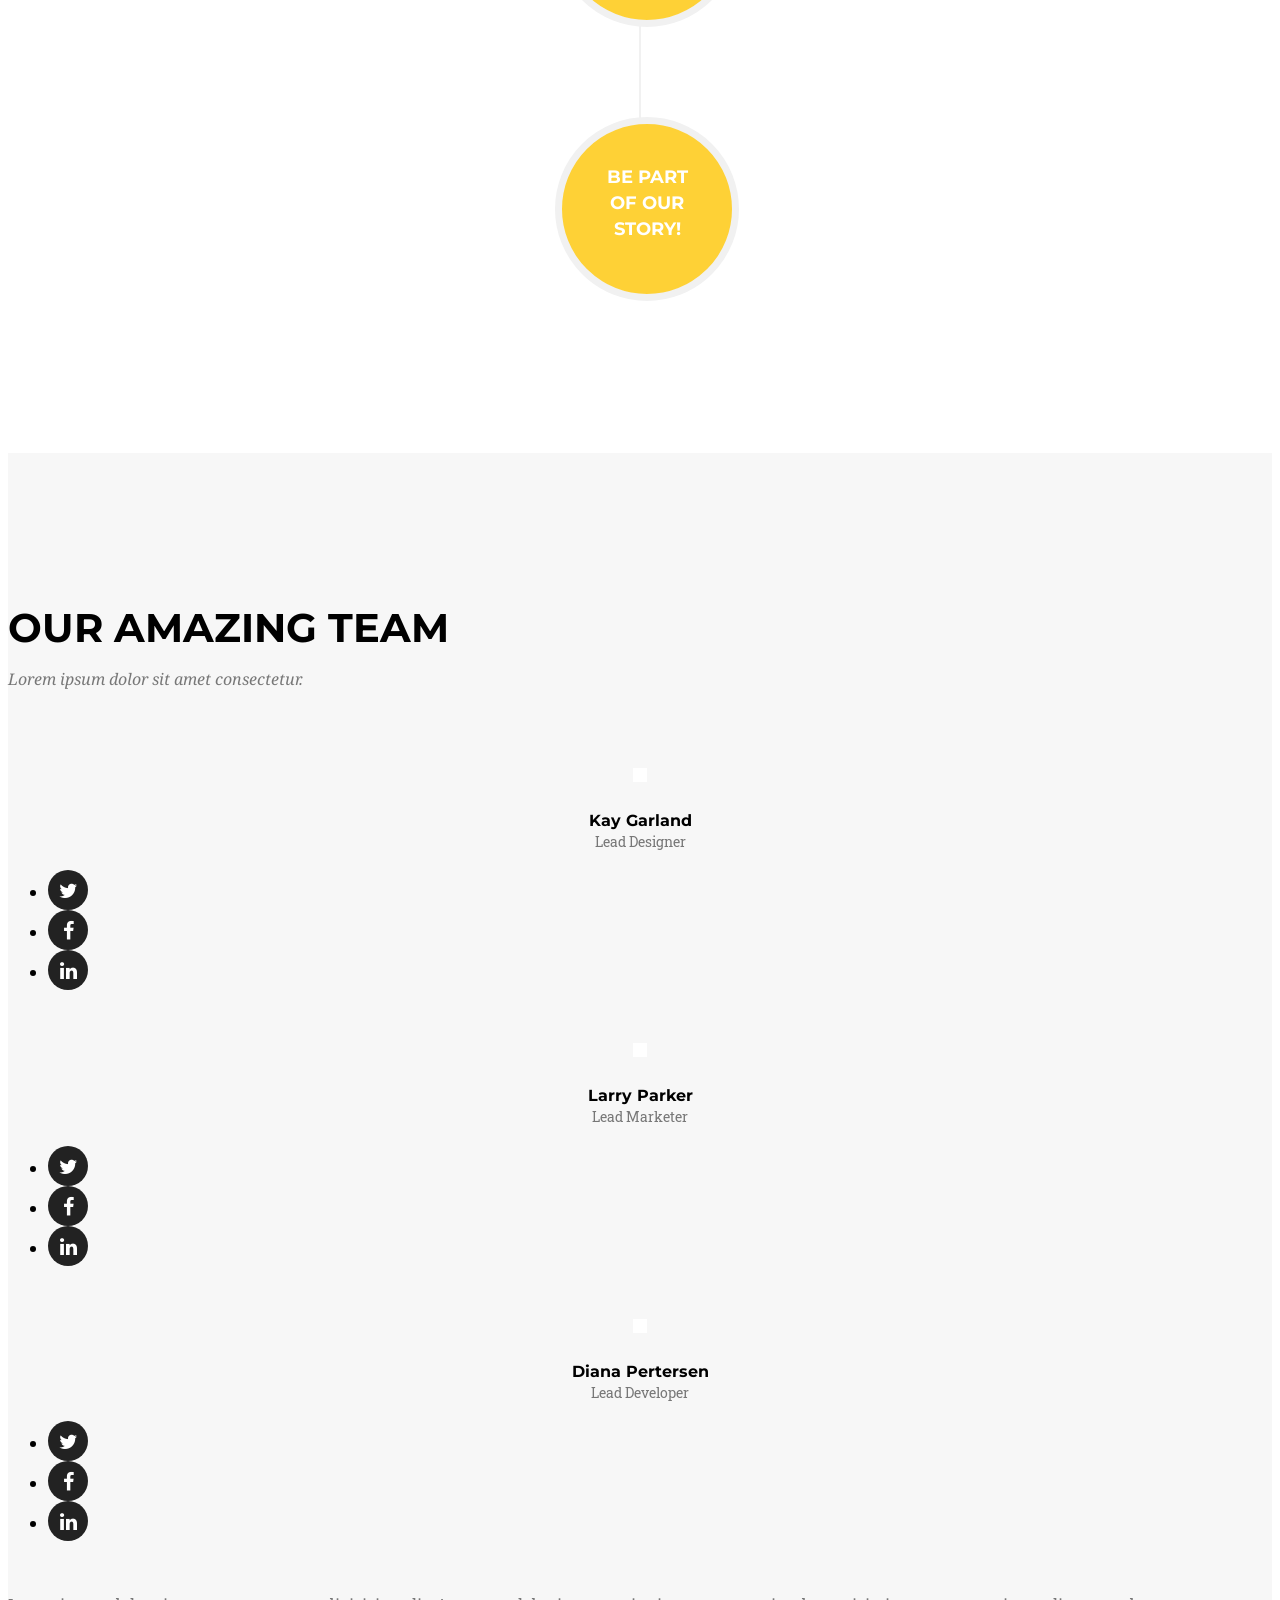
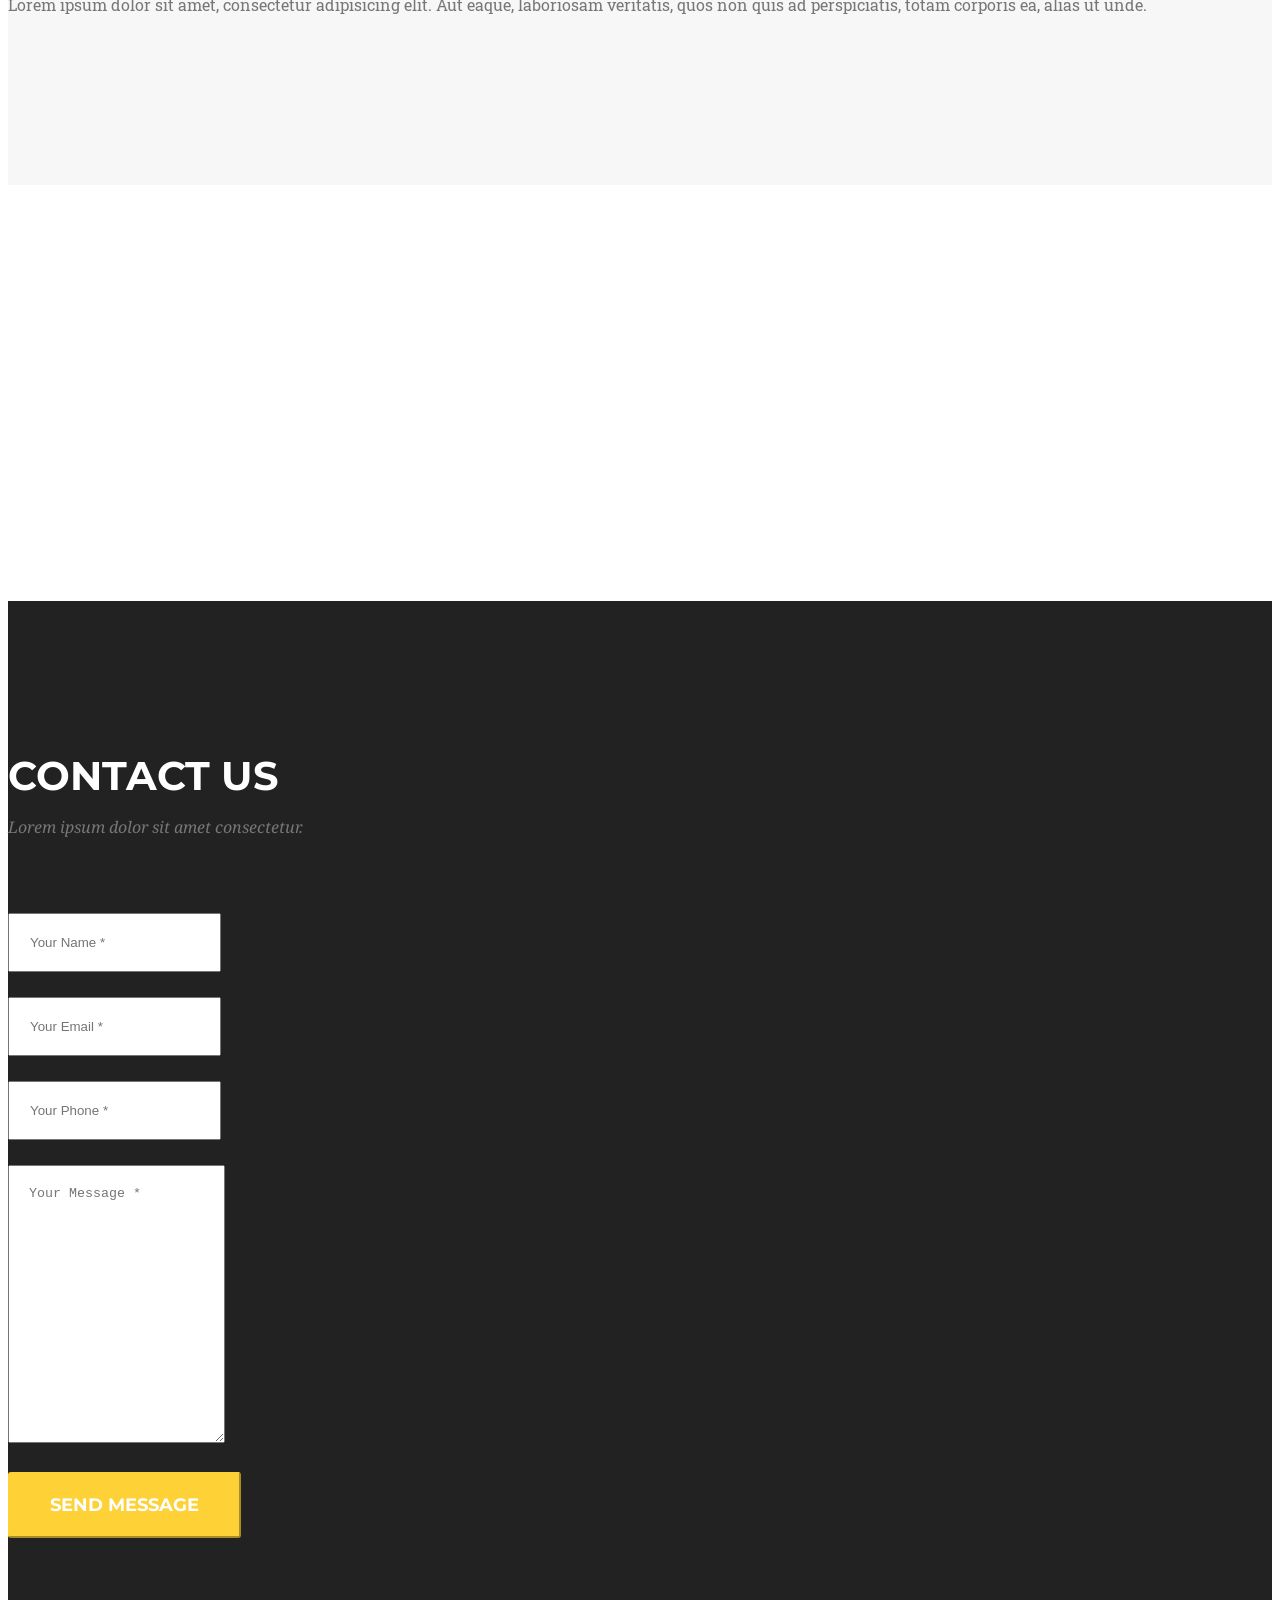
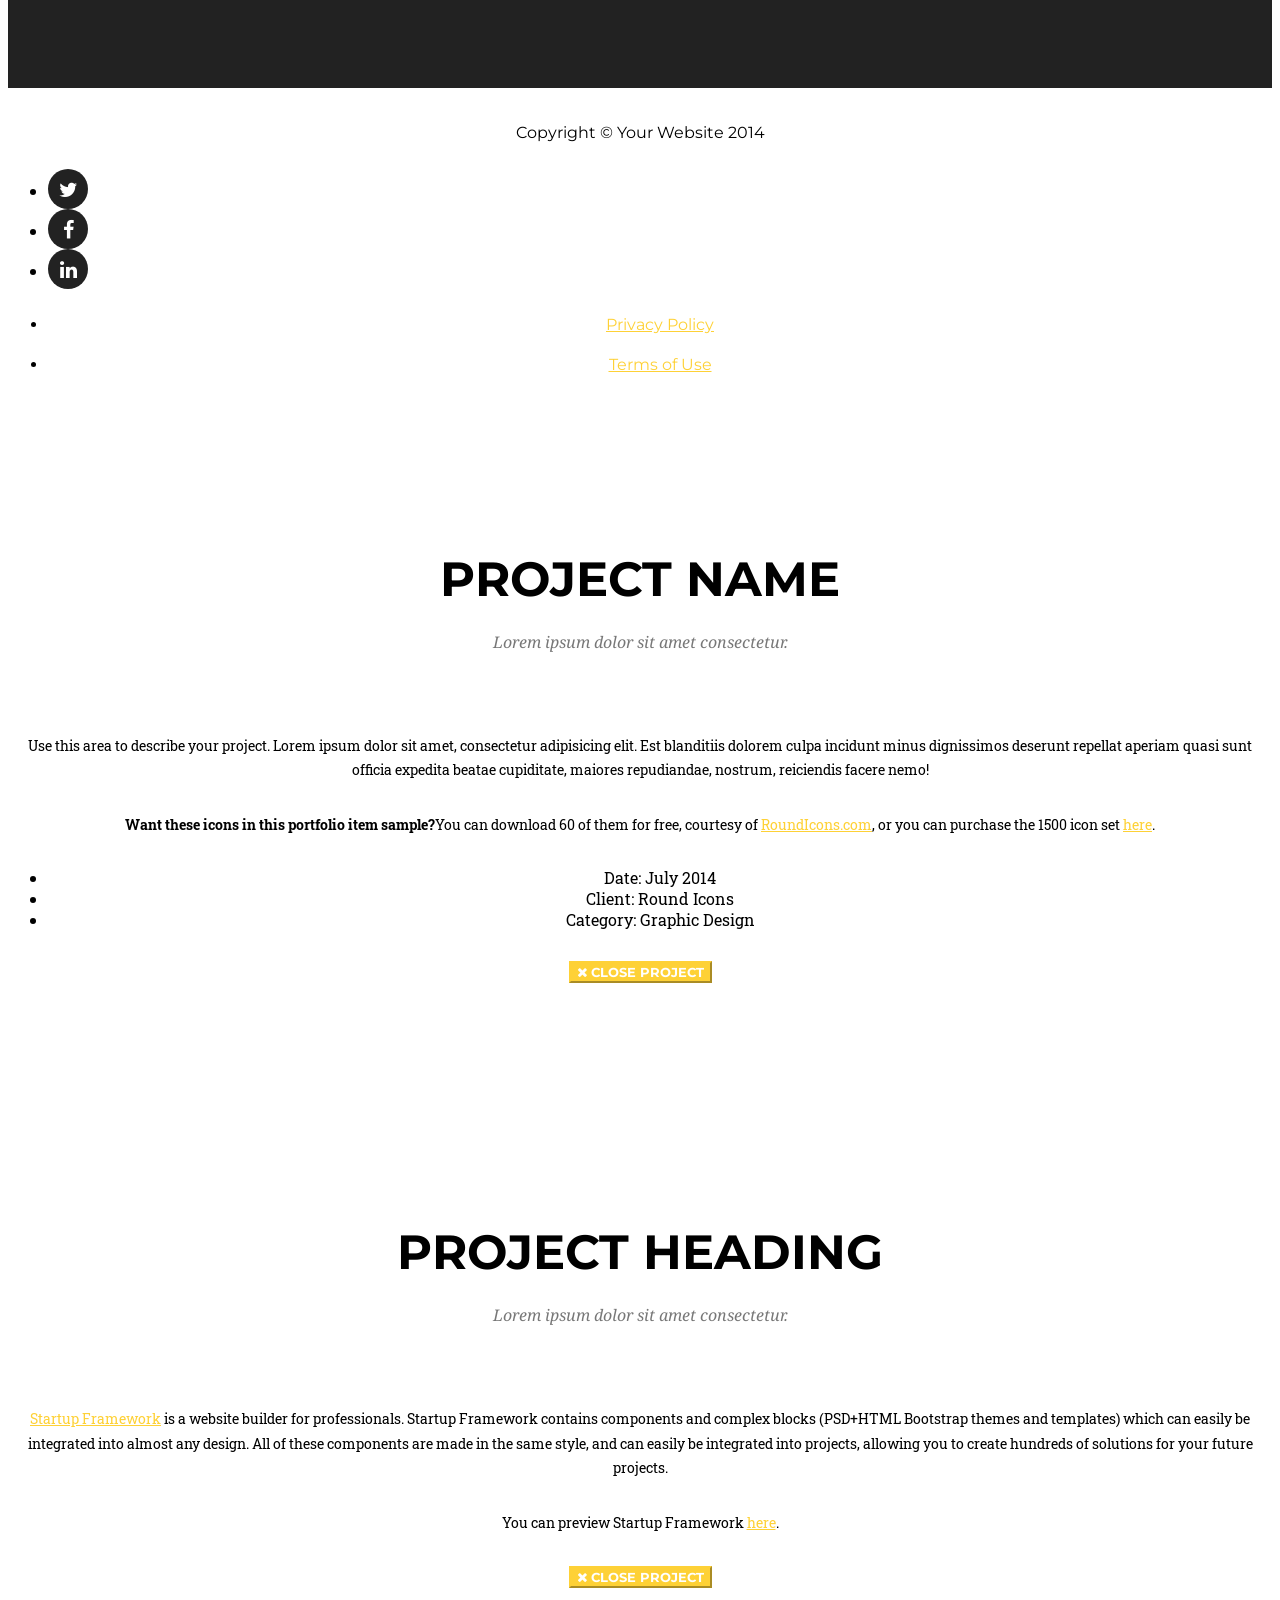
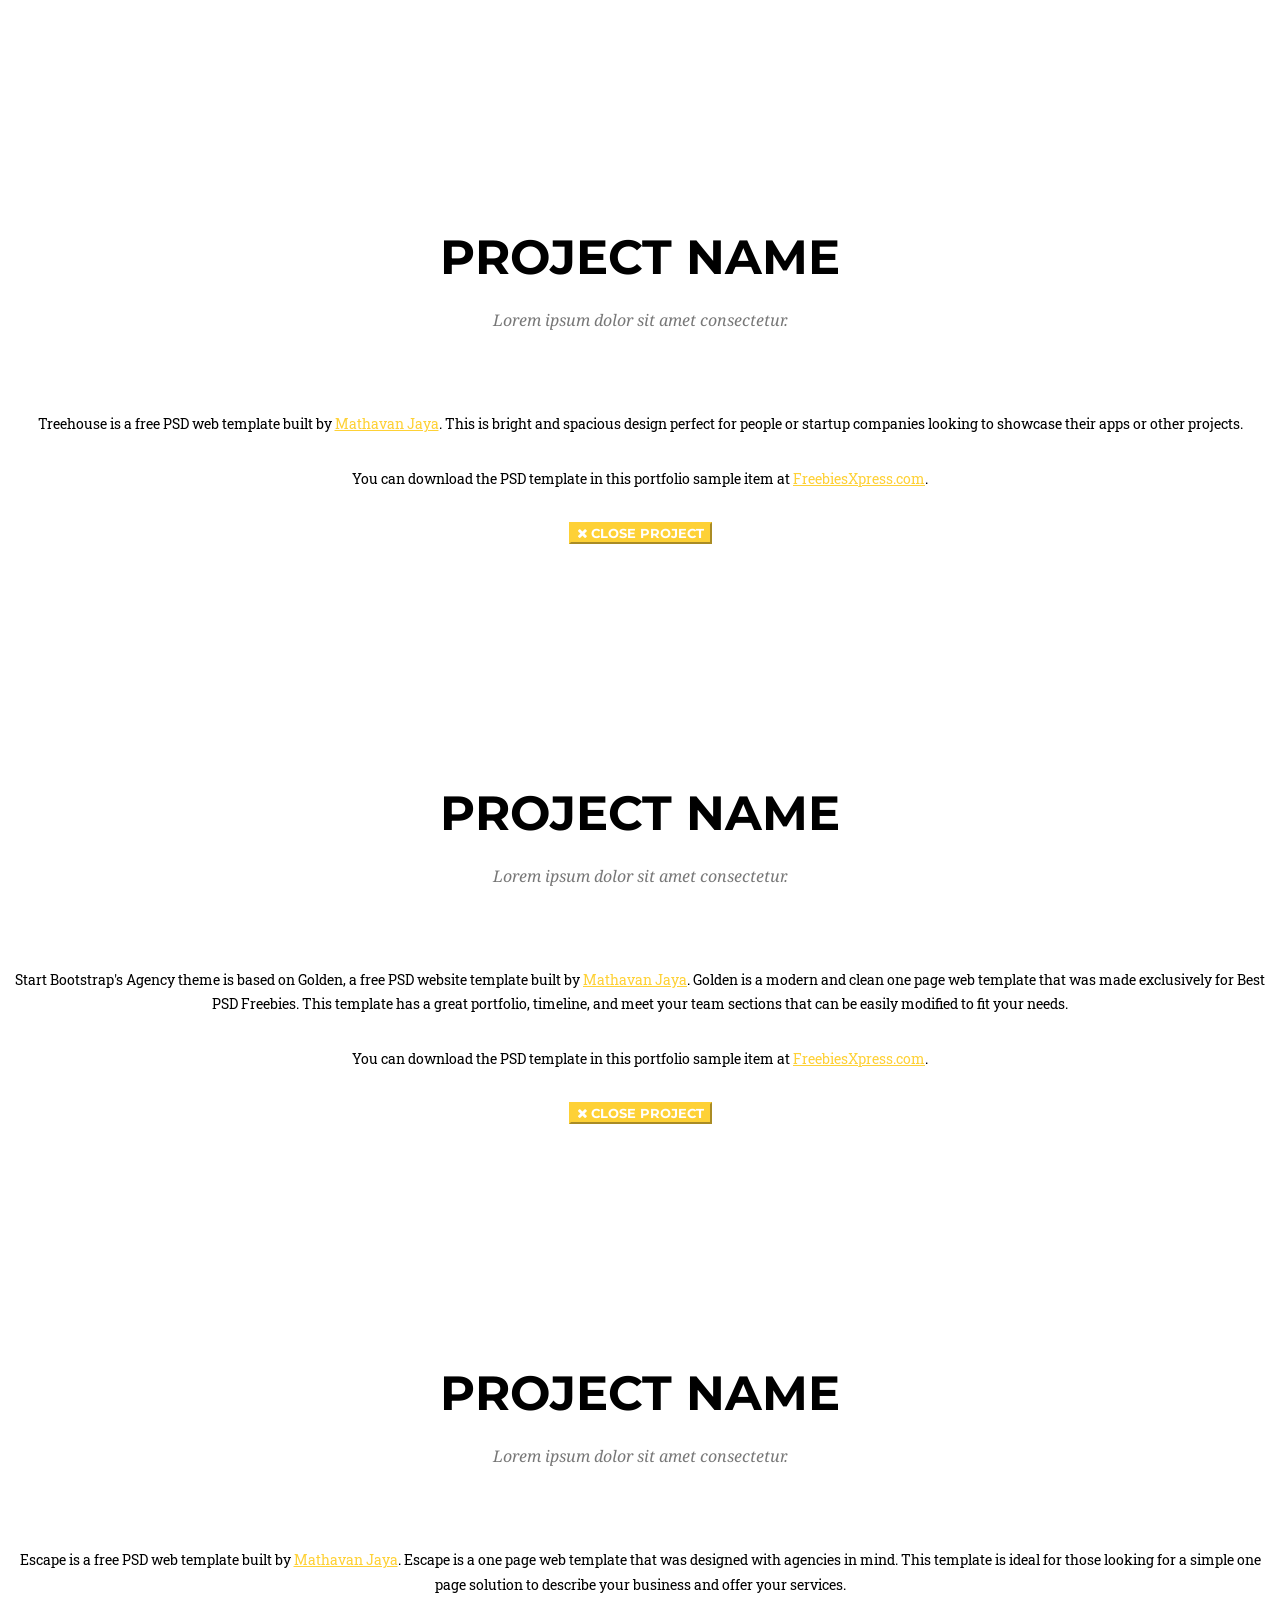
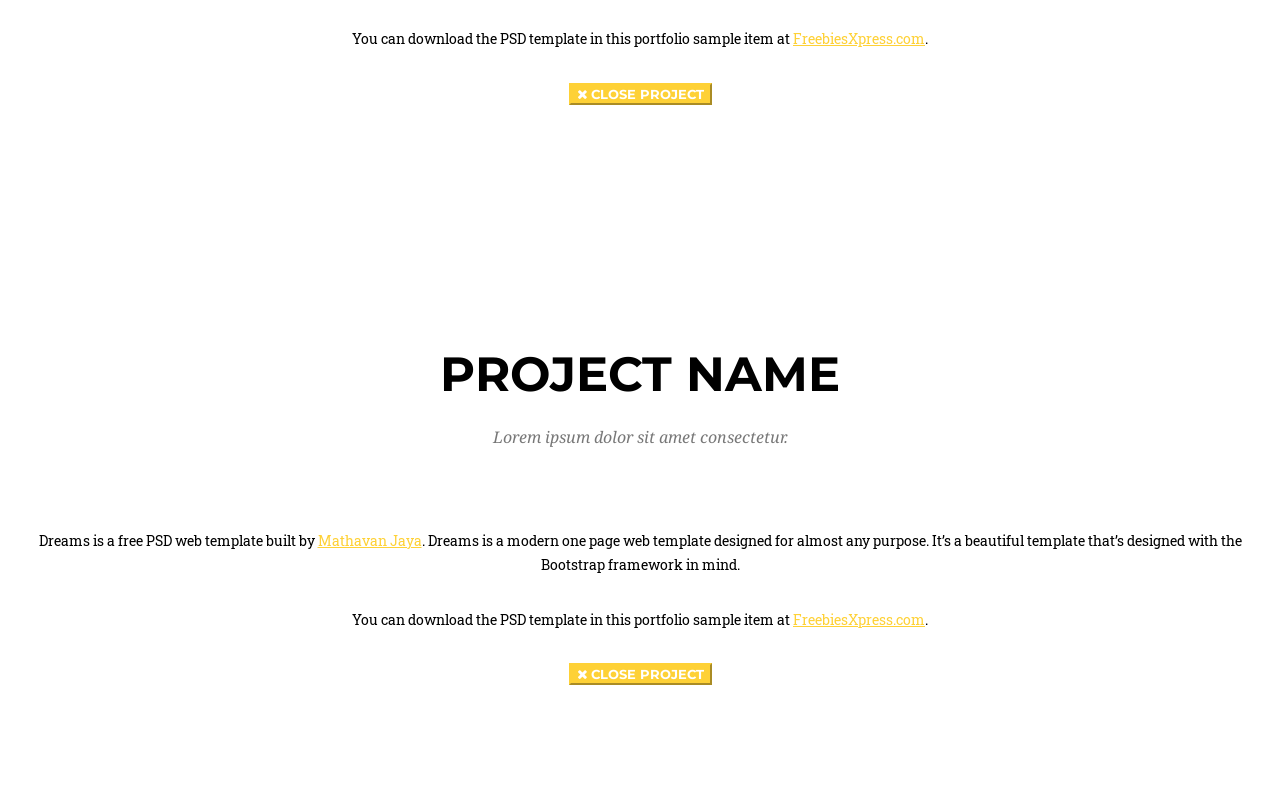
==== commit d52f672a: "Merge branch 'extend-title' abc the commit." ====
--- a/index.html
+++ b/index.html
@@ -82,8 +82,8 @@
         <div class="container">
             <div class="intro-text">
                 <div class="intro-lead-in">Welcome To Our Studio!</div>
-                <div class="intro-heading">It's Nice To Meet You</div>
-                <a href="#services" class="page-scroll btn btn-xl">Tell Me More</a>
+                <div class="intro-heading">It's Nice To Meet You - Duong Nguyen</div>
+                <a href="#services" class="page-scroll btn btn-xl">Tell Me More: Your are professional</a>
             </div>
         </div>
     </header>
